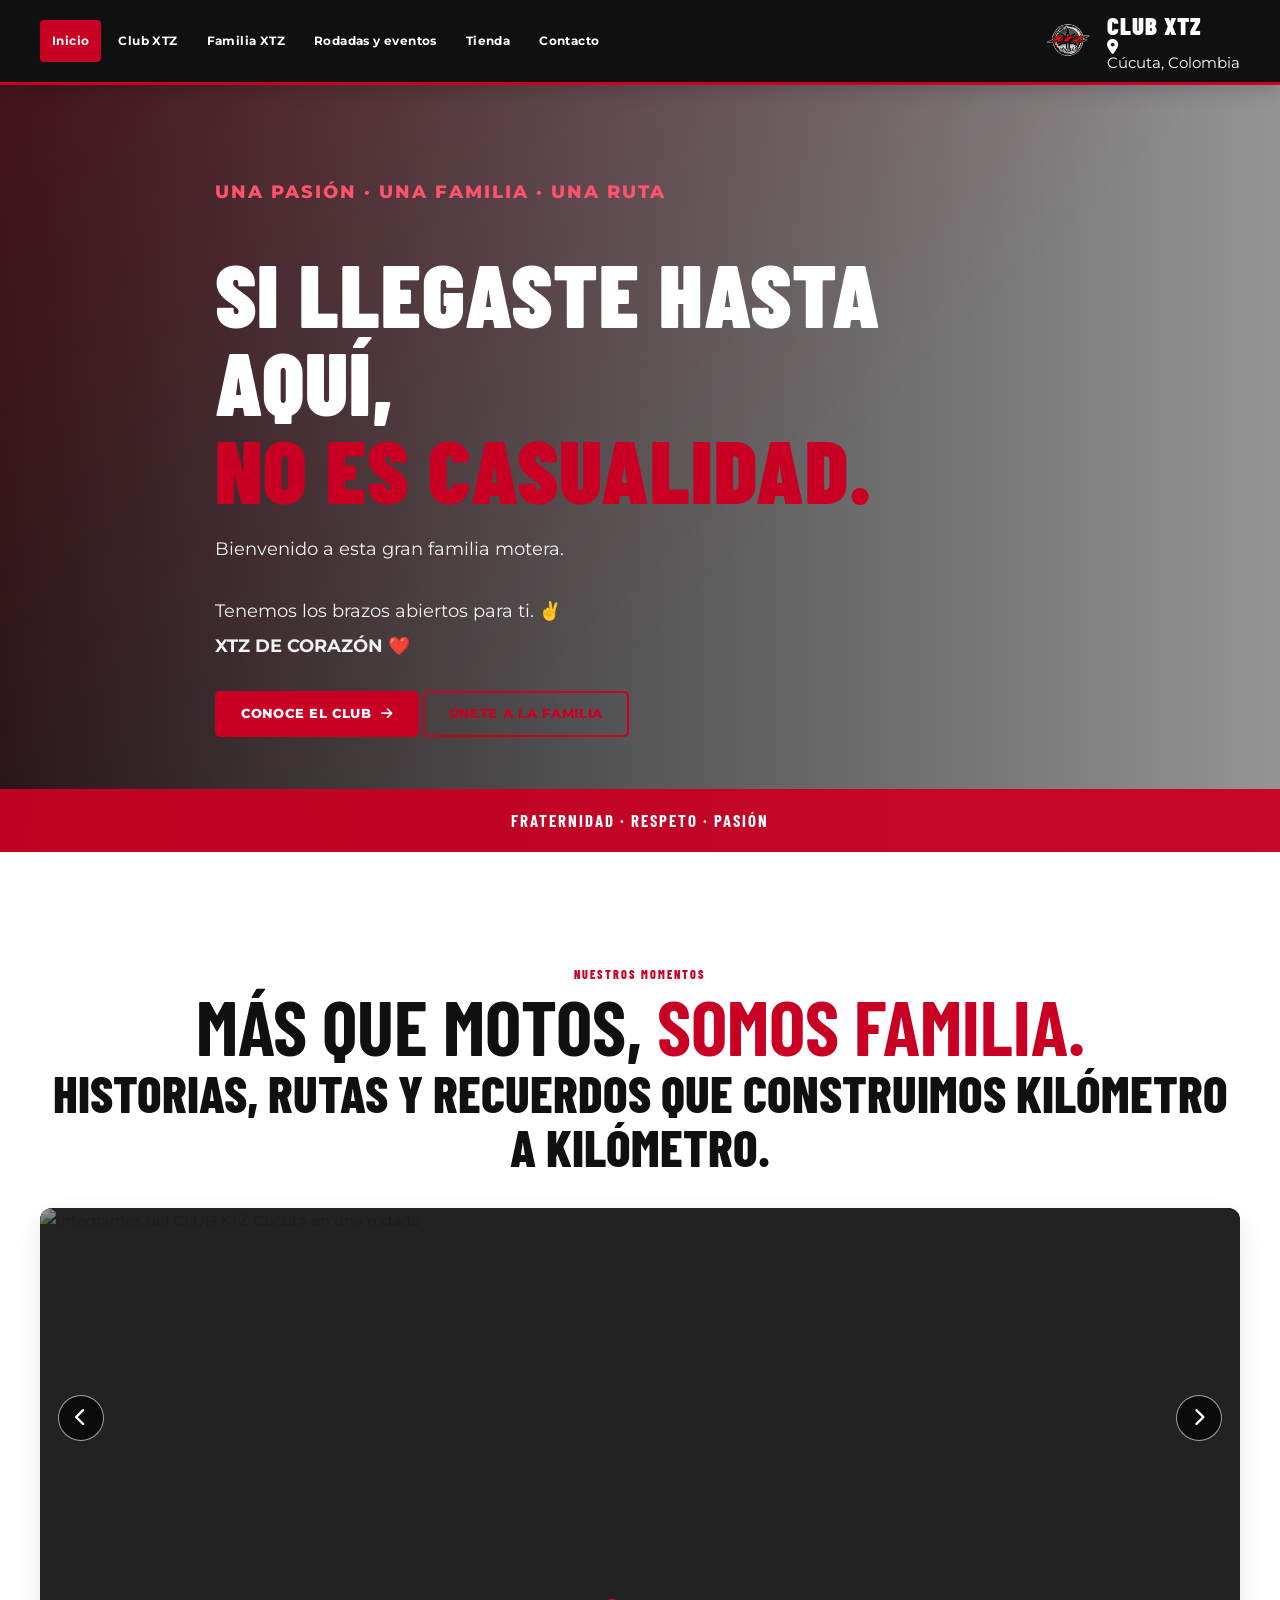
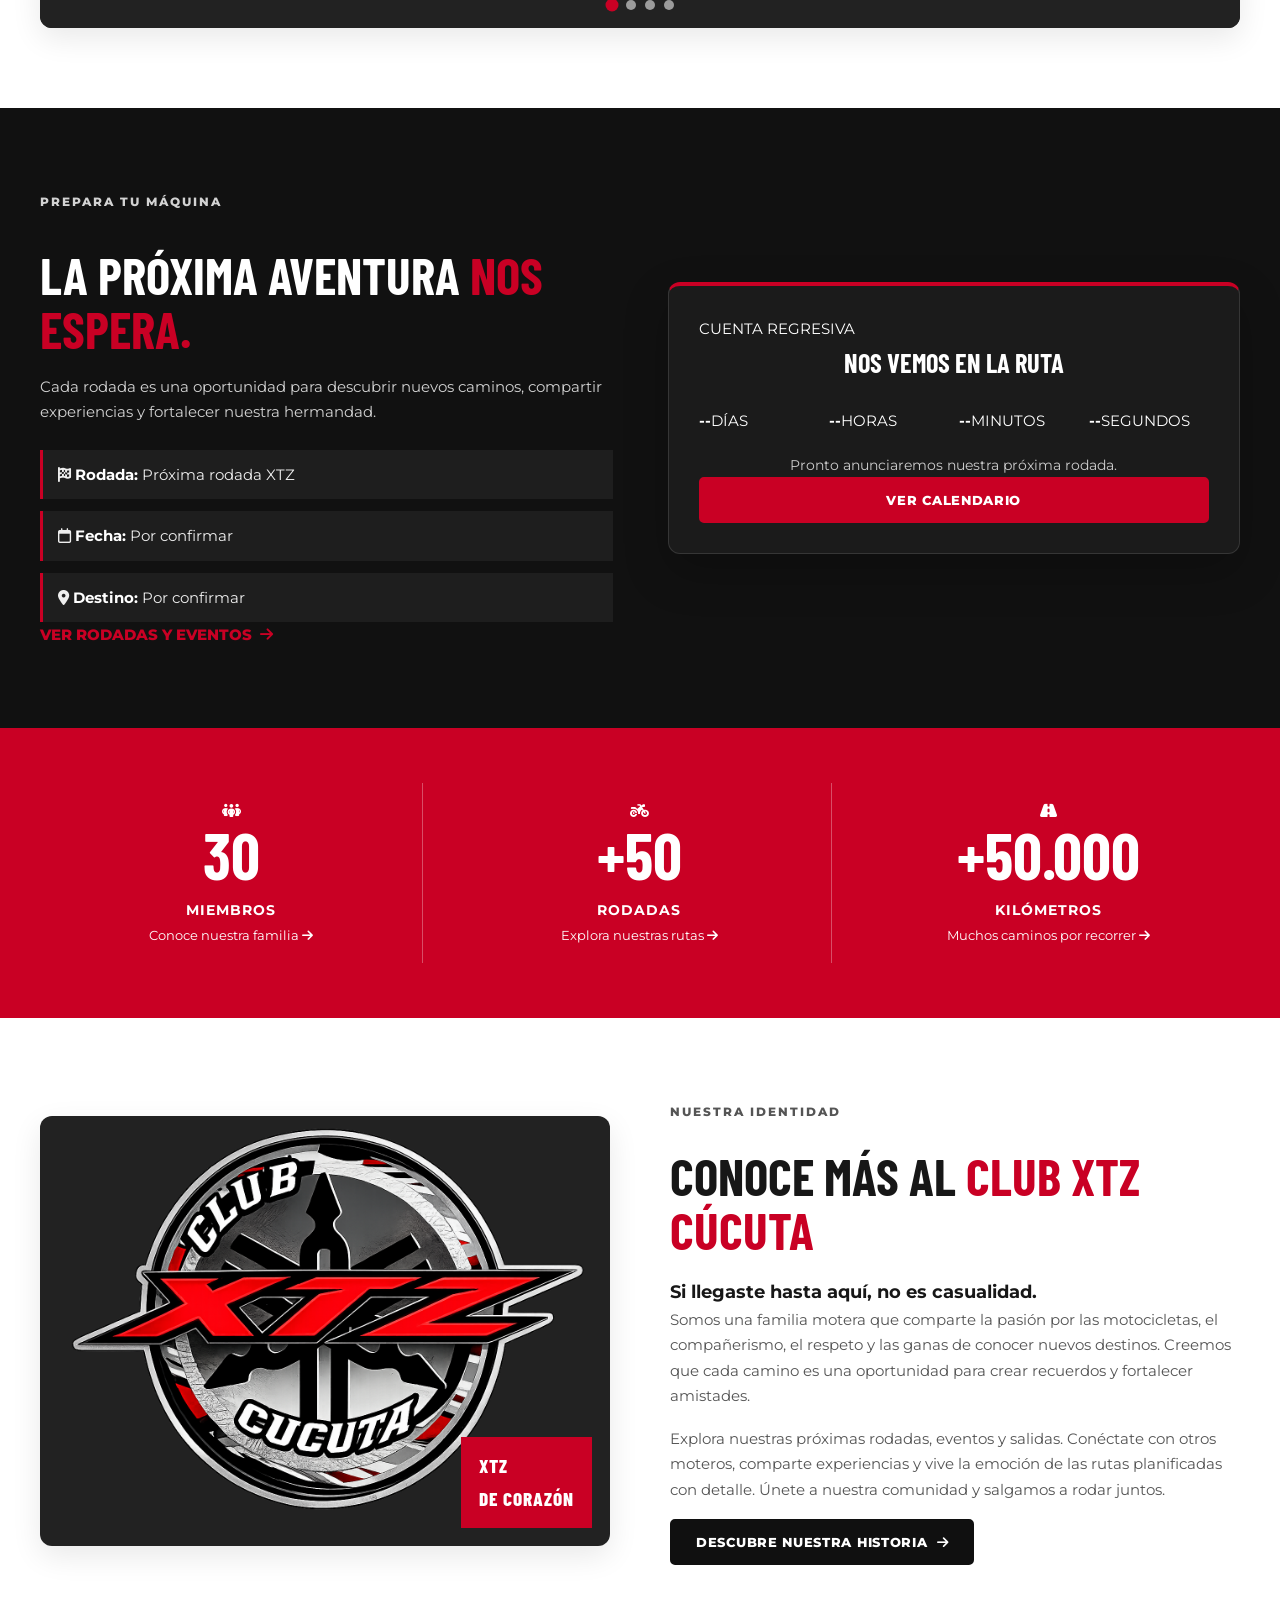
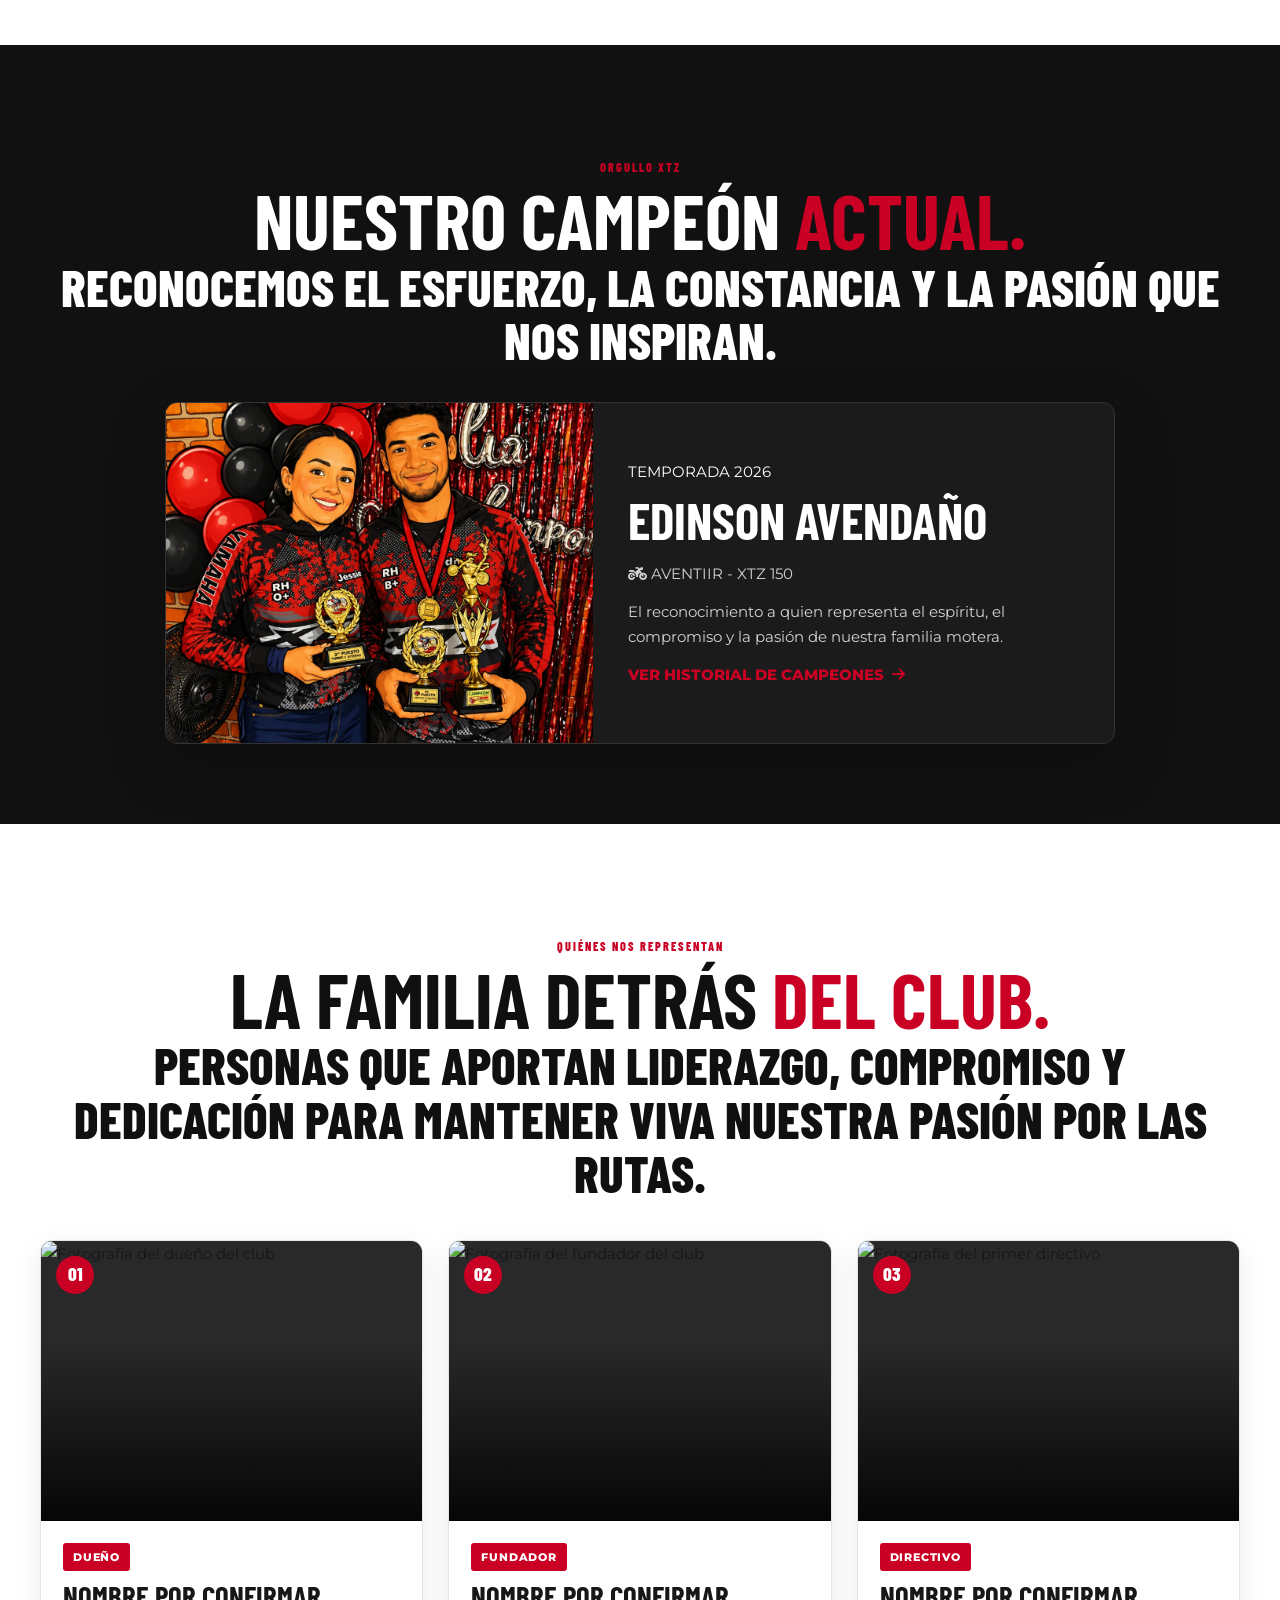
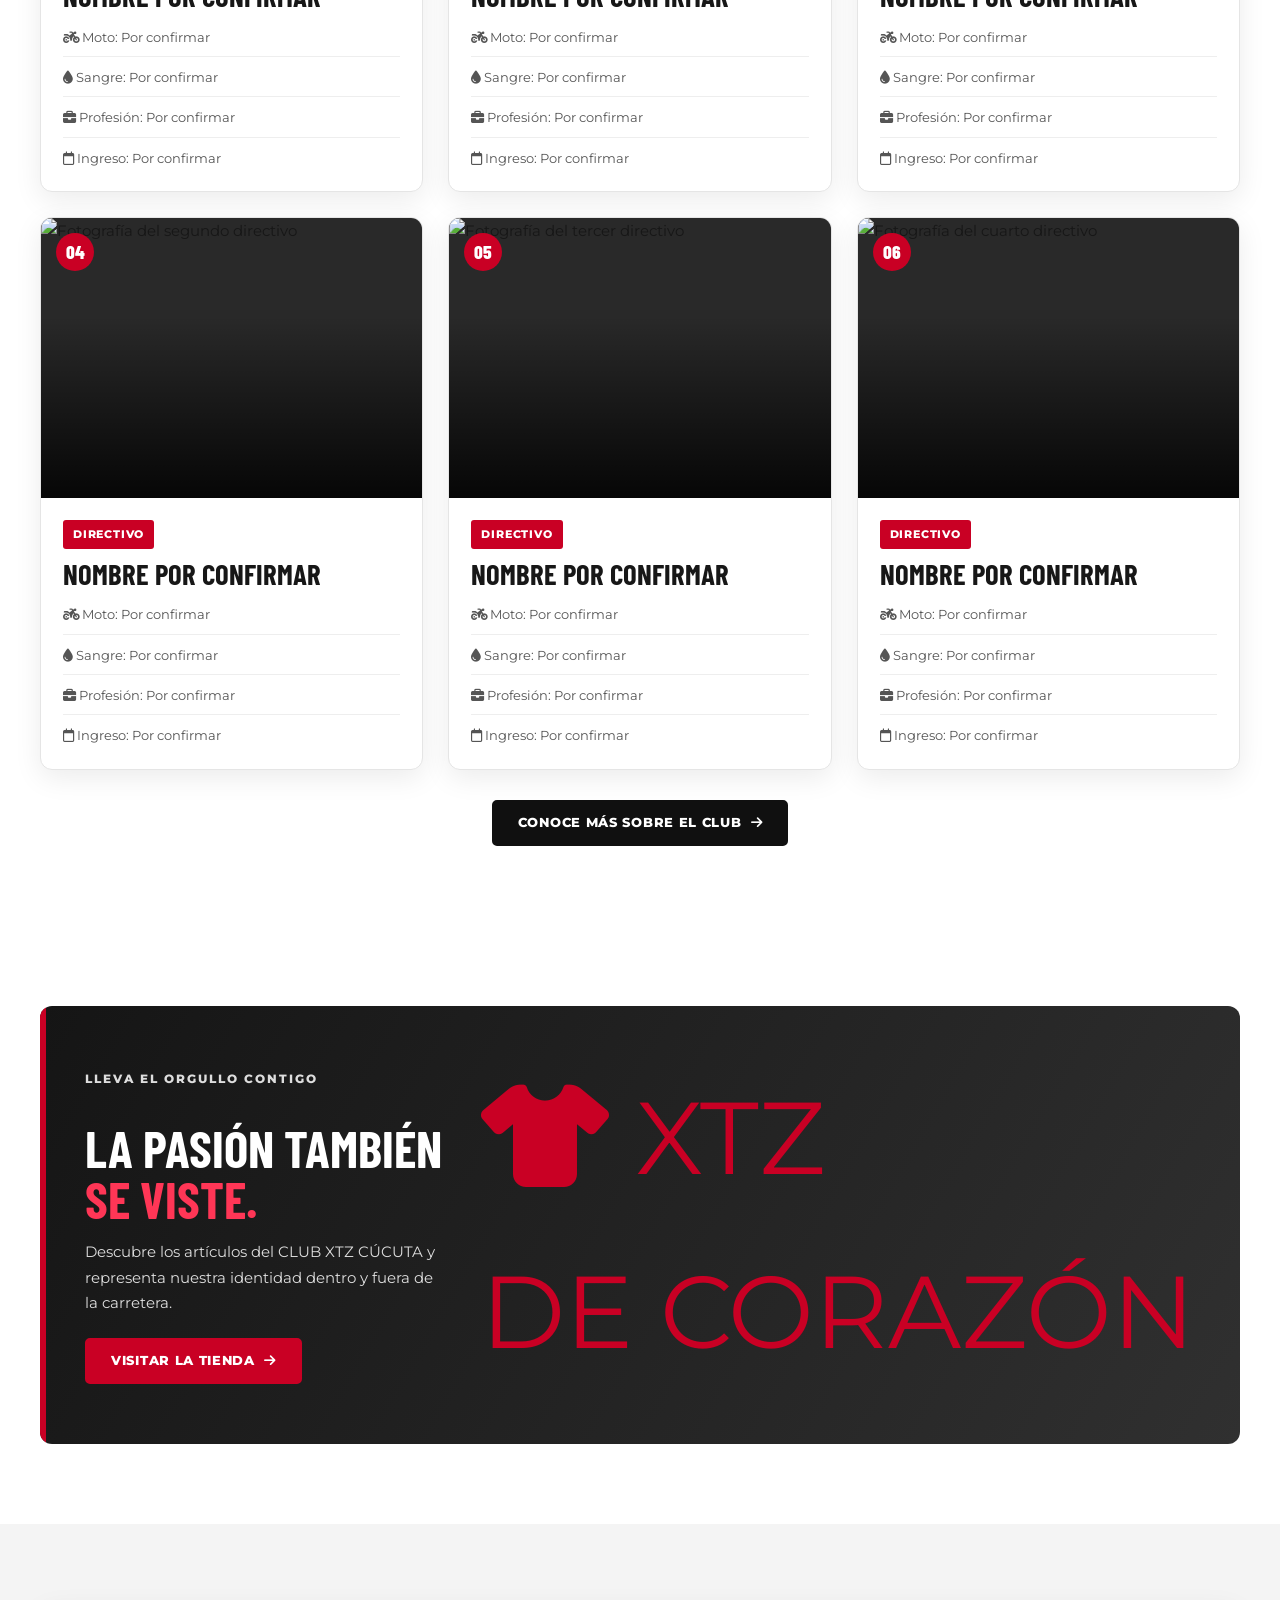
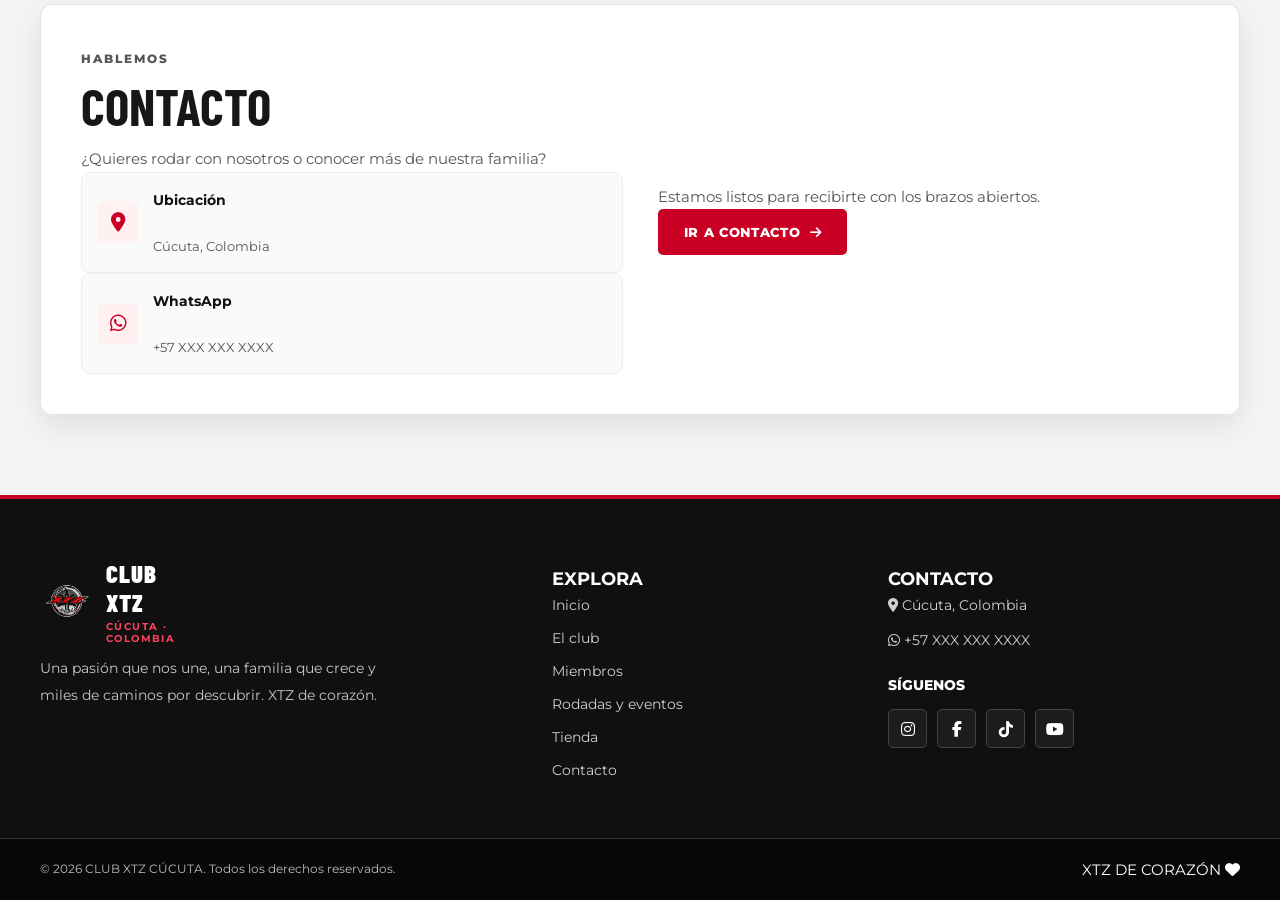
==== index.html @ 5b3debb3 "Update index.html" ====
<!DOCTYPE html>
<html lang="es">
<head>
  <meta charset="UTF-8">
  <meta name="viewport" content="width=device-width, initial-scale=1.0">

  <title>CLUB XTZ CÚCUTA | Pasión, hermandad y ruta</title>
  <meta name="description" content="Bienvenido al CLUB XTZ CÚCUTA. Conoce nuestros miembros, rodadas, eventos, campeón actual y tienda oficial.">

  <link rel="icon" href="XTZ.png" type="XTZ.png">
  <link rel="stylesheet" href="index.css">
  <link rel="stylesheet" href="styles.css">

  <link rel="preconnect" href="https://fonts.googleapis.com">
  <link rel="preconnect" href="https://fonts.gstatic.com" crossorigin>
  <link href="https://fonts.googleapis.com/css2?family=Barlow+Condensed:wght@400;500;600;700;800&family=Montserrat:wght@400;500;600;700;800&display=swap" rel="stylesheet">

  <link rel="stylesheet" href="https://cdnjs.cloudflare.com/ajax/libs/font-awesome/6.5.2/css/all.min.css">
</head>

<body>

  <!-- MENÚ PRINCIPAL -->
  <header class="site-header">
    <div class="container header-inner">

      <nav class="main-nav">
  <a href="index.html" class="active" aria-current="page">Inicio</a>
  <a href="clubxtz.html">Club XTZ</a>
  <a href="miembros.html">Familia XTZ</a>
  <a href="eventos.html">Rodadas y eventos</a>
  <a href="tienda.html">Tienda</a>
  <a href="contacto.html">Contacto</a>
</nav>

      <a class="brand" href="index.html" aria-label="Inicio CLUB XTZ Cúcuta">
        <img src="XTZ.png" alt="Logo CLUB XTZ Cúcuta">
        <span>
          <strong>CLUB XTZ</strong>
          <span><i class="fa-solid fa-location-dot"></i> Cúcuta, Colombia</span>
        </span>
      </a>

      <button class="menu-toggle" id="menuToggle"
        aria-label="Abrir menú" aria-expanded="false">
        <i class="fa-solid fa-bars"></i>
      </button>

    </div>
  </header>

  <main>

    <!-- PORTADA / BIENVENIDA -->
    <section class="hero">
      <div class="hero-overlay"></div>

      <div class="container hero-content">
        <p class="eyebrow">UNA PASIÓN · UNA FAMILIA · UNA RUTA</p>

        <h1>
          SI LLEGASTE HASTA AQUÍ,<br>
          <span>NO ES CASUALIDAD.</span>
        </h1>

        <p class="hero-welcome">
          Bienvenido a esta gran familia motera.
        </p>

        <p class="hero-motto">
          Tenemos los brazos abiertos para ti. ✌<br>
          <strong>XTZ DE CORAZÓN ❤️</strong>
        </p>

        <div class="hero-actions">
          <a class="btn btn-red" href="el-club.html">
            CONOCE EL CLUB <i class="fa-solid fa-arrow-right"></i>
          </a>
          <a class="btn btn-outline" href="contacto.html">
            ÚNETE A LA FAMILIA
          </a>
        </div>
      </div>

      <div class="hero-bottom">
        <span>FRATERNIDAD · RESPETO · PASIÓN</span>
      </div>
    </section>

    <!-- CARRUSEL AUTOMÁTICO -->
    <section class="photo-section section-space">
      <div class="container">
        <div class="section-heading">
          <p class="eyebrow">NUESTROS MOMENTOS</p>
          <h2>Más que motos, <span>somos familia.</span></h2>
          <p>Historias, rutas y recuerdos que construimos kilómetro a kilómetro.</p>
        </div>

        <div class="carousel" id="photoCarousel">
          <div class="carousel-track">
            <div class="carousel-slide">
              <img src="images/rodada1.jpg" alt="Integrantes del CLUB XTZ Cúcuta en una rodada">
              <div class="slide-caption">La pasión nos une</div>
            </div>
            <div class="carousel-slide">
              <img src="images/rodada2.jpg" alt="Motocicletas del club durante una ruta">
              <div class="slide-caption">Cada ruta, una historia</div>
            </div>
            <div class="carousel-slide">
              <img src="images/rodada3.jpg" alt="Familia motera compartiendo experiencias">
              <div class="slide-caption">Hermandad sobre ruedas</div>
            </div>
            <div class="carousel-slide">
              <img src="images/rodada4.jpg" alt="Rodada del CLUB XTZ Cúcuta">
              <div class="slide-caption">XTZ de corazón</div>
            </div>
          </div>

          <button class="carousel-arrow carousel-prev" aria-label="Foto anterior">
            <i class="fa-solid fa-chevron-left"></i>
          </button>
          <button class="carousel-arrow carousel-next" aria-label="Foto siguiente">
            <i class="fa-solid fa-chevron-right"></i>
          </button>

          <div class="carousel-dots" aria-label="Seleccionar fotografía"></div>
        </div>
      </div>
    </section>

    <!-- PRÓXIMA RODADA / CONTADOR -->
    <section class="ride-section section-space" id="proxima-rodada">
      <div class="container ride-layout">

        <div class="ride-copy">
          <p class="eyebrow">PREPARA TU MÁQUINA</p>
          <h2>La próxima aventura <span>nos espera.</span></h2>
          <p>
            Cada rodada es una oportunidad para descubrir nuevos caminos,
            compartir experiencias y fortalecer nuestra hermandad.
          </p>

          <div class="ride-details">
            <p><i class="fa-solid fa-flag-checkered"></i>
              <strong>Rodada:</strong> <span id="rideName">Próxima rodada XTZ</span>
            </p>
            <p><i class="fa-regular fa-calendar"></i>
              <strong>Fecha:</strong> <span id="rideDate">Por confirmar</span>
            </p>
            <p><i class="fa-solid fa-location-dot"></i>
              <strong>Destino:</strong> <span id="ridePlace">Por confirmar</span>
            </p>
          </div>

          <a class="text-link" href="eventos.html">
            VER RODADAS Y EVENTOS <i class="fa-solid fa-arrow-right"></i>
          </a>
        </div>

        <div class="countdown-card">
          <span class="countdown-label">CUENTA REGRESIVA</span>
          <h3>Nos vemos en la ruta</h3>

          <div class="countdown-grid">
            <div class="countdown-unit">
              <strong id="days">00</strong><span>DÍAS</span>
            </div>
            <div class="countdown-unit">
              <strong id="hours">00</strong><span>HORAS</span>
            </div>
            <div class="countdown-unit">
              <strong id="minutes">00</strong><span>MINUTOS</span>
            </div>
            <div class="countdown-unit">
              <strong id="seconds">00</strong><span>SEGUNDOS</span>
            </div>
          </div>

          <p id="countdownMessage" class="countdown-message">
            Pronto volveremos a rodar juntos.
          </p>
          <a class="btn btn-red btn-full" href="eventos.html">VER CALENDARIO</a>
        </div>

      </div>
    </section>

    <!-- ESTADÍSTICAS ENLAZADAS -->
    <section class="stats-section">
      <div class="container stats-grid">

        <a class="stat-card" href="miembros.html">
          <i class="fa-solid fa-people-group"></i>
          <strong>30</strong>
          <span>MIEMBROS</span>
          <small>Conoce nuestra familia <i class="fa-solid fa-arrow-right"></i></small>
        </a>

        <a class="stat-card" href="eventos.html">
          <i class="fa-solid fa-motorcycle"></i>
          <strong>+50</strong>
          <span>RODADAS</span>
          <small>Explora nuestras rutas <i class="fa-solid fa-arrow-right"></i></small>
        </a>

        <a class="stat-card" href="eventos.html">
          <i class="fa-solid fa-road"></i>
          <strong>+50.000</strong>
          <span>KILÓMETROS</span>
          <small>Muchos caminos por recorrer <i class="fa-solid fa-arrow-right"></i></small>
        </a>

      </div>
    </section>

    <!-- CONOCE EL CLUB -->
    <section class="about-section section-space" id="conoce-el-club">
      <div class="container about-layout">

        <div class="about-image">
          <img src="XTZ.png" alt="Emblema del CLUB XTZ Cúcuta">
          <div class="image-stamp">XTZ<br>DE CORAZÓN</div>
        </div>

        <div class="about-copy">
          <p class="eyebrow">NUESTRA IDENTIDAD</p>
          <h2>Conoce más al <span>CLUB XTZ CÚCUTA</span></h2>

          <h3>Si llegaste hasta aquí, no es casualidad.</h3>

          <p>
            Somos una familia motera que comparte la pasión por las
            motocicletas, el compañerismo, el respeto y las ganas de
            conocer nuevos destinos. Creemos que cada camino es una
            oportunidad para crear recuerdos y fortalecer amistades.
          </p>

          <p>
            Explora nuestras próximas rodadas, eventos y salidas.
            Conéctate con otros moteros, comparte experiencias y vive
            la emoción de las rutas planificadas con detalle. Únete a
            nuestra comunidad y salgamos a rodar juntos.
          </p>

          <a class="btn btn-black" href="el-club.html">
            DESCUBRE NUESTRA HISTORIA <i class="fa-solid fa-arrow-right"></i>
          </a>
        </div>

      </div>
    </section>

    <!-- CAMPEÓN ACTUAL -->
    <section class="champion-section section-space" id="campeon-actual">
      <div class="container">
        <div class="section-heading">
          <p class="eyebrow">ORGULLO XTZ</p>
          <h2>Nuestro campeón <span>actual.</span></h2>
          <p>Reconocemos el esfuerzo, la constancia y la pasión que nos inspiran.</p>
        </div>

        <article class="champion-card">
          <div class="champion-photo">
            <img src="imagenes/2026.jpeg" alt="Fotografía del campeón actual del club">
            <span class="champion-ribbon">
              <i class="fa-solid fa-trophy"></i> CAMPEÓN ACTUAL
            </span>
          </div>

          <div class="champion-info">
            <span class="champion-season">TEMPORADA 2026</span>
            <h3>EDINSON AVENDAÑO</h3>
            <p class="champion-bike">
              <i class="fa-solid fa-motorcycle"></i> AVENTIIR - XTZ 150
            </p>
            <p>
              El reconocimiento a quien representa el espíritu, el compromiso
              y la pasión de nuestra familia motera.
            </p>
            <a class="text-link" href="eventos.html">
              VER HISTORIAL DE CAMPEONES
              <i class="fa-solid fa-arrow-right"></i>
            </a>
          </div>
        </article>
      </div>
    </section>

    <!-- FUNDADOR Y DIRECTIVOS: SOLO 6 TARJETAS -->
    <section class="leadership-section section-space" id="directiva">
      <div class="container">

        <div class="section-heading">
          <p class="eyebrow">QUIÉNES NOS REPRESENTAN</p>
          <h2>La familia detrás <span>del club.</span></h2>
          <p>
            Personas que aportan liderazgo, compromiso y dedicación
            para mantener viva nuestra pasión por las rutas.
          </p>
        </div>

        <div class="leaders-grid">

          <article class="leader-card">
            <div class="leader-photo">
              <img src="images/dueno.jpg" alt="Fotografía del dueño del club">
              <span class="leader-number">01</span>
            </div>
            <div class="leader-info">
              <span class="leader-role">DUEÑO</span>
              <h3>Nombre por confirmar</h3>
              <ul>
                <li><i class="fa-solid fa-motorcycle"></i> Moto: Por confirmar</li>
                <li><i class="fa-solid fa-droplet"></i> Sangre: Por confirmar</li>
                <li><i class="fa-solid fa-briefcase"></i> Profesión: Por confirmar</li>
                <li><i class="fa-regular fa-calendar"></i> Ingreso: Por confirmar</li>
              </ul>
            </div>
          </article>

          <article class="leader-card">
            <div class="leader-photo">
              <img src="images/fundador.jpg" alt="Fotografía del fundador del club">
              <span class="leader-number">02</span>
            </div>
            <div class="leader-info">
              <span class="leader-role">FUNDADOR</span>
              <h3>Nombre por confirmar</h3>
              <ul>
                <li><i class="fa-solid fa-motorcycle"></i> Moto: Por confirmar</li>
                <li><i class="fa-solid fa-droplet"></i> Sangre: Por confirmar</li>
                <li><i class="fa-solid fa-briefcase"></i> Profesión: Por confirmar</li>
                <li><i class="fa-regular fa-calendar"></i> Ingreso: Por confirmar</li>
              </ul>
            </div>
          </article>

          <article class="leader-card">
            <div class="leader-photo">
              <img src="images/directivo1.jpg" alt="Fotografía del primer directivo">
              <span class="leader-number">03</span>
            </div>
            <div class="leader-info">
              <span class="leader-role">DIRECTIVO</span>
              <h3>Nombre por confirmar</h3>
              <ul>
                <li><i class="fa-solid fa-motorcycle"></i> Moto: Por confirmar</li>
                <li><i class="fa-solid fa-droplet"></i> Sangre: Por confirmar</li>
                <li><i class="fa-solid fa-briefcase"></i> Profesión: Por confirmar</li>
                <li><i class="fa-regular fa-calendar"></i> Ingreso: Por confirmar</li>
              </ul>
            </div>
          </article>

          <article class="leader-card">
            <div class="leader-photo">
              <img src="images/directivo2.jpg" alt="Fotografía del segundo directivo">
              <span class="leader-number">04</span>
            </div>
            <div class="leader-info">
              <span class="leader-role">DIRECTIVO</span>
              <h3>Nombre por confirmar</h3>
              <ul>
                <li><i class="fa-solid fa-motorcycle"></i> Moto: Por confirmar</li>
                <li><i class="fa-solid fa-droplet"></i> Sangre: Por confirmar</li>
                <li><i class="fa-solid fa-briefcase"></i> Profesión: Por confirmar</li>
                <li><i class="fa-regular fa-calendar"></i> Ingreso: Por confirmar</li>
              </ul>
            </div>
          </article>

          <article class="leader-card">
            <div class="leader-photo">
              <img src="images/directivo3.jpg" alt="Fotografía del tercer directivo">
              <span class="leader-number">05</span>
            </div>
            <div class="leader-info">
              <span class="leader-role">DIRECTIVO</span>
              <h3>Nombre por confirmar</h3>
              <ul>
                <li><i class="fa-solid fa-motorcycle"></i> Moto: Por confirmar</li>
                <li><i class="fa-solid fa-droplet"></i> Sangre: Por confirmar</li>
                <li><i class="fa-solid fa-briefcase"></i> Profesión: Por confirmar</li>
                <li><i class="fa-regular fa-calendar"></i> Ingreso: Por confirmar</li>
              </ul>
            </div>
          </article>

          <article class="leader-card">
            <div class="leader-photo">
              <img src="images/directivo4.jpg" alt="Fotografía del cuarto directivo">
              <span class="leader-number">06</span>
            </div>
            <div class="leader-info">
              <span class="leader-role">DIRECTIVO</span>
              <h3>Nombre por confirmar</h3>
              <ul>
                <li><i class="fa-solid fa-motorcycle"></i> Moto: Por confirmar</li>
                <li><i class="fa-solid fa-droplet"></i> Sangre: Por confirmar</li>
                <li><i class="fa-solid fa-briefcase"></i> Profesión: Por confirmar</li>
                <li><i class="fa-regular fa-calendar"></i> Ingreso: Por confirmar</li>
              </ul>
            </div>
          </article>

        </div>

        <div class="center-action">
          <a class="btn btn-black" href="familiaxtz.html">
            CONOCE MÁS SOBRE EL CLUB
            <i class="fa-solid fa-arrow-right"></i>
          </a>
        </div>

      </div>
    </section>

    <!-- TIENDA -->
    <section class="store-section section-space" id="tienda">
      <div class="container store-banner">

        <div class="store-copy">
          <p class="eyebrow">LLEVA EL ORGULLO CONTIGO</p>
          <h2>La pasión también <span>se viste.</span></h2>
          <p>
            Descubre los artículos del CLUB XTZ CÚCUTA y representa
            nuestra identidad dentro y fuera de la carretera.
          </p>
          <a class="btn btn-red" href="tienda.html">
            VISITAR LA TIENDA <i class="fa-solid fa-arrow-right"></i>
          </a>
        </div>

        <div class="store-icon">
          <i class="fa-solid fa-shirt"></i>
          <span>XTZ<br>DE CORAZÓN</span>
        </div>

      </div>
    </section>

    <!-- CONTACTO -->
    <section class="contact-section section-space" id="contacto">
      <div class="container contact-panel">

        <div>
          <p class="eyebrow">HABLEMOS</p>
          <h2>Contacto</h2>
          <p>¿Quieres rodar con nosotros o conocer más de nuestra familia?</p>

          <div class="contact-detail">
            <i class="fa-solid fa-location-dot"></i>
            <span><strong>Ubicación</strong><br>Cúcuta, Colombia</span>
          </div>

          <div class="contact-detail">
            <i class="fa-brands fa-whatsapp"></i>
            <span><strong>WhatsApp</strong><br>+57 XXX XXX XXXX</span>
          </div>
        </div>

        <div class="contact-action">
          <p>Estamos listos para recibirte con los brazos abiertos.</p>
          <a class="btn btn-red" href="contacto.html">
            IR A CONTACTO <i class="fa-solid fa-arrow-right"></i>
          </a>
        </div>

      </div>
    </section>

  </main>

  <!-- FOOTER GLOBAL -->
  <footer class="site-footer">
    <div class="container footer-grid">

      <div class="footer-brand">
        <a class="brand footer-logo" href="index.html">
          <img src="XTZ.png" alt="Logo CLUB XTZ Cúcuta">
          <span>
            <strong>CLUB XTZ</strong>
            <small>CÚCUTA · COLOMBIA</small>
          </span>
        </a>
        <p>
          Una pasión que nos une, una familia que crece y miles de caminos
          por descubrir. XTZ de corazón.
        </p>
      </div>

      <div class="footer-column">
        <h3>EXPLORA</h3>
        <a href="index.html">Inicio</a>
        <a href="el-club.html">El club</a>
        <a href="miembros.html">Miembros</a>
        <a href="eventos.html">Rodadas y eventos</a>
        <a href="tienda.html">Tienda</a>
        <a href="contacto.html">Contacto</a>
      </div>

      <div class="footer-column">
        <h3>CONTACTO</h3>
        <p><i class="fa-solid fa-location-dot"></i> Cúcuta, Colombia</p>
        <p><i class="fa-brands fa-whatsapp"></i> +57 XXX XXX XXXX</p>

        <h3 class="footer-social-title">SÍGUENOS</h3>
        <div class="social-links">
          <a href="https://www.instagram.com/clubxtzcucuta/" aria-label="Instagram del club"><i class="fa-brands fa-instagram"></i></a>
          <a href="https://www.facebook.com/p/Club-XTZ-C%C3%BAcuta-100066542289673/" aria-label="Facebook del club"><i class="fa-brands fa-facebook-f"></i></a>
          <a href="https://www.tiktok.com/@clubxtz_cucuta" aria-label="TikTok del club"><i class="fa-brands fa-tiktok"></i></a>
          <a href="https://www.youtube.com/@clubxtzcucuta" aria-label="YouTube del club"><i class="fa-brands fa-youtube"></i></a>
        </div>
      </div>

    </div>

    <div class="footer-bottom">
      <div class="container footer-bottom-inner">
        <p>© 2026 CLUB XTZ CÚCUTA. Todos los derechos reservados.</p>
        <a href="index.html">XTZ DE CORAZÓN <i class="fa-solid fa-heart"></i></a>
      </div>
    </div>
  </footer>

  <script>
    // MENÚ PARA CELULARES
    const menuToggle = document.getElementById("menuToggle");
    const mainNav = document.querySelector(".main-nav");

    menuToggle.addEventListener("click", () => {
      const isOpen = mainNav.classList.toggle("nav-open");
      menuToggle.setAttribute("aria-expanded", isOpen);
      menuToggle.innerHTML = isOpen
        ? '<i class="fa-solid fa-xmark"></i>'
        : '<i class="fa-solid fa-bars"></i>';
    });

    mainNav.querySelectorAll("a").forEach(link => {
      link.addEventListener("click", () => {
        mainNav.classList.remove("nav-open");
        menuToggle.setAttribute("aria-expanded", "false");
        menuToggle.innerHTML = '<i class="fa-solid fa-bars"></i>';
      });
    });

    // CARRUSEL AUTOMÁTICO
    const carousel = document.getElementById("photoCarousel");
    const track = carousel.querySelector(".carousel-track");
    const slides = Array.from(carousel.querySelectorAll(".carousel-slide"));
    const dotsContainer = carousel.querySelector(".carousel-dots");
    let currentSlide = 0;
    let carouselTimer;

    slides.forEach((slide, index) => {
      const dot = document.createElement("button");
      dot.className = "carousel-dot";
      dot.setAttribute("aria-label", "Mostrar fotografía " + (index + 1));
      dot.addEventListener("click", () => {
        showSlide(index);
        restartCarousel();
      });
      dotsContainer.appendChild(dot);
    });

    const dots = Array.from(dotsContainer.children);

    function showSlide(index) {
      currentSlide = (index + slides.length) % slides.length;
      track.style.transform = `translateX(-${currentSlide * 100}%)`;

      dots.forEach((dot, i) => {
        dot.classList.toggle("active", i === currentSlide);
        dot.setAttribute("aria-current", i === currentSlide ? "true" : "false");
      });
    }

    function startCarousel() {
      carouselTimer = setInterval(() => showSlide(currentSlide + 1), 5000);
    }

    function restartCarousel() {
      clearInterval(carouselTimer);
      startCarousel();
    }

    carousel.querySelector(".carousel-prev").addEventListener("click", () => {
      showSlide(currentSlide - 1);
      restartCarousel();
    });

    carousel.querySelector(".carousel-next").addEventListener("click", () => {
      showSlide(currentSlide + 1);
      restartCarousel();
    });

    showSlide(0);
    startCarousel();

    // PRÓXIMA RODADA
    // Cambia los datos por la información oficial cuando esté confirmada.
    const nextRide = {
      nombre: "Próxima rodada XTZ",
      fecha: "", // Ejemplo: "2026-11-15T07:00:00-05:00"
      lugar: "Por confirmar"
    };

    document.getElementById("rideName").textContent = nextRide.nombre;
    document.getElementById("ridePlace").textContent = nextRide.lugar;

    const countdownMessage = document.getElementById("countdownMessage");
    const rideDate = document.getElementById("rideDate");

    function updateCountdown() {
      if (!nextRide.fecha) {
        rideDate.textContent = "Por confirmar";
        countdownMessage.textContent = "Pronto anunciaremos nuestra próxima rodada.";
        ["days", "hours", "minutes", "seconds"].forEach(id => {
          document.getElementById(id).textContent = "--";
        });
        return;
      }

      const target = new Date(nextRide.fecha);
      const now = new Date();
      const difference = target.getTime() - now.getTime();

      if (Number.isNaN(target.getTime())) {
        countdownMessage.textContent = "La fecha de la rodada debe revisarse.";
        return;
      }

      rideDate.textContent = target.toLocaleString("es-CO", {
        dateStyle: "long",
        timeStyle: "short"
      });

      if (difference <= 0) {
        ["days", "hours", "minutes", "seconds"].forEach(id => {
          document.getElementById(id).textContent = "00";
        });
        countdownMessage.textContent = "¡Es hora de rodar!";
        return;
      }

      document.getElementById("days").textContent =
        String(Math.floor(difference / 86400000)).padStart(2, "0");
      document.getElementById("hours").textContent =
        String(Math.floor((difference % 86400000) / 3600000)).padStart(2, "0");
      document.getElementById("minutes").textContent =
        String(Math.floor((difference % 3600000) / 60000)).padStart(2, "0");
      document.getElementById("seconds").textContent =
        String(Math.floor((difference % 60000) / 1000)).padStart(2, "0");

      countdownMessage.textContent = "Cada vez falta menos para encontrarnos en la ruta.";
    }

    updateCountdown();
    setInterval(updateCountdown, 1000);
  </script>

</body>
</html>
---- index.css ----
/* =========================================================
   CLUB XTZ CÚCUTA
   index.css — Estilos exclusivos de la página de inicio
   ========================================================= */

/* ---------- PORTADA / HERO ---------- */

.hero {
  position: relative;
  min-height: 590px;
  display: flex;
  align-items: center;
  overflow: hidden;
  color: var(--white);
  background:
    linear-gradient(90deg, rgba(0, 0, 0, 0.90), rgba(0, 0, 0, 0.42)),
    url("images/rodada1.jpg") center 45% / cover no-repeat;
}

.hero-overlay {
  position: absolute;
  inset: 0;
  background: linear-gradient(135deg, rgba(201, 0, 36, 0.24), transparent 60%);
  pointer-events: none;
}

.hero-content {
  position: relative;
  z-index: 1;
  width: 100%;
  max-width: 850px;
  padding: 90px 0 115px;
}

.hero h1 {
  margin: 12px 0 20px;
  font-family: var(--font-title);
  font-size: clamp(3.2rem, 7vw, 6.3rem);
  line-height: 0.98;
  font-weight: 900;
  text-transform: uppercase;
  letter-spacing: 1px;
}

.hero h1 span {
  display: block;
  color: var(--red);
}

.hero p {
  max-width: 700px;
  margin-bottom: 28px;
  color: #f3f3f3;
  font-size: clamp(0.95rem, 2vw, 1.12rem);
  line-height: 1.9;
}

.hero .eyebrow {
  color: #ff526d;
}

.hero-bottom {
  position: absolute;
  z-index: 2;
  right: 0;
  bottom: 0;
  left: 0;
  padding: 17px 20px;
  background: rgba(201, 0, 36, 0.94);
  text-align: center;
  font-family: var(--font-title);
  font-size: 1.05rem;
  font-weight: 700;
  letter-spacing: 2px;
  text-transform: uppercase;
}

/* ---------- CARRUSEL DE FOTOGRAFÍAS ---------- */

.photo-section {
  padding: 80px 0;
  overflow: hidden;
}

.carousel {
  position: relative;
  overflow: hidden;
  border-radius: var(--radius);
  background: var(--black);
  box-shadow: var(--shadow);
}

.carousel-track {
  display: flex;
  transition: transform 0.65s ease-in-out;
  will-change: transform;
}

.carousel-slide {
  position: relative;
  flex: 0 0 100%;
  min-width: 100%;
  height: 420px;
  overflow: hidden;
  background: #222;
}

.carousel-slide img {
  display: block;
  width: 100%;
  height: 100%;
  object-fit: cover;
  opacity: 0.5;
  transition: opacity 0.4s ease, transform 0.7s ease;
}

.carousel-slide:hover img {
  opacity: 0.68;
  transform: scale(1.025);
}

.carousel-prev,
.carousel-next {
  position: absolute;
  z-index: 3;
  top: 50%;
  display: grid;
  width: 46px;
  height: 46px;
  place-items: center;
  border: 1px solid rgba(255, 255, 255, 0.6);
  border-radius: 50%;
  background: rgba(0, 0, 0, 0.65);
  color: var(--white);
  font-size: 1.15rem;
  cursor: pointer;
  transform: translateY(-50%);
  transition: background 0.25s ease;
}

.carousel-prev:hover,
.carousel-next:hover {
  background: var(--red);
}

.carousel-prev {
  left: 18px;
}

.carousel-next {
  right: 18px;
}

.carousel-dots {
  position: absolute;
  z-index: 3;
  right: 0;
  bottom: 18px;
  left: 0;
  display: flex;
  justify-content: center;
  gap: 9px;
}

.carousel-dots button {
  width: 10px;
  height: 10px;
  padding: 0;
  border: 0;
  border-radius: 50%;
  background: rgba(255, 255, 255, 0.55);
  cursor: pointer;
  transition: background 0.25s ease, transform 0.25s ease;
}

.carousel-dots button.active {
  background: var(--red);
  transform: scale(1.3);
}

/* ---------- CUENTA REGRESIVA DE LA PRÓXIMA RODADA ---------- */

.ride-section {
  padding: 80px 0;
  background: #111;
  color: var(--white);
}

.ride-layout {
  display: grid;
  grid-template-columns: 1fr 1fr;
  align-items: center;
  gap: 55px;
}

.ride-copy h2 {
  margin: 10px 0 18px;
  font-family: var(--font-title);
  font-size: clamp(2.4rem, 4vw, 3.8rem);
  line-height: 1.05;
  text-transform: uppercase;
}

.ride-copy h2 span {
  color: var(--red);
}

.ride-copy > p {
  margin-bottom: 25px;
  color: #d2d2d2;
}

.ride-details {
  display: grid;
  gap: 12px;
  margin-top: 22px;
}

.ride-details p {
  margin: 0;
  padding: 12px 15px;
  border-left: 3px solid var(--red);
  background: rgba(255, 255, 255, 0.055);
  color: #eee;
}

.ride-details strong {
  color: var(--white);
}

.countdown-card {
  padding: 30px;
  border: 1px solid rgba(255, 255, 255, 0.12);
  border-top: 4px solid var(--red);
  border-radius: var(--radius);
  background: #1b1b1b;
  box-shadow: 0 18px 45px rgba(0, 0, 0, 0.22);
}

.countdown-card h3 {
  margin-bottom: 22px;
  font-family: var(--font-title);
  font-size: 1.65rem;
  text-align: center;
  text-transform: uppercase;
}

.countdown-grid {
  display: grid;
  grid-template-columns: repeat(4, minmax(0, 1fr));
  gap: 10px;
}

.countdown-item {
  padding: 17px 5px;
  border-radius: 8px;
  background: #292929;
  text-align: center;
}

.countdown-item strong {
  display: block;
  color: var(--red);
  font-family: var(--font-title);
  font-size: clamp(1.8rem, 3vw, 2.8rem);
  line-height: 1.1;
}

.countdown-item span {
  display: block;
  margin-top: 8px;
  color: #d4d4d4;
  font-size: 0.72rem;
  text-transform: uppercase;
  letter-spacing: 1px;
}

#countdownMessage {
  margin: 20px 0 0;
  color: #ccc;
  font-size: 0.88rem;
  text-align: center;
}

/* ---------- ESTADÍSTICAS ---------- */

.stats-section {
  position: relative;
  z-index: 1;
  padding: 55px 0;
  background: var(--red);
  color: var(--white);
}

.stats-grid {
  display: grid;
  grid-template-columns: repeat(3, minmax(0, 1fr));
  gap: 25px;
}

.stat-card {
  display: block;
  padding: 15px;
  border-right: 1px solid rgba(255, 255, 255, 0.3);
  color: var(--white);
  text-align: center;
  text-decoration: none;
  transition: transform 0.25s ease;
}

.stat-card:last-child {
  border-right: 0;
}

.stat-card:hover {
  transform: translateY(-5px);
}

.stat-card strong {
  display: block;
  font-family: var(--font-title);
  font-size: clamp(2.6rem, 5vw, 4.1rem);
  line-height: 1;
}

.stat-card span {
  display: block;
  margin-top: 12px;
  font-size: 0.85rem;
  font-weight: 700;
  letter-spacing: 1px;
  text-transform: uppercase;
}

/* ---------- CONOCE AL CLUB ---------- */

.about-section {
  padding: 90px 0;
}

.about-layout {
  display: grid;
  grid-template-columns: 1fr 1fr;
  align-items: center;
  gap: 60px;
}

.about-image {
  position: relative;
  min-height: 430px;
  overflow: hidden;
  border-radius: var(--radius);
  background: #222;
  box-shadow: var(--shadow);
}

.about-image img {
  position: absolute;
  inset: 0;
  width: 100%;
  height: 100%;
  object-fit: cover;
  transition: transform 0.5s ease;
}

.about-image:hover img {
  transform: scale(1.04);
}

.image-stamp {
  position: absolute;
  right: 18px;
  bottom: 18px;
  padding: 13px 18px;
  background: var(--red);
  color: var(--white);
  font-family: var(--font-title);
  font-size: 1.2rem;
  font-weight: 800;
  letter-spacing: 1px;
  text-transform: uppercase;
}

.about-copy h2 {
  margin: 10px 0 20px;
  font-family: var(--font-title);
  font-size: clamp(2.4rem, 4vw, 3.8rem);
  line-height: 1.05;
  text-transform: uppercase;
}

.about-copy h2 span {
  color: var(--red);
}

.about-copy p {
  margin-bottom: 17px;
  color: var(--gray);
}

/* ---------- CAMPEÓN ACTUAL ---------- */

.champion-section {
  padding: 80px 0;
  background: #111;
  color: var(--white);
}

.champion-section .section-heading {
  color: var(--white);
}

.champion-card {
  display: grid;
  grid-template-columns: 0.9fr 1.1fr;
  max-width: 950px;
  margin: 35px auto 0;
  overflow: hidden;
  border: 1px solid #333;
  border-radius: var(--radius);
  background: #1b1b1b;
  box-shadow: 0 20px 55px rgba(0, 0, 0, 0.25);
}

.champion-photo {
  position: relative;
  min-height: 340px;
  background: #292929;
}

.champion-photo img {
  position: absolute;
  inset: 0;
  width: 100%;
  height: 100%;
  object-fit: cover;
}

.champion-info {
  align-self: center;
  padding: 35px;
}

.champion-info h3 {
  margin: 10px 0 16px;
  font-family: var(--font-title);
  font-size: clamp(2.3rem, 4vw, 3.5rem);
  line-height: 1;
  text-transform: uppercase;
}

.champion-info p {
  margin-bottom: 12px;
  color: #d2d2d2;
}

.champion-info strong {
  color: var(--white);
}

.champion-info .champion-title {
  display: inline-block;
  padding: 7px 12px;
  border-radius: 4px;
  background: var(--red);
  color: var(--white);
  font-size: 0.75rem;
  font-weight: 800;
  letter-spacing: 1px;
  text-transform: uppercase;
}

/* ---------- FUNDADOR, DUEÑO Y DIRECTIVOS ---------- */

.leadership-section {
  padding: 90px 0;
}

.leadership-section .section-heading {
  margin-bottom: 40px;
}

.leaders-grid {
  display: grid;
  grid-template-columns: repeat(3, minmax(0, 1fr));
  gap: 25px;
}

.leader-card {
  position: relative;
  overflow: hidden;
  border: 1px solid var(--border);
  border-radius: var(--radius);
  background: var(--white);
  box-shadow: 0 8px 28px rgba(0, 0, 0, 0.08);
  transition: transform 0.3s ease, box-shadow 0.3s ease;
}

.leader-card:hover {
  transform: translateY(-6px);
  box-shadow: 0 17px 38px rgba(0, 0, 0, 0.14);
}

.leader-photo {
  position: relative;
  height: 280px;
  overflow: hidden;
  background: #292929;
}

.leader-photo::after {
  position: absolute;
  inset: 0;
  background: linear-gradient(to top, rgba(0, 0, 0, 0.85), transparent 65%);
  content: "";
}

.leader-photo img {
  width: 100%;
  height: 100%;
  object-fit: cover;
  transition: transform 0.5s ease;
}

.leader-card:hover .leader-photo img {
  transform: scale(1.05);
}

.leader-number {
  position: absolute;
  z-index: 2;
  top: 15px;
  left: 15px;
  display: grid;
  width: 38px;
  height: 38px;
  place-items: center;
  border-radius: 50%;
  background: var(--red);
  color: var(--white);
  font-family: var(--font-title);
  font-size: 1.2rem;
  font-weight: 800;
}

.leader-info {
  padding: 22px;
}

.leader-role {
  display: inline-block;
  margin-bottom: 9px;
  padding: 5px 10px;
  border-radius: 3px;
  background: var(--red);
  color: var(--white);
  font-size: 0.68rem;
  font-weight: 800;
  letter-spacing: 0.8px;
  text-transform: uppercase;
}

.leader-info h3 {
  margin-bottom: 14px;
  font-family: var(--font-title);
  font-size: 1.8rem;
  line-height: 1.1;
  text-transform: uppercase;
}

.leader-info ul {
  display: grid;
  gap: 9px;
  margin: 0;
  padding: 0;
  list-style: none;
}

.leader-info li {
  padding-bottom: 8px;
  border-bottom: 1px solid #eee;
  color: var(--gray);
  font-size: 0.82rem;
  overflow-wrap: anywhere;
}

.leader-info li:last-child {
  padding-bottom: 0;
  border-bottom: 0;
}

.leader-info li strong {
  color: var(--black);
}

/* ---------- INVITACIÓN A LA TIENDA ---------- */

.store-section {
  padding: 20px 0 85px;
}

.store-banner {
  position: relative;
  display: flex;
  align-items: center;
  justify-content: space-between;
  gap: 35px;
  padding: 45px;
  overflow: hidden;
  border-radius: var(--radius);
  background: linear-gradient(120deg, #151515, #303030);
  color: var(--white);
}

.store-banner::before {
  position: absolute;
  top: 0;
  bottom: 0;
  left: 0;
  width: 6px;
  background: var(--red);
  content: "";
}

.store-copy {
  position: relative;
  z-index: 1;
  max-width: 650px;
}

.store-copy h2 {
  margin: 10px 0 15px;
  font-family: var(--font-title);
  font-size: clamp(2.3rem, 4vw, 3.5rem);
  line-height: 1;
  text-transform: uppercase;
}

.store-copy h2 span {
  color: #ff3656;
}

.store-copy p {
  margin-bottom: 22px;
  color: #ddd;
}

.store-icon {
  flex-shrink: 0;
  color: var(--red);
  font-size: clamp(4rem, 8vw, 7rem);
}

/* ---------- CONTACTO ---------- */

.contact-section {
  padding: 75px 0 90px;
  background: #f4f4f4;
}

.contact-panel {
  display: grid;
  grid-template-columns: 1fr 1fr;
  align-items: center;
  gap: 35px;
  padding: 40px;
  border: 1px solid #e4e4e4;
  border-radius: var(--radius);
  background: var(--white);
  box-shadow: var(--shadow);
}

.contact-panel h2 {
  margin: 10px 0 15px;
  font-family: var(--font-title);
  font-size: clamp(2.5rem, 4vw, 3.7rem);
  line-height: 1;
  text-transform: uppercase;
}

.contact-panel h2 span {
  color: var(--red);
}

.contact-panel p {
  color: var(--gray);
}

.contact-details {
  display: grid;
  gap: 15px;
}

.contact-detail {
  display: flex;
  align-items: center;
  gap: 14px;
  padding: 15px;
  border: 1px solid #eee;
  border-radius: 8px;
  background: #fafafa;
}

.contact-detail i {
  display: grid;
  width: 42px;
  height: 42px;
  flex-shrink: 0;
  place-items: center;
  border-radius: 8px;
  background: #fff0f2;
  color: var(--red);
  font-size: 1.2rem;
}

.contact-detail strong {
  display: block;
  color: var(--black);
  font-size: 0.9rem;
}

.contact-detail span {
  display: block;
  color: var(--gray);
  font-size: 0.82rem;
  overflow-wrap: anywhere;
}

.contact-action {
  margin-top: 20px;
}

/* ---------- TABLET ---------- */

@media (max-width: 900px) {
  .hero {
    min-height: 520px;
  }

  .ride-layout,
  .about-layout {
    grid-template-columns: 1fr;
    gap: 35px;
  }

  .about-image {
    min-height: 360px;
  }

  .leaders-grid {
    grid-template-columns: repeat(2, minmax(0, 1fr));
  }

  .champion-card {
    grid-template-columns: 1fr 1fr;
  }

  .contact-panel {
    grid-template-columns: 1fr;
    padding: 30px;
  }

  .store-banner {
    padding: 35px;
  }
}

/* ---------- MÓVILES ---------- */

@media (max-width: 600px) {
  .hero {
    min-height: 490px;
    background-position: 58% center;
  }

  .hero-content {
    padding: 75px 0 100px;
  }

  .hero h1 {
    font-size: clamp(2.8rem, 13vw, 4rem);
  }

  .hero p {
    font-size: 0.92rem;
  }

  .hero-bottom {
    font-size: 0.8rem;
    letter-spacing: 1px;
  }

  .photo-section,
  .about-section,
  .leadership-section {
    padding: 60px 0;
  }

  .carousel-slide {
    height: 260px;
  }

  .carousel-prev,
  .carousel-next {
    width: 38px;
    height: 38px;
    font-size: 1rem;
  }

  .carousel-prev {
    left: 10px;
  }

  .carousel-next {
    right: 10px;
  }

  .ride-section,
  .champion-section {
    padding: 60px 0;
  }

  .countdown-card {
    padding: 20px 12px;
  }

  .countdown-grid {
    gap: 6px;
  }

  .countdown-item {
    padding: 14px 3px;
  }

  .countdown-item strong {
    font-size: 1.7rem;
  }

  .countdown-item span {
    font-size: 0.59rem;
    letter-spacing: 0;
  }

  .stats-section {
    padding: 35px 0;
  }

  .stats-grid {
    gap: 4px;
  }

  .stat-card {
    padding: 10px 3px;
  }

  .stat-card strong {
    font-size: clamp(1.8rem, 7vw, 2.6rem);
  }

  .stat-card span {
    font-size: 0.65rem;
    letter-spacing: 0;
  }

  .about-image {
    min-height: 270px;
  }

  .champion-card {
    grid-template-columns: 1fr;
  }

  .champion-photo {
    min-height: 290px;
  }

  .champion-info {
    padding: 25px;
  }

  .leaders-grid {
    grid-template-columns: 1fr;
    gap: 20px;
  }

  .leader-photo {
    height: 300px;
  }

  .store-section {
    padding: 10px 0 60px;
  }

  .store-banner {
    flex-direction: column;
    align-items: flex-start;
    gap: 15px;
    padding: 30px 24px;
  }

  .store-icon {
    align-self: flex-end;
    font-size: 3.5rem;
  }

  .contact-section {
    padding: 55px 0;
  }

  .contact-panel {
    gap: 25px;
    padding: 24px 18px;
  }

  .contact-detail {
    align-items: flex-start;
    padding: 12px;
  }
}

/* ---------- ACCESIBILIDAD ---------- */

@media (prefers-reduced-motion: reduce) {
  .carousel-track,
  .carousel-slide img,
  .leader-card,
  .leader-photo img,
  .stat-card,
  .about-image img {
    transition: none;
  }
}
---- styles.css ----
/* =====================================================
   CLUB XTZ CÚCUTA — ESTILOS GLOBALES
   Fondo blanco, negro y rojo
   ===================================================== */

:root {
  --red: #c90024;
  --red-dark: #96001b;
  --black: #101010;
  --black-soft: #202020;
  --white: #ffffff;
  --gray: #555555;
  --gray-light: #f5f5f5;
  --border: #e5e5e5;
  --font-title: "Barlow Condensed", sans-serif;
  --font-body: "Montserrat", sans-serif;
  --container: 1200px;
  --shadow: 0 10px 30px rgba(0, 0, 0, 0.09);
  --radius: 12px;
}

/* RESET */

* {
  margin: 0;
  padding: 0;
  box-sizing: border-box;
}

html {
  scroll-behavior: smooth;
  scroll-padding-top: 100px;
}

body {
  position: relative;
  min-height: 100vh;
  background-color: #ffffff;
  background-image:
    linear-gradient(
      rgba(255, 255, 255, 0.94),
      rgba(255, 255, 255, 0.94)
    ),
    url("images/XTZ.png");
  background-position: center center, center center;
  background-size: cover, min(620px, 85vw);
  background-repeat: no-repeat, no-repeat;
  background-attachment: fixed, fixed;
  color: #171717;
  font-family: var(--font-body);
  font-size: 15px;
  line-height: 1.7;
}

img {
  display: block;
  max-width: 100%;
}

a {
  color: inherit;
  text-decoration: none;
}

button,
input,
textarea,
select {
  font: inherit;
}

button {
  cursor: pointer;
}

a:focus-visible,
button:focus-visible {
  outline: 3px solid var(--red);
  outline-offset: 4px;
}

.container {
  width: min(var(--container), calc(100% - 40px));
  margin-inline: auto;
}

/* TITULOS Y UTILIDADES COMPARTIDAS */

.section-space {
  padding: 80px 0;
}

.eyebrow {
  display: inline-block;
  color: var(--red);
  font-size: 0.76rem;
  font-weight: 800;
  letter-spacing: 2px;
  text-transform: uppercase;
}

.section-heading {
  margin-bottom: 35px;
  color: var(--black);
  font-family: var(--font-title);
  font-size: clamp(2.3rem, 4vw, 3.5rem);
  font-weight: 800;
  line-height: 1.05;
  text-align: center;
  text-transform: uppercase;
}

.section-heading span {
  color: var(--red);
}

.center-action {
  display: flex;
  justify-content: center;
  margin-top: 30px;
}

/* BOTONES ELEGANTES */

.btn {
  display: inline-flex;
  align-items: center;
  justify-content: center;
  gap: 9px;
  min-height: 46px;
  padding: 12px 24px;
  border: 2px solid transparent;
  border-radius: 5px;
  font-size: 0.82rem;
  font-weight: 800;
  letter-spacing: 0.7px;
  line-height: 1.3;
  text-align: center;
  text-transform: uppercase;
  transition:
    background 0.25s ease,
    color 0.25s ease,
    border-color 0.25s ease,
    transform 0.25s ease,
    box-shadow 0.25s ease;
  cursor: pointer;
}

.btn:hover {
  transform: translateY(-2px);
  box-shadow: 0 7px 18px rgba(0, 0, 0, 0.15);
}

.btn-red {
  border-color: var(--red);
  background: var(--red);
  color: #ffffff;
}

.btn-red:hover {
  border-color: var(--red-dark);
  background: var(--red-dark);
  color: #ffffff;
}

.btn-black {
  border-color: var(--black);
  background: var(--black);
  color: #ffffff;
}

.btn-black:hover {
  border-color: var(--red);
  background: var(--red);
  color: #ffffff;
}

.btn-outline {
  border-color: var(--red);
  background: transparent;
  color: var(--red);
}

.btn-outline:hover {
  background: var(--red);
  color: #ffffff;
}

.btn-full {
  width: 100%;
}

.text-link {
  display: inline-flex;
  align-items: center;
  gap: 8px;
  color: var(--red);
  font-weight: 800;
  text-decoration: none;
  transition: gap 0.2s ease, color 0.2s ease;
}

.text-link:hover {
  gap: 13px;
  color: var(--red-dark);
}

/* =====================================================
   MENÚ PRINCIPAL — NEGRO, BLANCO Y ROJO
   ===================================================== */

.site-header {
  position: sticky;
  z-index: 1000;
  top: 0;
  width: 100%;
  background: #101010;
  border-bottom: 3px solid var(--red);
  box-shadow: 0 5px 18px rgba(0, 0, 0, 0.16);
}

.header-inner {
  display: flex;
  align-items: center;
  justify-content: space-between;
  gap: 25px;
  min-height: 82px;
}

.main-nav {
  display: flex;
  align-items: center;
  flex-wrap: wrap;
  gap: 5px;
}

.main-nav a {
  position: relative;
  display: inline-flex;
  align-items: center;
  min-height: 42px;
  padding: 10px 12px;
  border-radius: 4px;
  background: transparent;
  color: #ffffff;
  font-size: 0.76rem;
  font-weight: 700;
  letter-spacing: 0.4px;
  text-decoration: none;
  transition: background 0.2s ease, color 0.2s ease;
}

.main-nav a:hover {
  background: rgba(201, 0, 36, 0.12);
  color: #ff4b67;
}

/* La página activa se identifica con class="active" */

.main-nav a.active,
.main-nav a[aria-current="page"] {
  background: var(--red);
  color: #ffffff;
}

.main-nav a.active:hover,
.main-nav a[aria-current="page"]:hover {
  background: var(--red-dark);
  color: #ffffff;
}

/* LOGO Y NOMBRE DEL CLUB */

.brand {
  display: flex;
  flex-shrink: 0;
  align-items: center;
  gap: 12px;
  color: #ffffff;
  text-decoration: none;
}

.brand img {
  width: 54px;
  height: 54px;
  object-fit: contain;
}

.brand span {
  display: flex;
  flex-direction: column;
  line-height: 1.15;
}

.brand strong {
  color: #ffffff;
  font-family: var(--font-title);
  font-size: 1.55rem;
  font-weight: 900;
  letter-spacing: 1px;
}

.brand small {
  margin-top: 5px;
  color: #ff405e;
  font-size: 0.63rem;
  font-weight: 700;
  letter-spacing: 1.4px;
}

/* MENÚ MÓVIL */

.menu-toggle {
  display: none;
  width: 44px;
  height: 44px;
  align-items: center;
  justify-content: center;
  border: 1px solid #444444;
  border-radius: 5px;
  background: #202020;
  color: #ffffff;
  font-size: 1.25rem;
}

.menu-toggle:hover {
  border-color: var(--red);
  background: var(--red);
}

/* =====================================================
   FOOTER — TRES COLUMNAS CON FONDO NEGRO
   ===================================================== */

.site-footer {
  position: relative;
  padding: 65px 0 0;
  overflow: hidden;
  background: #101010;
  color: #ffffff;
  border-top: 4px solid var(--red);
}

.footer-grid {
  display: grid;
  grid-template-columns: 1.3fr 0.8fr 1fr;
  align-items: start;
  gap: 55px;
  padding-bottom: 45px;
}

.footer-brand {
  max-width: 360px;
}

.footer-logo {
  width: 75px;
  height: 75px;
  margin-bottom: 16px;
  object-fit: contain;
}

.footer-brand h3 {
  margin-bottom: 12px;
  color: #ffffff;
  font-family: var(--font-title);
  font-size: 1.9rem;
  font-weight: 900;
  line-height: 1.1;
  text-transform: uppercase;
}

.footer-brand h3 span {
  color: var(--red);
}

.footer-brand p {
  color: #c7c7c7;
  font-size: 0.88rem;
  line-height: 1.9;
}

.footer-column h4 {
  position: relative;
  margin-bottom: 24px;
  padding-bottom: 12px;
  color: #ffffff;
  font-family: var(--font-title);
  font-size: 1.35rem;
  font-weight: 800;
  text-transform: uppercase;
}

.footer-column h4::after {
  position: absolute;
  bottom: 0;
  left: 0;
  width: 42px;
  height: 3px;
  background: var(--red);
  content: "";
}

.footer-column > a:not(.btn) {
  display: block;
  width: fit-content;
  margin-bottom: 10px;
  color: #d0d0d0;
  font-size: 0.85rem;
  text-decoration: none;
  transition: color 0.2s ease, padding-left 0.2s ease;
}

.footer-column > a:not(.btn):hover {
  padding-left: 5px;
  color: #ff405e;
}

.footer-column p {
  margin-bottom: 12px;
  color: #d0d0d0;
  font-size: 0.85rem;
  overflow-wrap: anywhere;
}

.footer-social-title {
  margin-top: 22px;
  margin-bottom: 12px;
  color: #ffffff;
  font-size: 0.85rem;
  font-weight: 800;
}

.social-links {
  display: flex;
  flex-wrap: wrap;
  gap: 10px;
}

.social-links a {
  display: inline-flex;
  width: 39px;
  height: 39px;
  align-items: center;
  justify-content: center;
  border: 1px solid #444444;
  border-radius: 5px;
  background: #1c1c1c;
  color: #ffffff;
  font-size: 1rem;
  text-decoration: none;
  transition: background 0.2s ease, border-color 0.2s ease;
}

.social-links a:hover {
  border-color: var(--red);
  background: var(--red);
  color: #ffffff;
}

.footer-bottom {
  border-top: 1px solid #333333;
  background: #080808;
}

.footer-bottom-inner {
  display: flex;
  align-items: center;
  justify-content: space-between;
  gap: 15px;
  padding-top: 18px;
  padding-bottom: 18px;
}

.footer-bottom p {
  color: #bdbdbd;
  font-size: 0.76rem;
}

.footer-bottom strong {
  color: #ffffff;
}

/* =====================================================
   ADAPTACIÓN RESPONSIVE COMPARTIDA
   ===================================================== */

@media (max-width: 1050px) {
  .header-inner {
    gap: 15px;
  }

  .main-nav a {
    padding-inline: 8px;
    font-size: 0.7rem;
  }

  .brand img {
    width: 45px;
    height: 45px;
  }

  .brand strong {
    font-size: 1.3rem;
  }

  .footer-grid {
    gap: 30px;
  }
}

@media (max-width: 850px) {
  .header-inner {
    position: relative;
    min-height: 76px;
  }

  .menu-toggle {
    display: inline-flex;
    flex-shrink: 0;
  }

  .main-nav {
    position: absolute;
    top: calc(100% + 3px);
    right: 0;
    left: 0;
    display: none;
    align-items: stretch;
    flex-direction: column;
    gap: 4px;
    max-height: calc(100vh - 85px);
    padding: 15px;
    overflow-y: auto;
    border-top: 1px solid #333333;
    background: #101010;
    box-shadow: 0 12px 20px rgba(0, 0, 0, 0.2);
  }

  .main-nav.nav-open {
    display: flex;
  }

  .main-nav a {
    width: 100%;
    padding: 12px 15px;
    font-size: 0.85rem;
  }

  .footer-grid {
    grid-template-columns: repeat(2, minmax(0, 1fr));
    gap: 35px;
  }

  .footer-brand {
    grid-column: 1 / -1;
    max-width: 520px;
  }
}

@media (max-width: 550px) {
  .container {
    width: calc(100% - 30px);
  }

  .section-space {
    padding: 55px 0;
  }

  .footer-grid {
    grid-template-columns: 1fr;
    gap: 30px;
  }

  .footer-brand {
    grid-column: auto;
  }

  .site-footer {
    padding-top: 45px;
  }

  .footer-bottom-inner {
    align-items: flex-start;
    flex-direction: column;
    gap: 5px;
  }

  .brand img {
    width: 43px;
    height: 43px;
  }

  .brand strong {
    font-size: 1.25rem;
  }

  .brand small {
    font-size: 0.56rem;
  }
}

@media (prefers-reduced-motion: reduce) {
  *,
  *::before,
  *::after {
    scroll-behavior: auto !important;
    transition-duration: 0.01ms !important;
  }
}
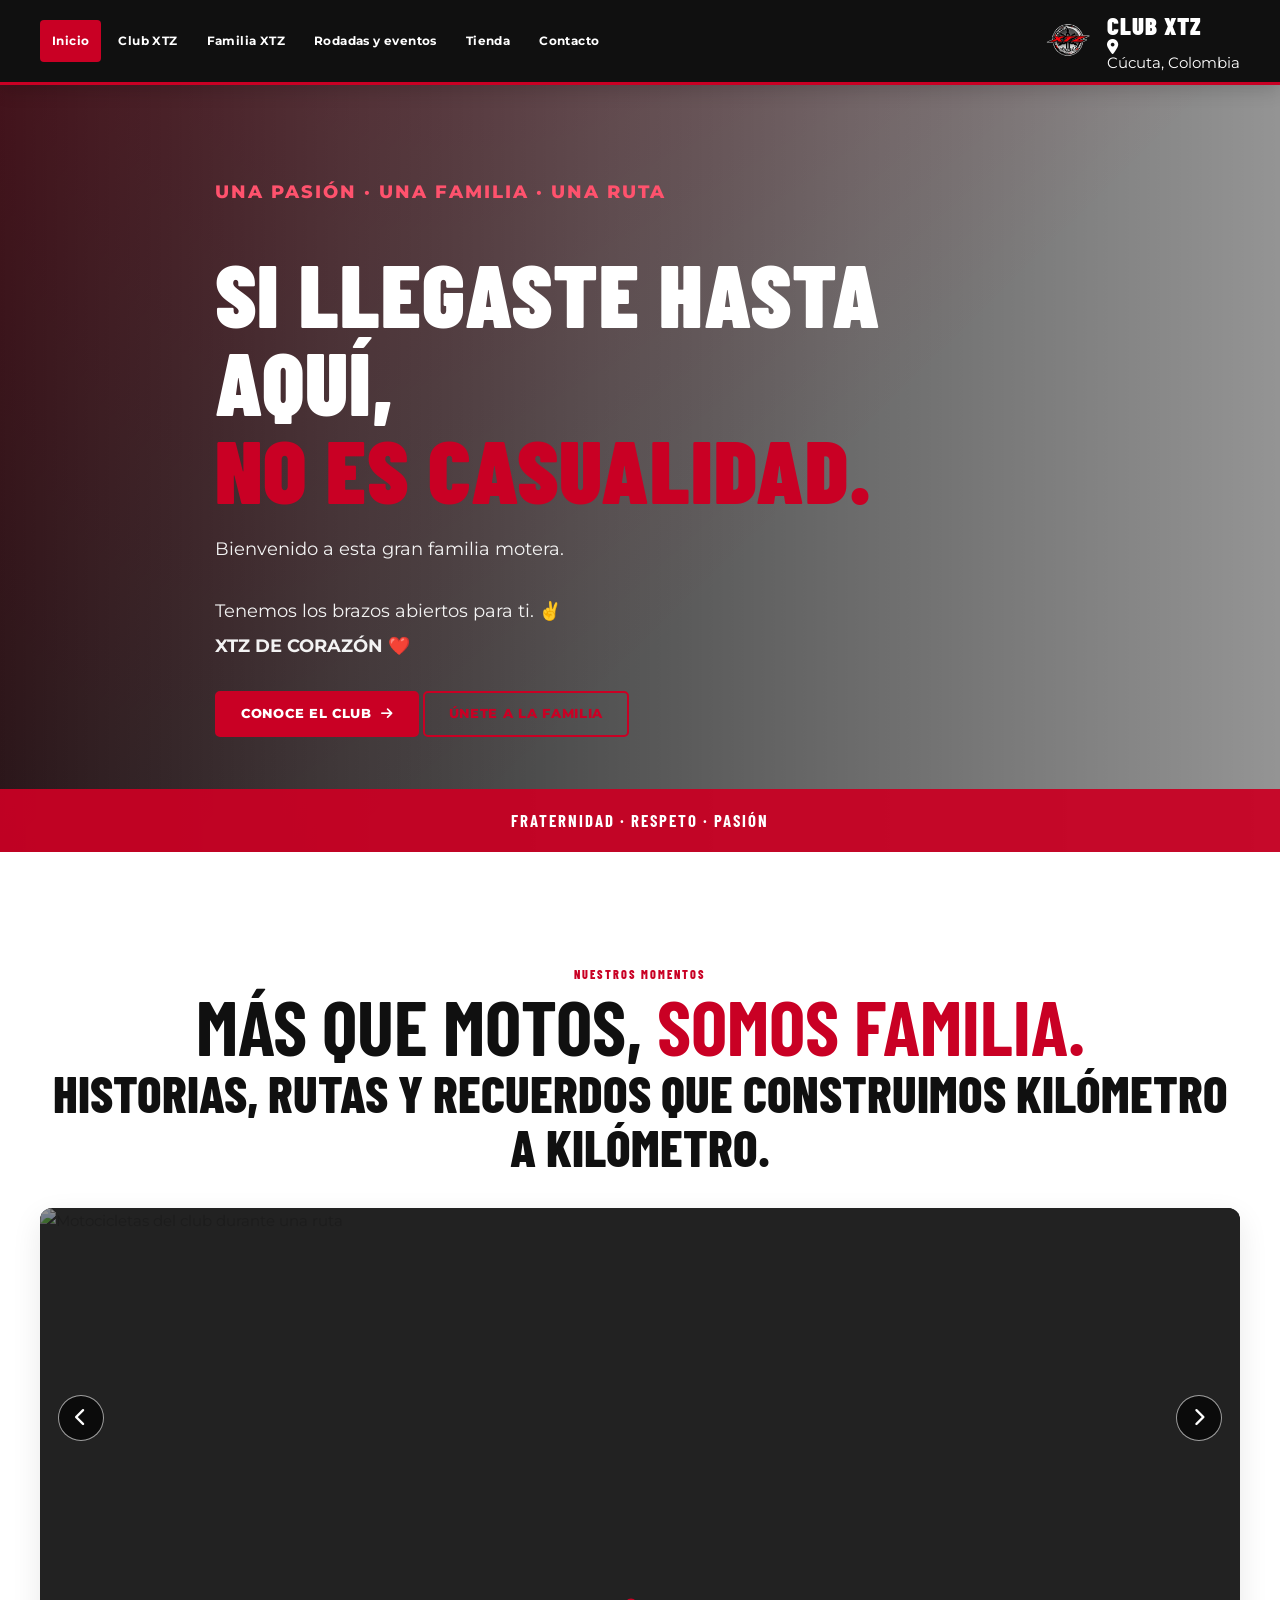
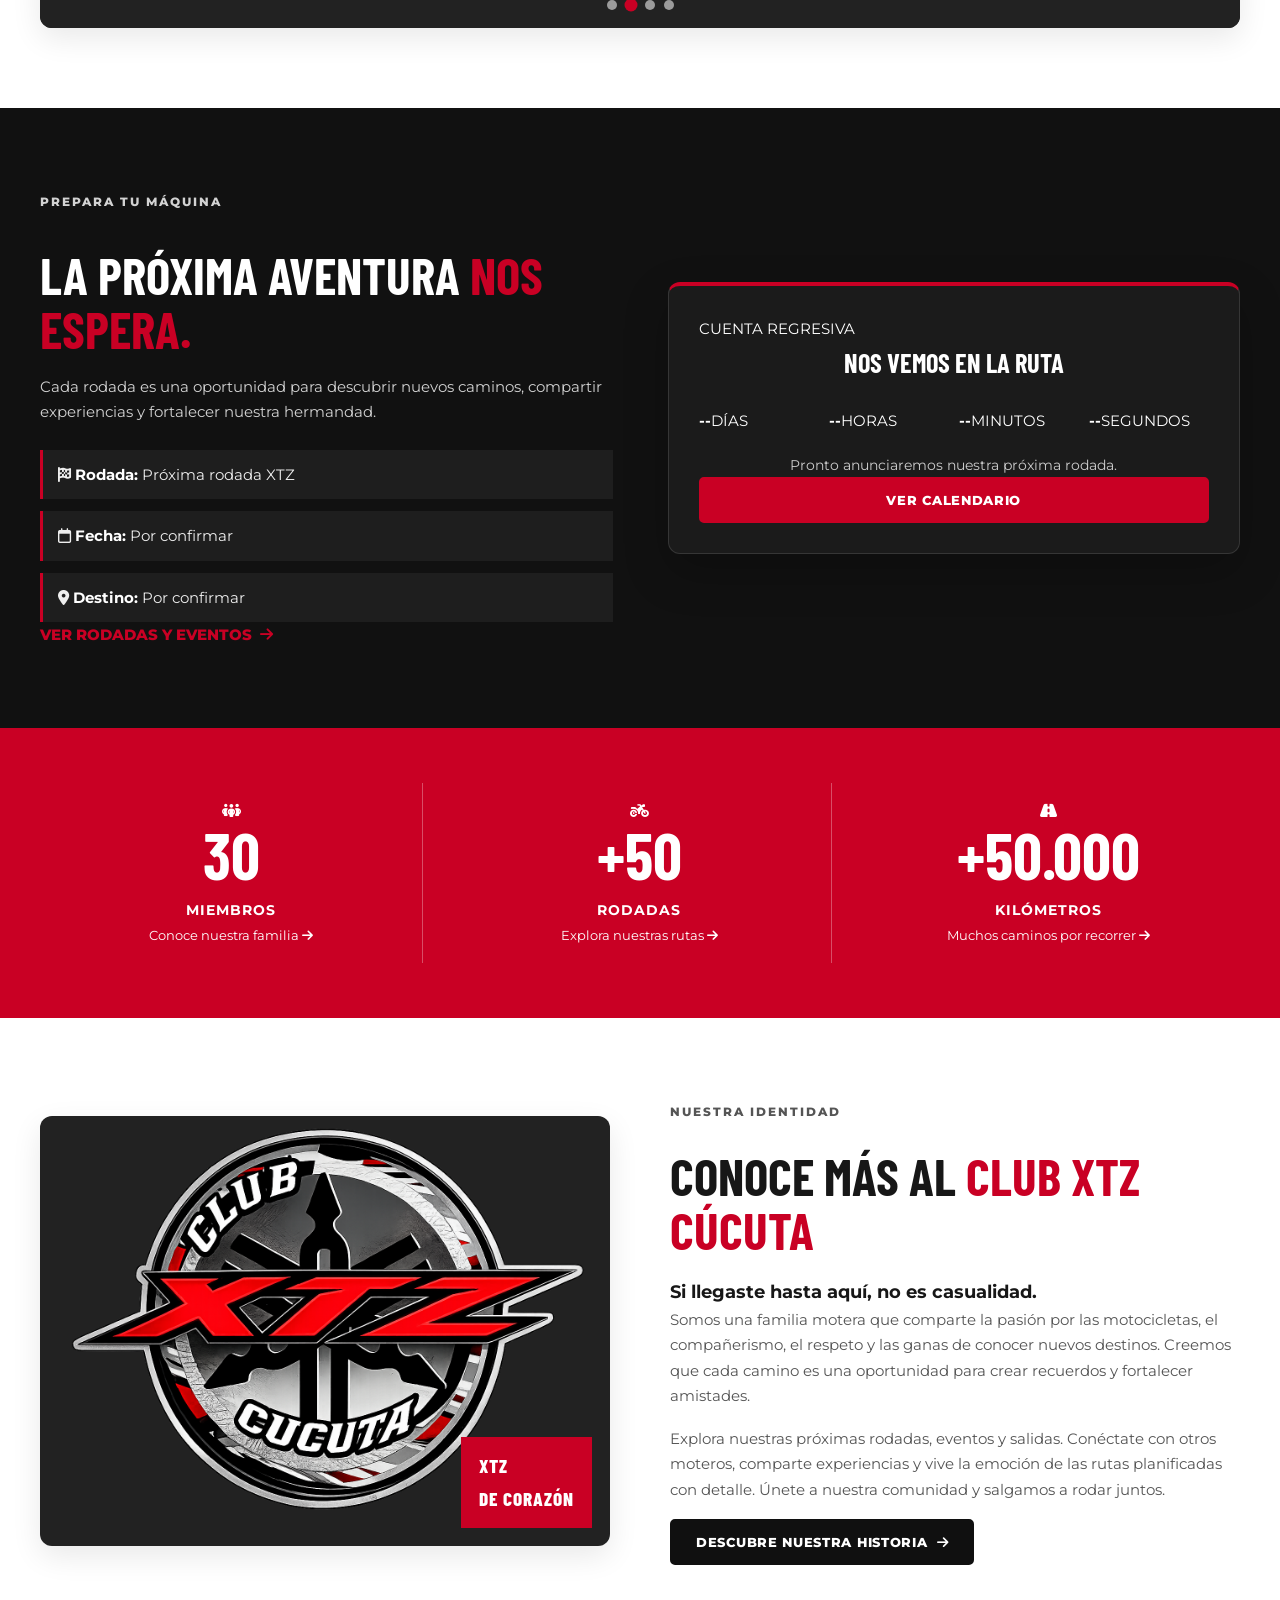
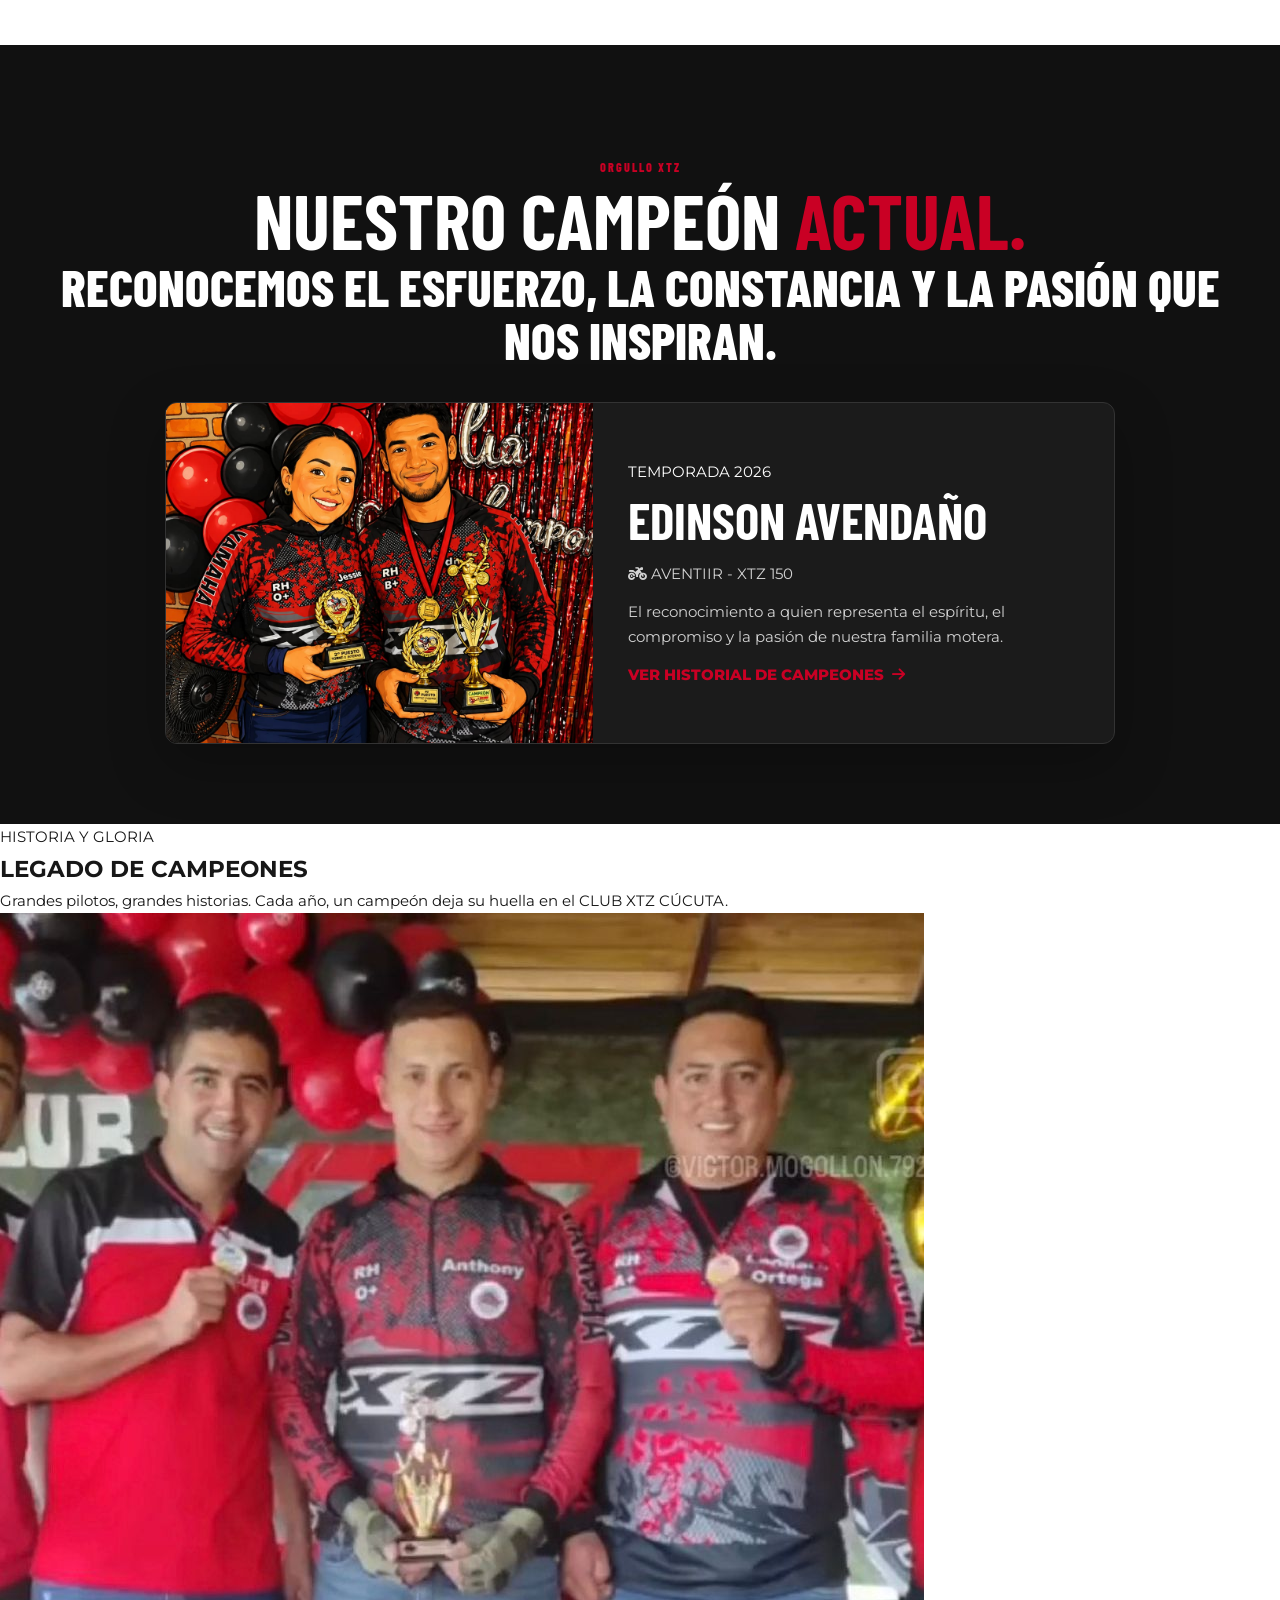
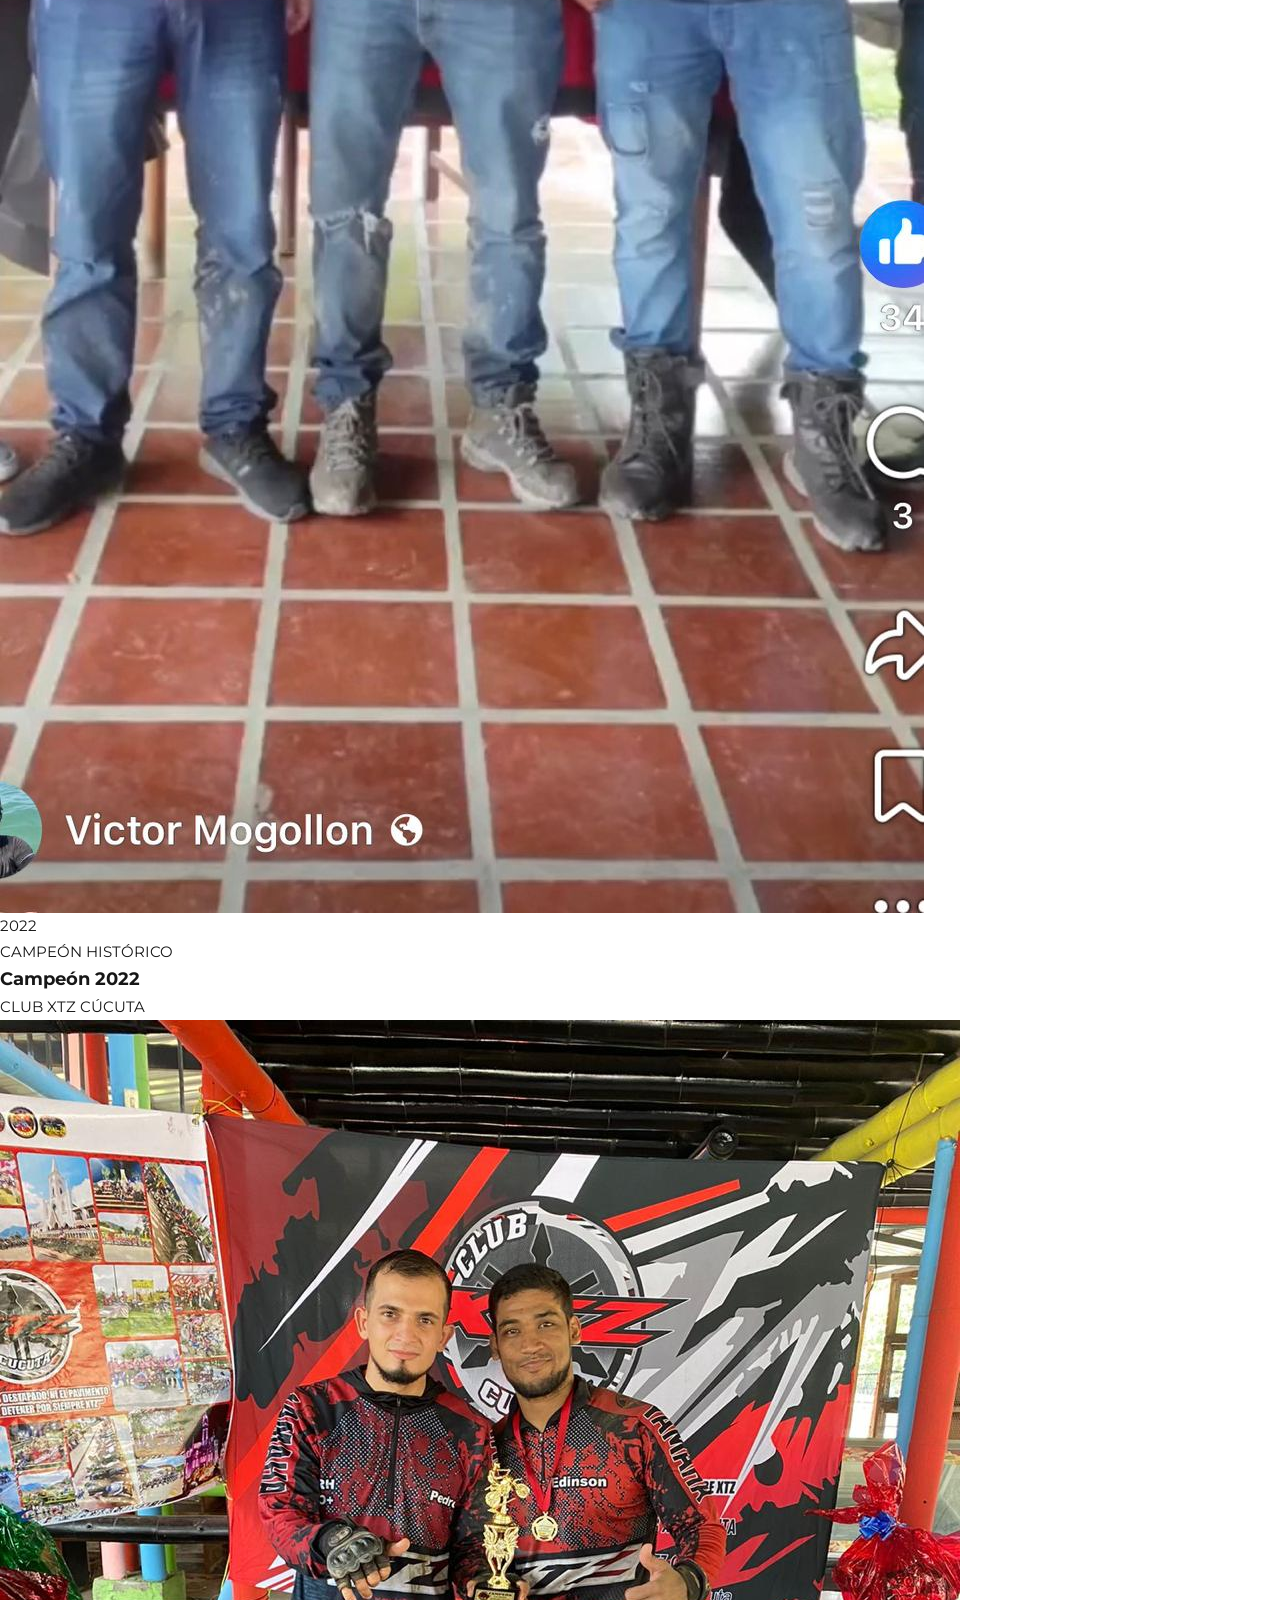
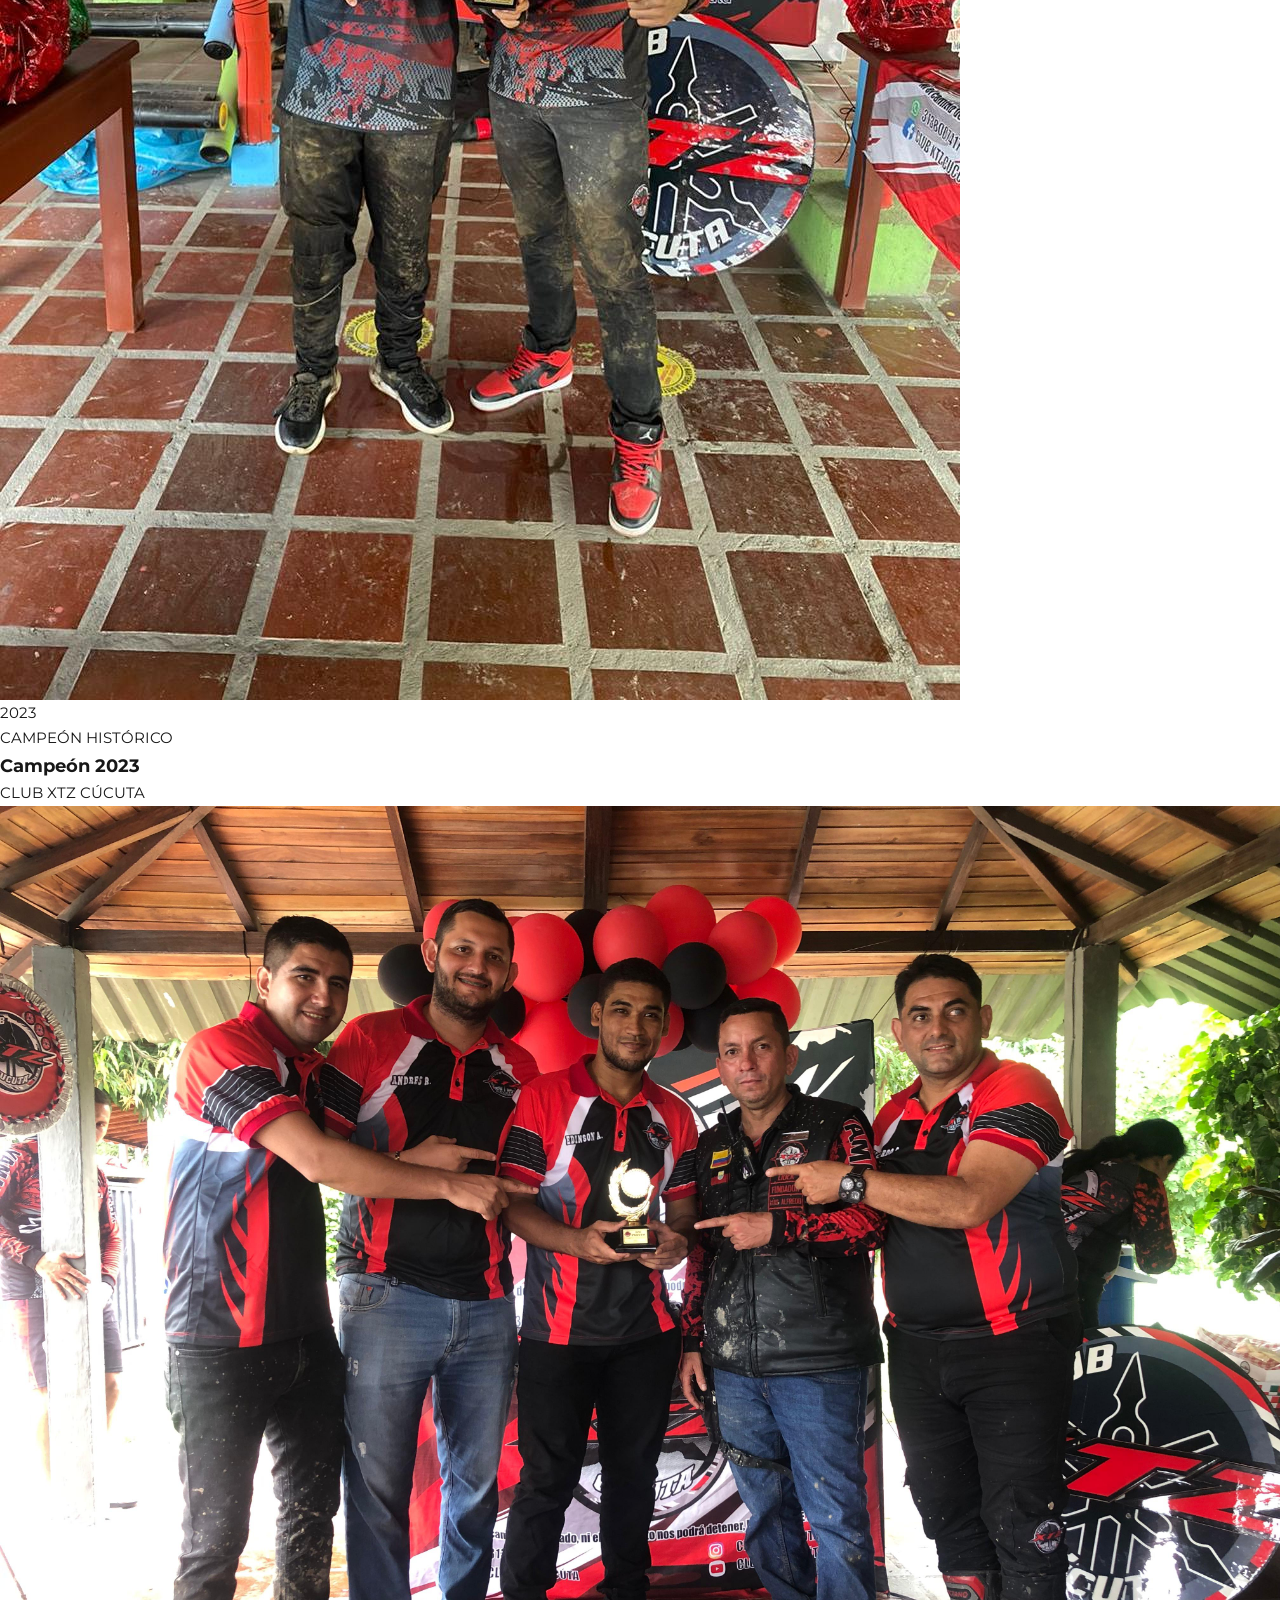
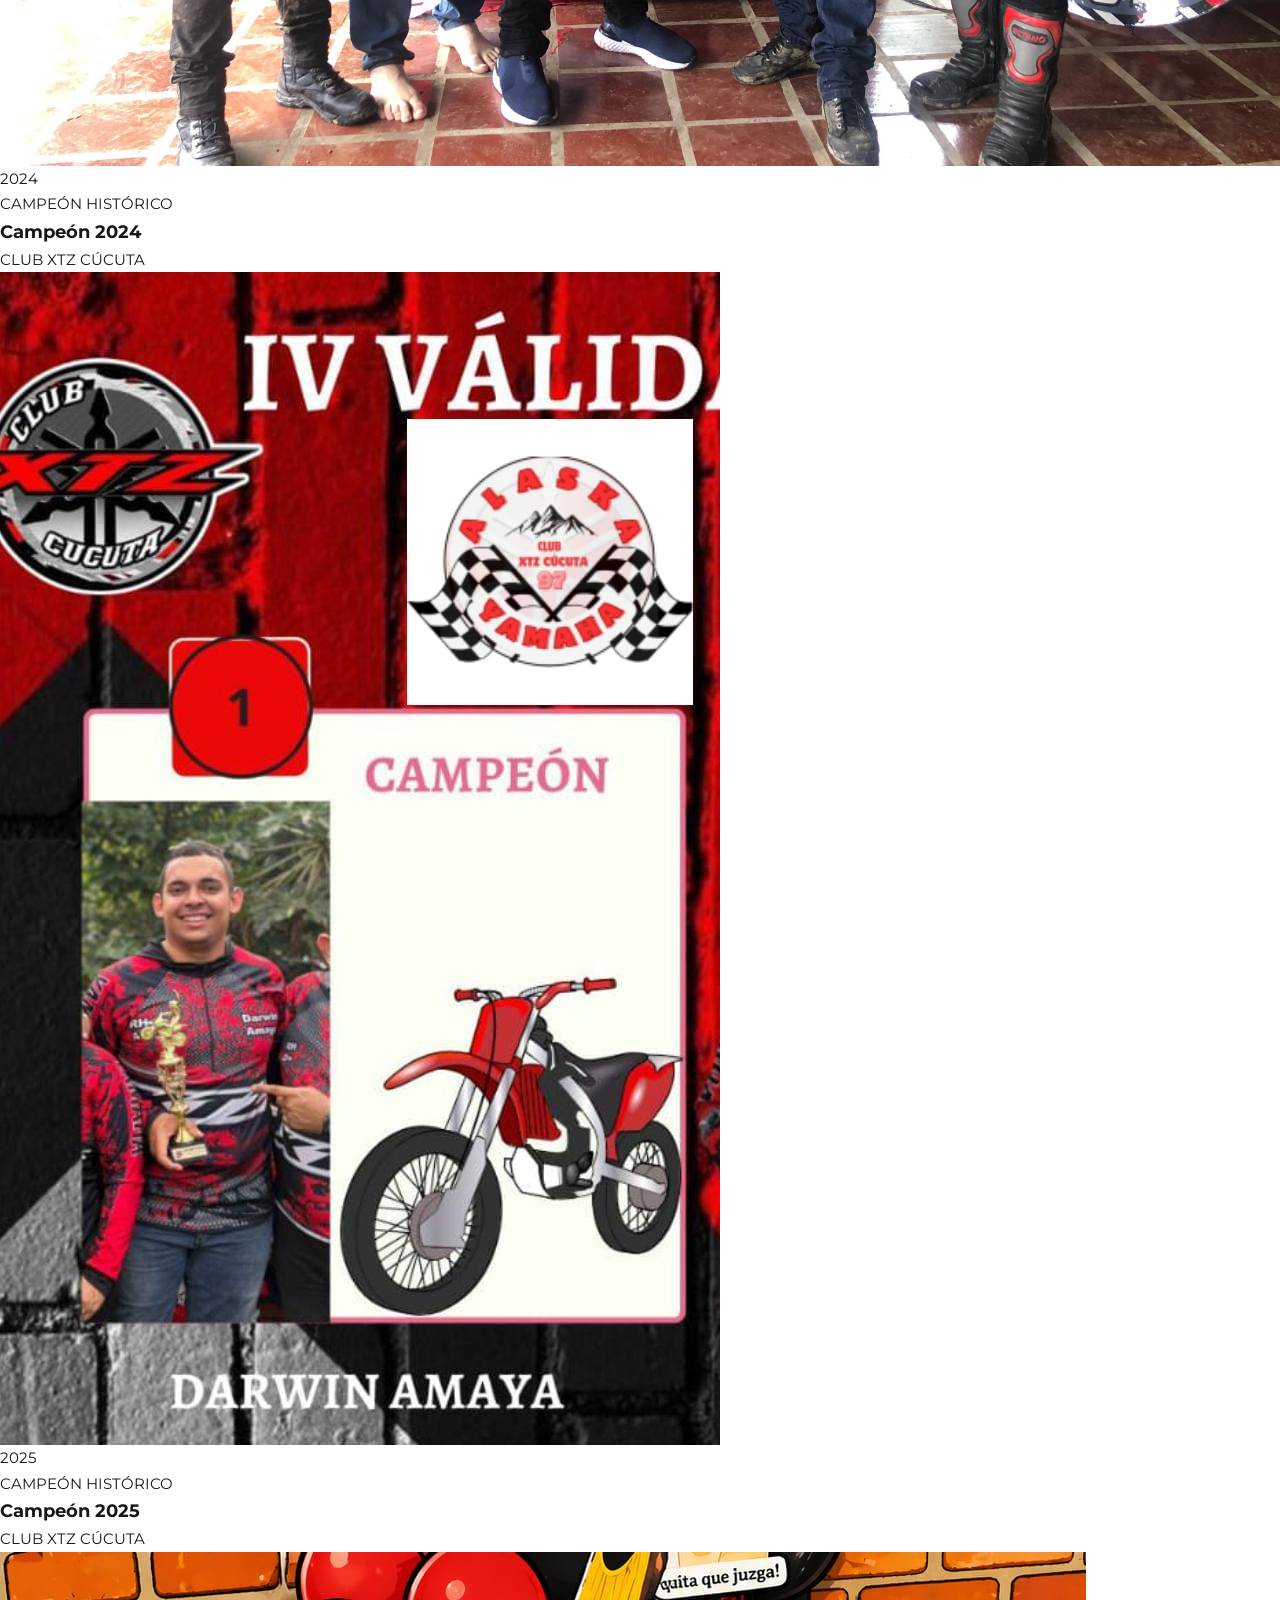
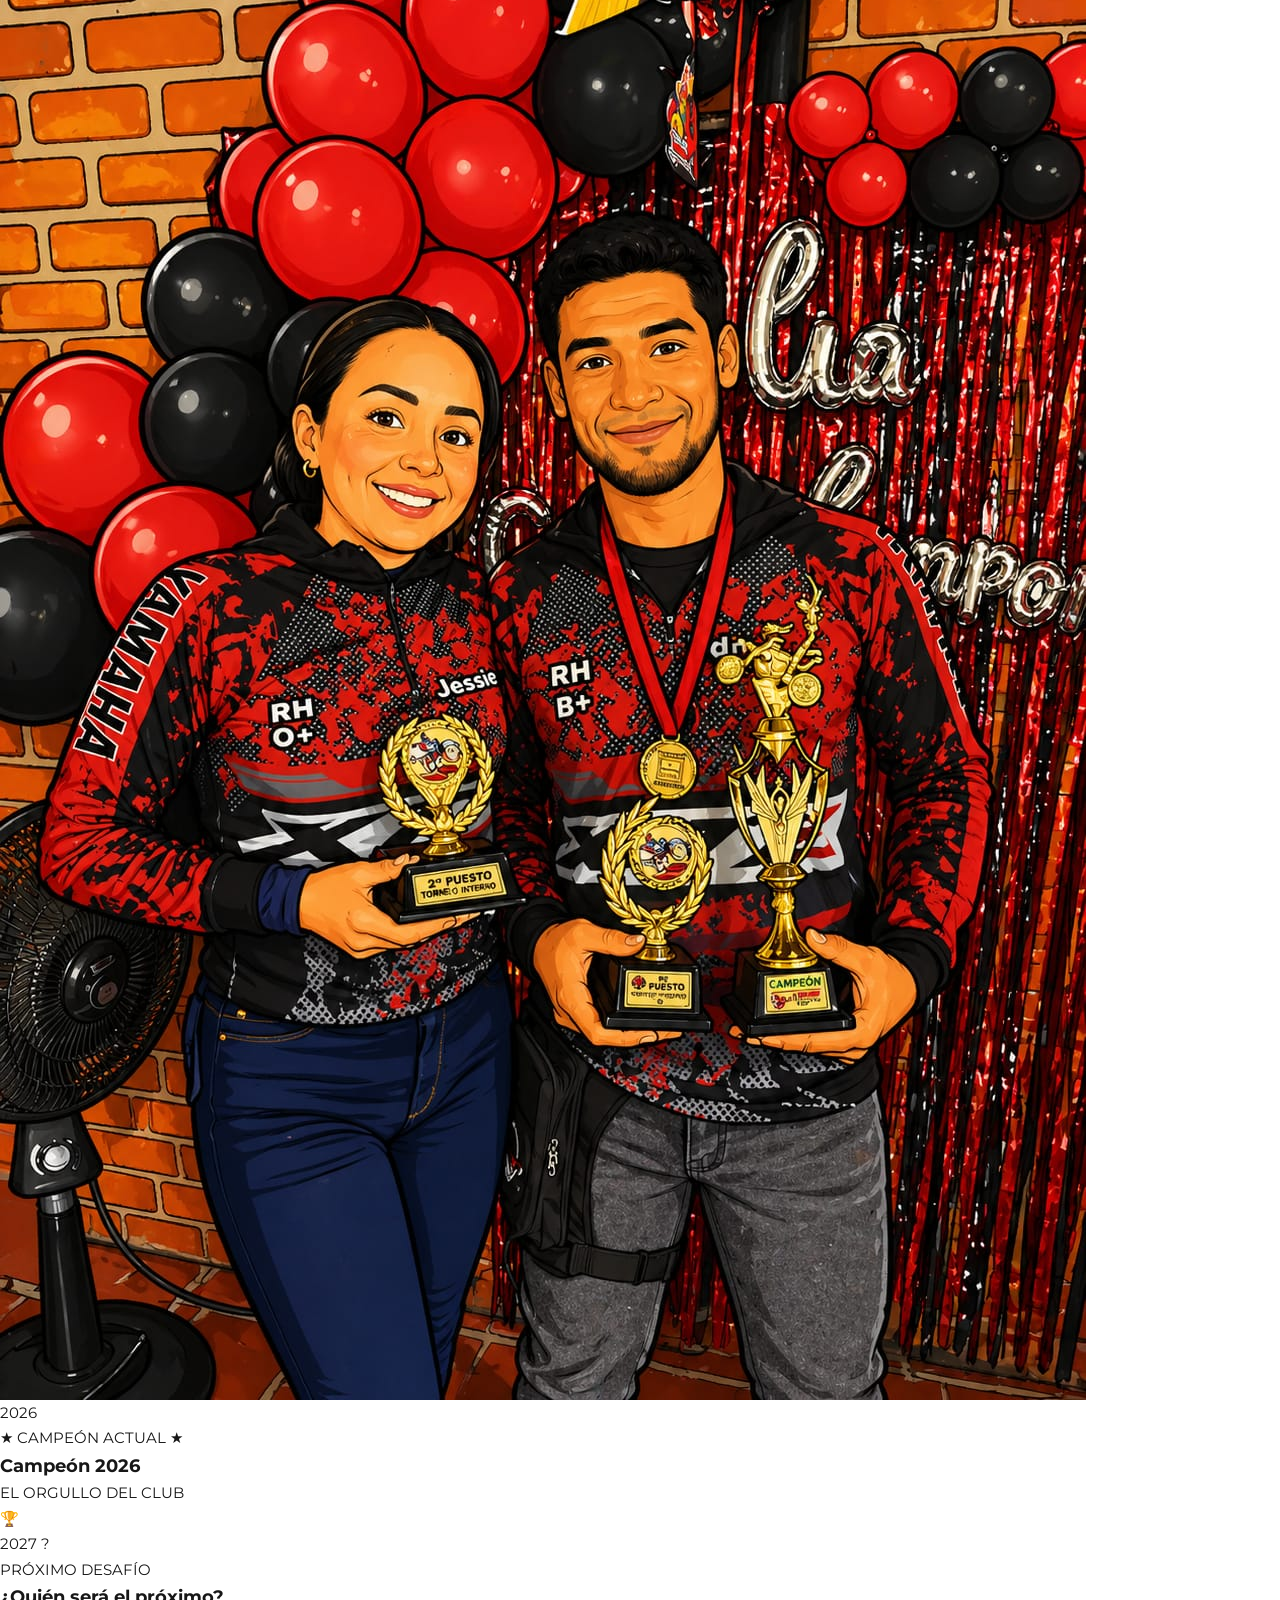
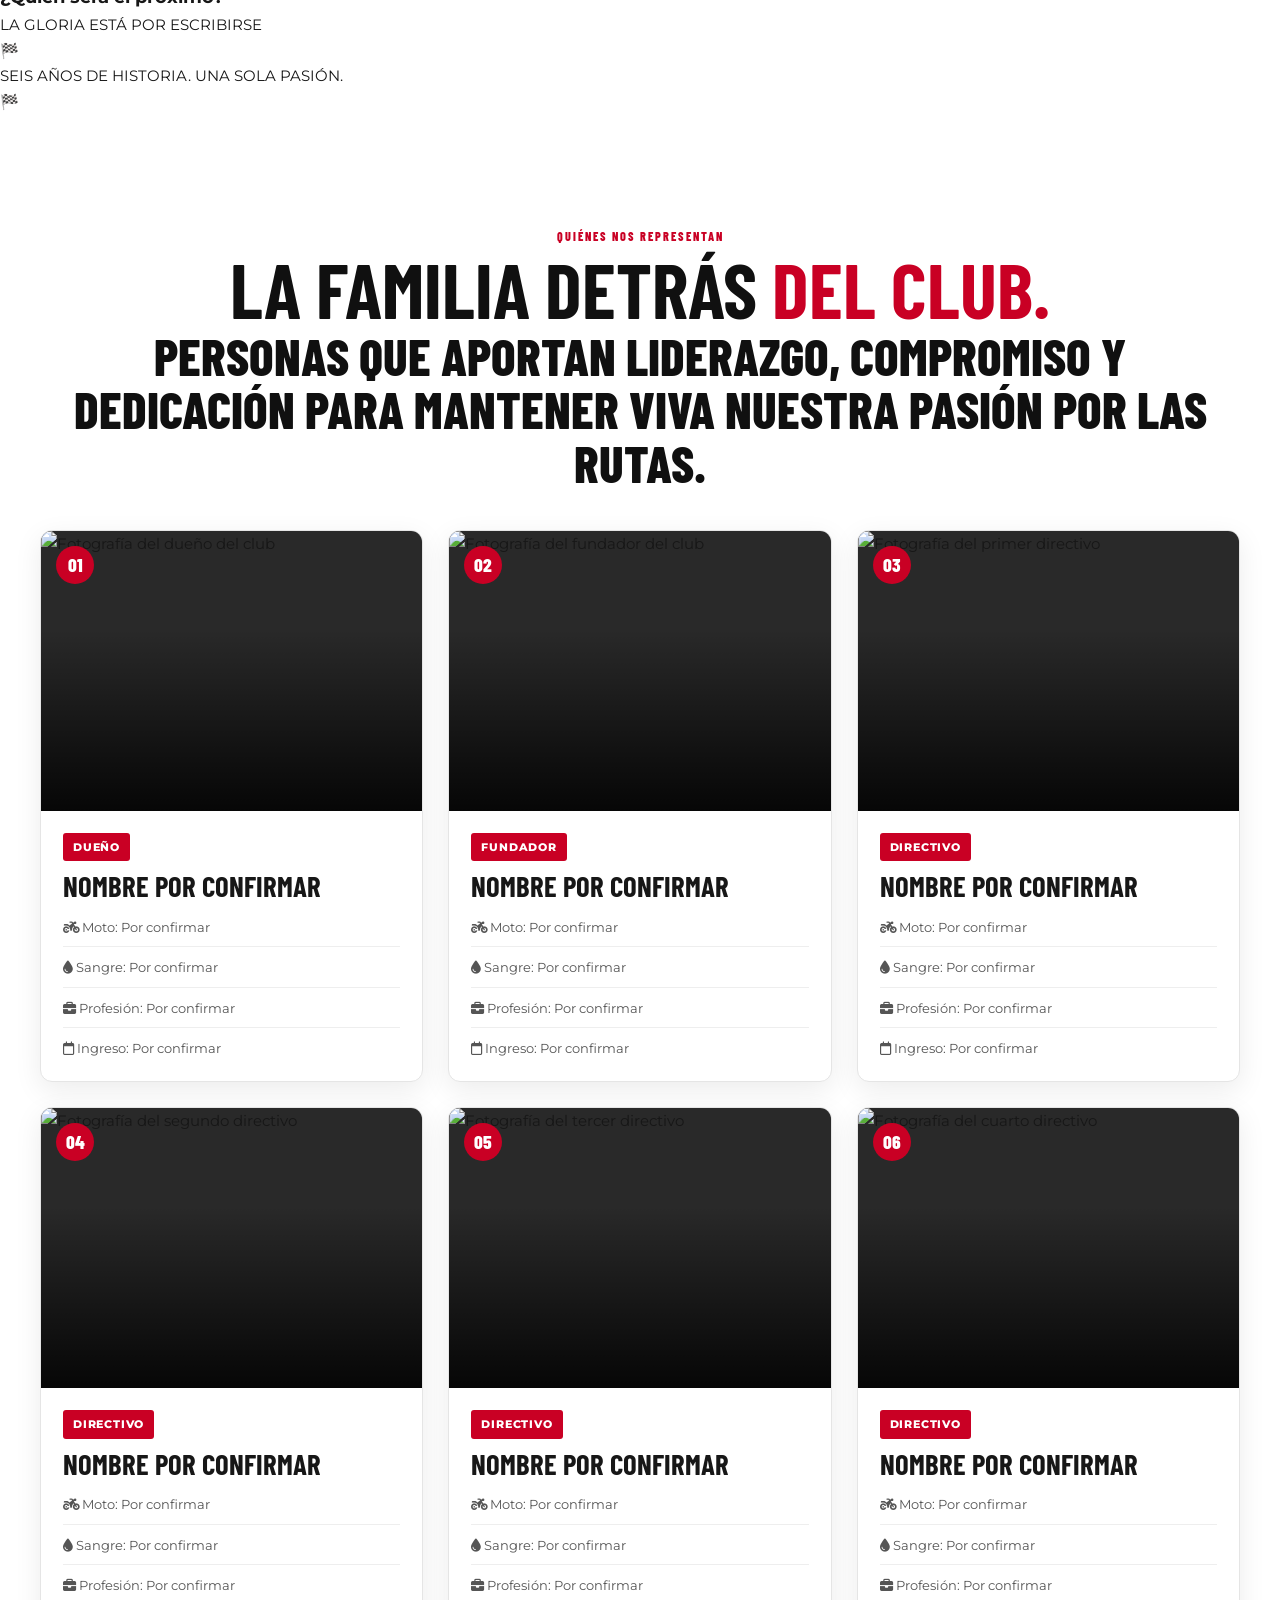
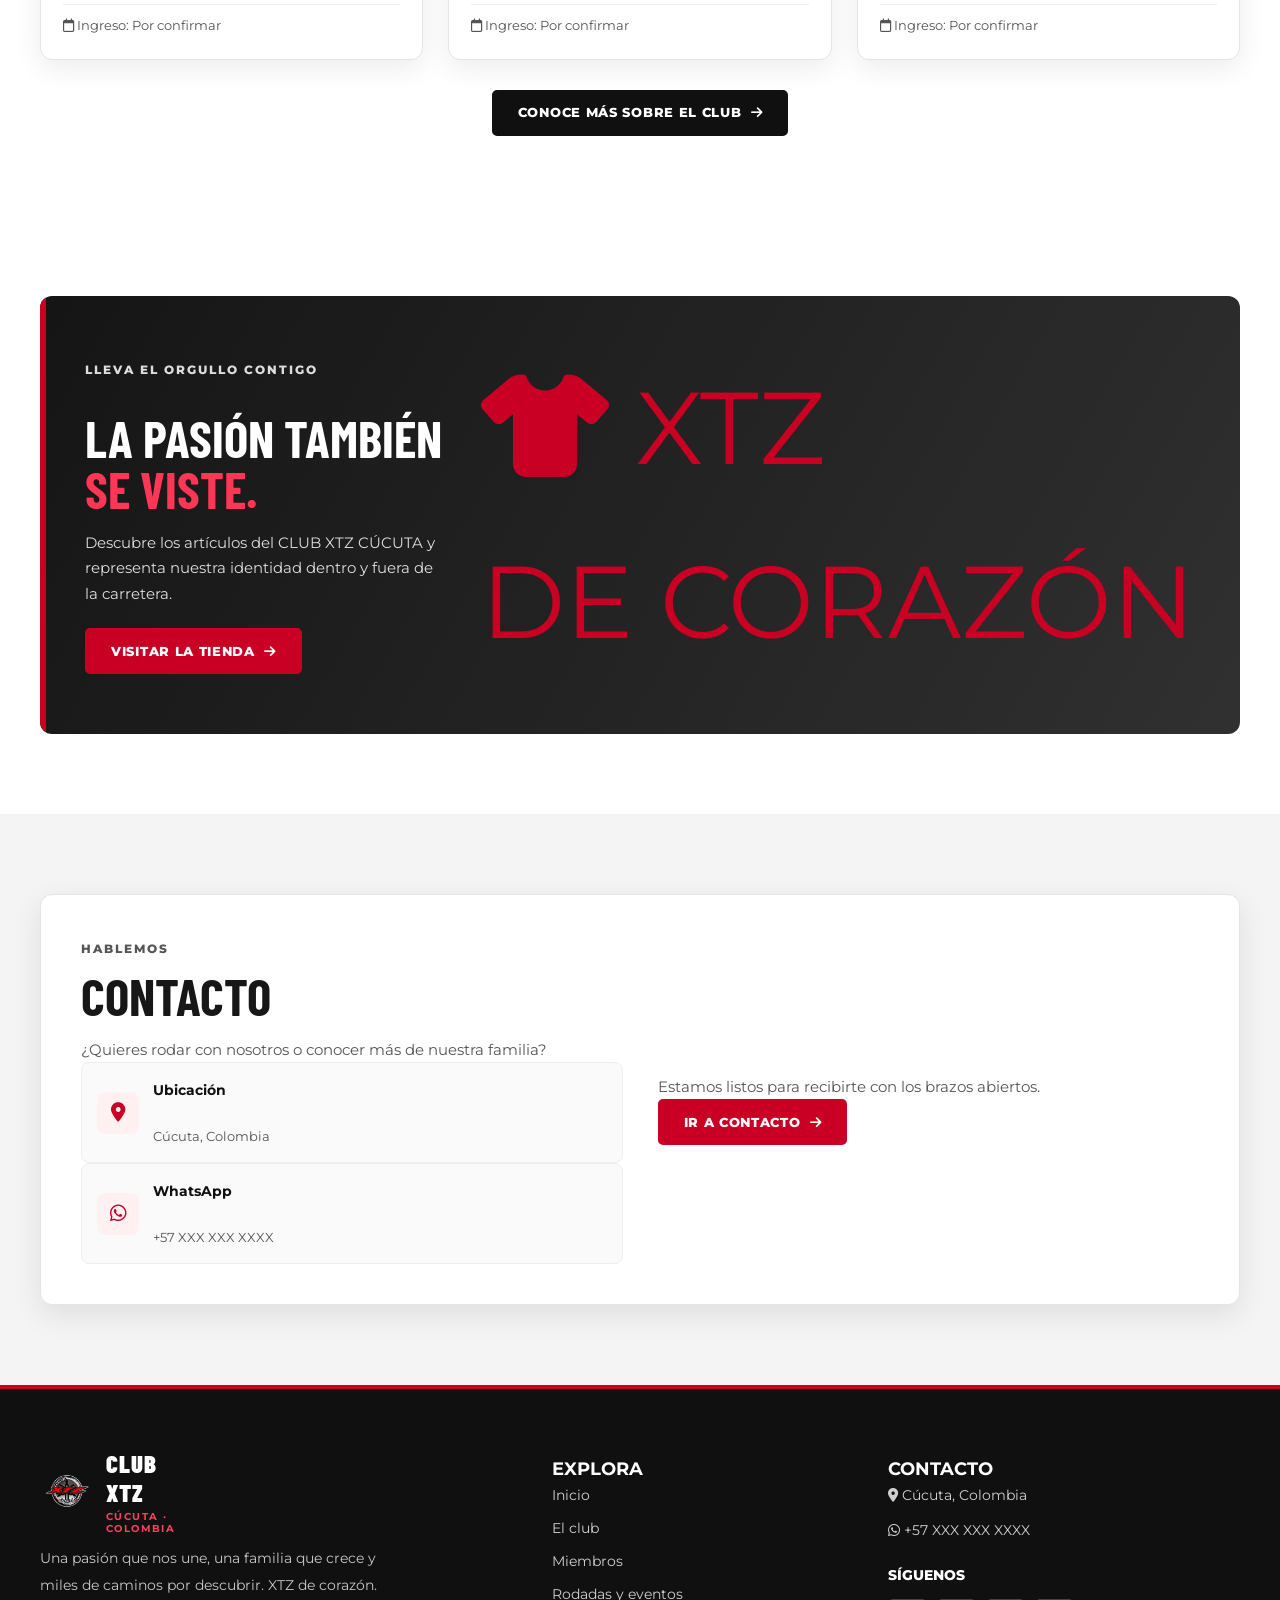
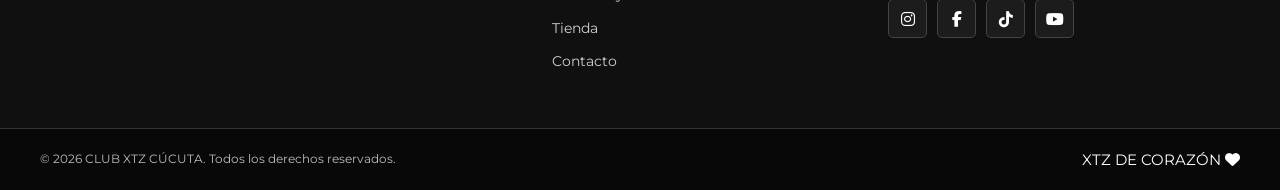
==== commit 2d399a37: "Update index.html" ====
--- a/index.html
+++ b/index.html
@@ -287,6 +287,112 @@
       </div>
     </section>
 
+    <!-- SECCIÓN: LEGADO DE CAMPEONES -->
+<section class="legado-campeones" id="legado-campeones">
+    <div class="legado-encabezado">
+        <span class="legado-etiqueta">HISTORIA Y GLORIA</span>
+        <h2>LEGADO DE <span>CAMPEONES</span></h2>
+        <p>
+            Grandes pilotos, grandes historias.
+            Cada año, un campeón deja su huella en el CLUB XTZ CÚCUTA.
+        </p>
+    </div>
+
+    <div class="campeones-grid">
+
+        <!-- CAMPEÓN 2022 -->
+        <article class="tarjeta-campeon">
+            <div class="foto-campeon">
+                <img src="imagenes/2022.jpeg" alt="Campeón CLUB XTZ Cúcuta 2022">
+                <span class="anio-campeon">2022</span>
+            </div>
+            <div class="info-campeon">
+                <span class="distintivo-campeon">CAMPEÓN HISTÓRICO</span>
+                <h3>Campeón 2022</h3>
+                <p>CLUB XTZ CÚCUTA</p>
+            </div>
+        </article>
+
+        <!-- CAMPEÓN 2023 -->
+        <article class="tarjeta-campeon">
+            <div class="foto-campeon">
+                <img src="imagenes/2023.jpeg" alt="Campeón CLUB XTZ Cúcuta 2023">
+                <span class="anio-campeon">2023</span>
+            </div>
+            <div class="info-campeon">
+                <span class="distintivo-campeon">CAMPEÓN HISTÓRICO</span>
+                <h3>Campeón 2023</h3>
+                <p>CLUB XTZ CÚCUTA</p>
+            </div>
+        </article>
+
+        <!-- CAMPEÓN 2024 -->
+        <article class="tarjeta-campeon">
+            <div class="foto-campeon">
+                <img src="imagenes/2024.jpeg" alt="Campeón CLUB XTZ Cúcuta 2024">
+                <span class="anio-campeon">2024</span>
+            </div>
+            <div class="info-campeon">
+                <span class="distintivo-campeon">CAMPEÓN HISTÓRICO</span>
+                <h3>Campeón 2024</h3>
+                <p>CLUB XTZ CÚCUTA</p>
+            </div>
+        </article>
+
+        <!-- CAMPEÓN 2025 -->
+        <article class="tarjeta-campeon">
+            <div class="foto-campeon">
+                <img src="imagenes/2025.jpeg" alt="Campeón CLUB XTZ Cúcuta 2025">
+                <span class="anio-campeon">2025</span>
+            </div>
+            <div class="info-campeon">
+                <span class="distintivo-campeon">CAMPEÓN HISTÓRICO</span>
+                <h3>Campeón 2025</h3>
+                <p>CLUB XTZ CÚCUTA</p>
+            </div>
+        </article>
+
+        <!-- CAMPEÓN 2026 -->
+        <article class="tarjeta-campeon campeon-actual">
+            <div class="foto-campeon">
+                <img src="imagenes/2026.jpeg" alt="Campeón CLUB XTZ Cúcuta 2026">
+                <span class="anio-campeon">2026</span>
+            </div>
+            <div class="info-campeon">
+                <span class="distintivo-campeon">★ CAMPEÓN ACTUAL ★</span>
+                <h3>Campeón 2026</h3>
+                <p>EL ORGULLO DEL CLUB</p>
+            </div>
+        </article>
+
+        <!-- EXPECTATIVA 2027 -->
+        <article class="tarjeta-campeon tarjeta-futuro">
+            <div class="foto-futuro">
+                <div class="trofeo-futuro">🏆</div>
+                <span class="anio-futuro">2027</span>
+                <span class="interrogacion-futuro">?</span>
+            </div>
+            <div class="info-campeon">
+                <span class="distintivo-futuro">PRÓXIMO DESAFÍO</span>
+                <h3>¿Quién será el próximo?</h3>
+                <p>LA GLORIA ESTÁ POR ESCRIBIRSE</p>
+            </div>
+        </article>
+
+    </div>
+
+    <div class="mensaje-legado">
+        <span>🏁</span>
+        <p>SEIS AÑOS DE HISTORIA. UNA SOLA PASIÓN.</p>
+        <span>🏁</span>
+    </div>
+</section>
+
+<!-- reconocimiento fundador -->
+
+
+    <!-- reconocimiento fundador -->
+
     <!-- FUNDADOR Y DIRECTIVOS: SOLO 6 TARJETAS -->
     <section class="leadership-section section-space" id="directiva">
       <div class="container">
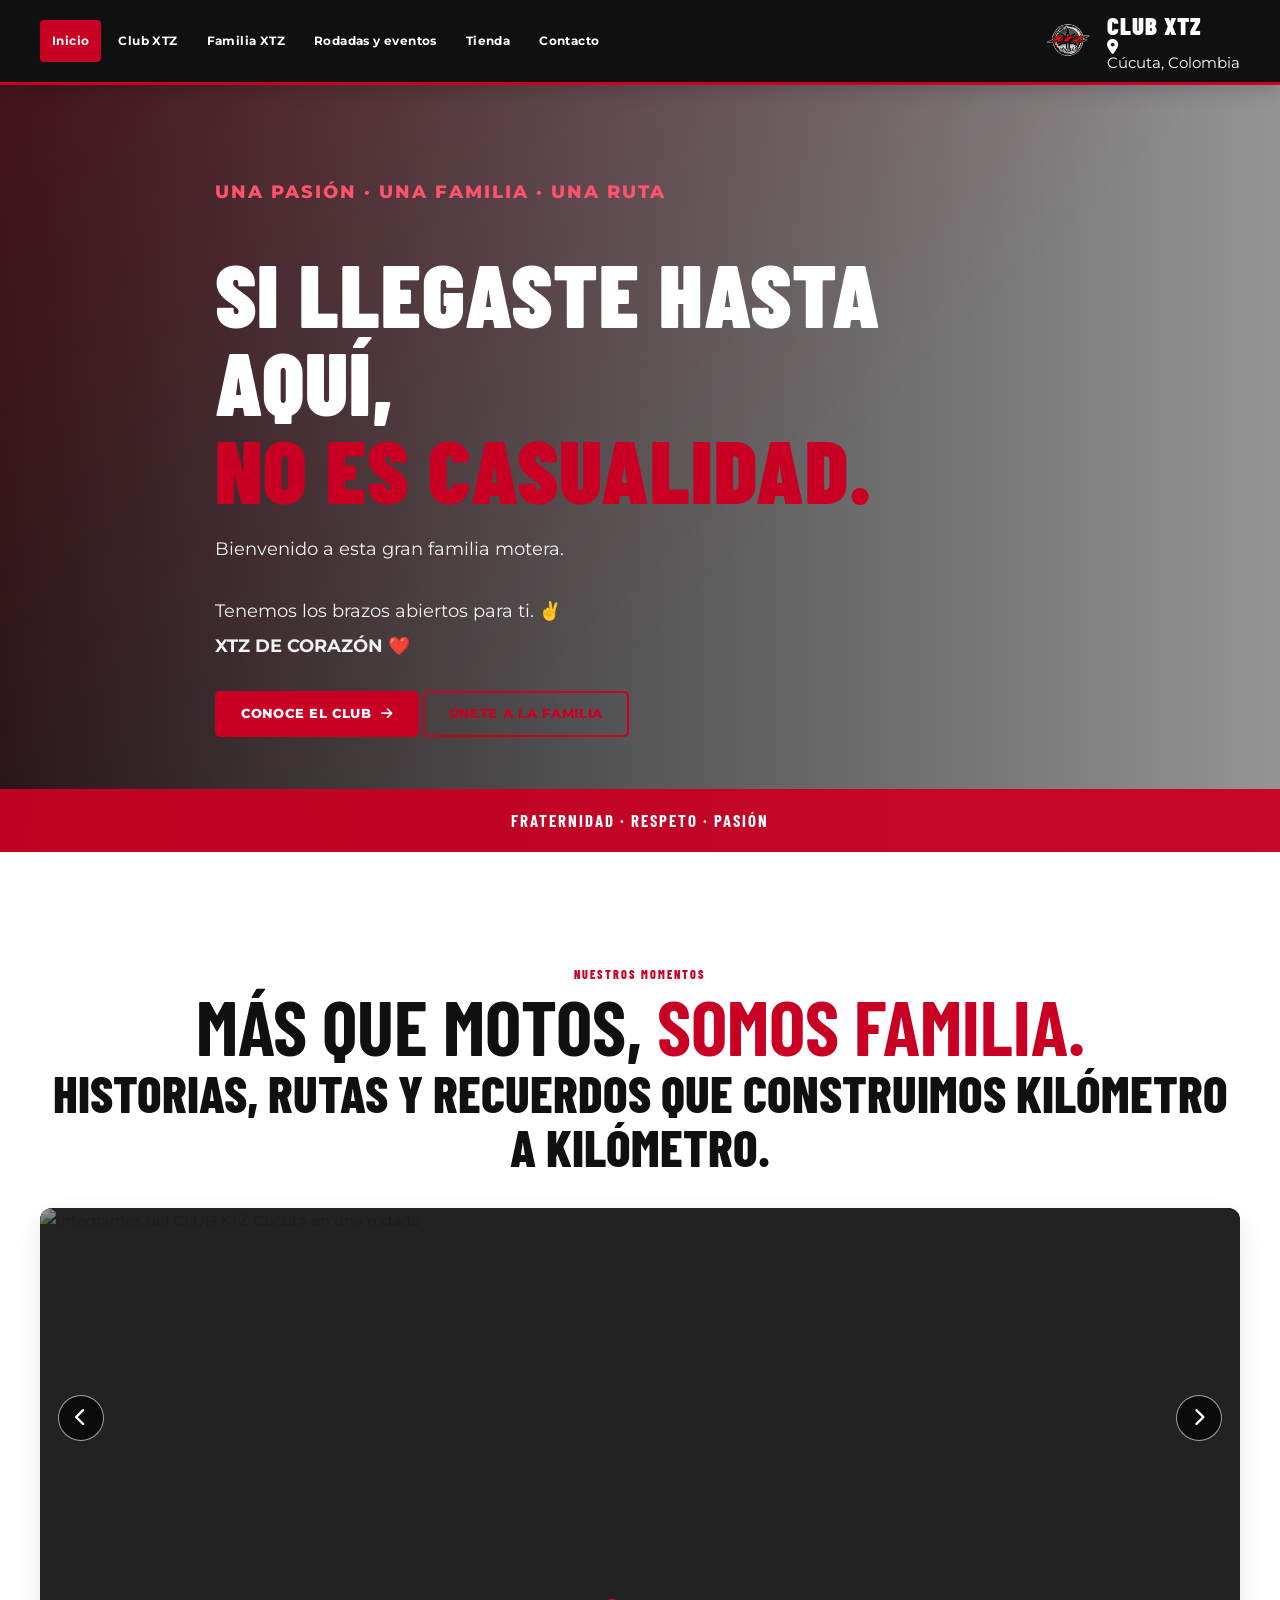
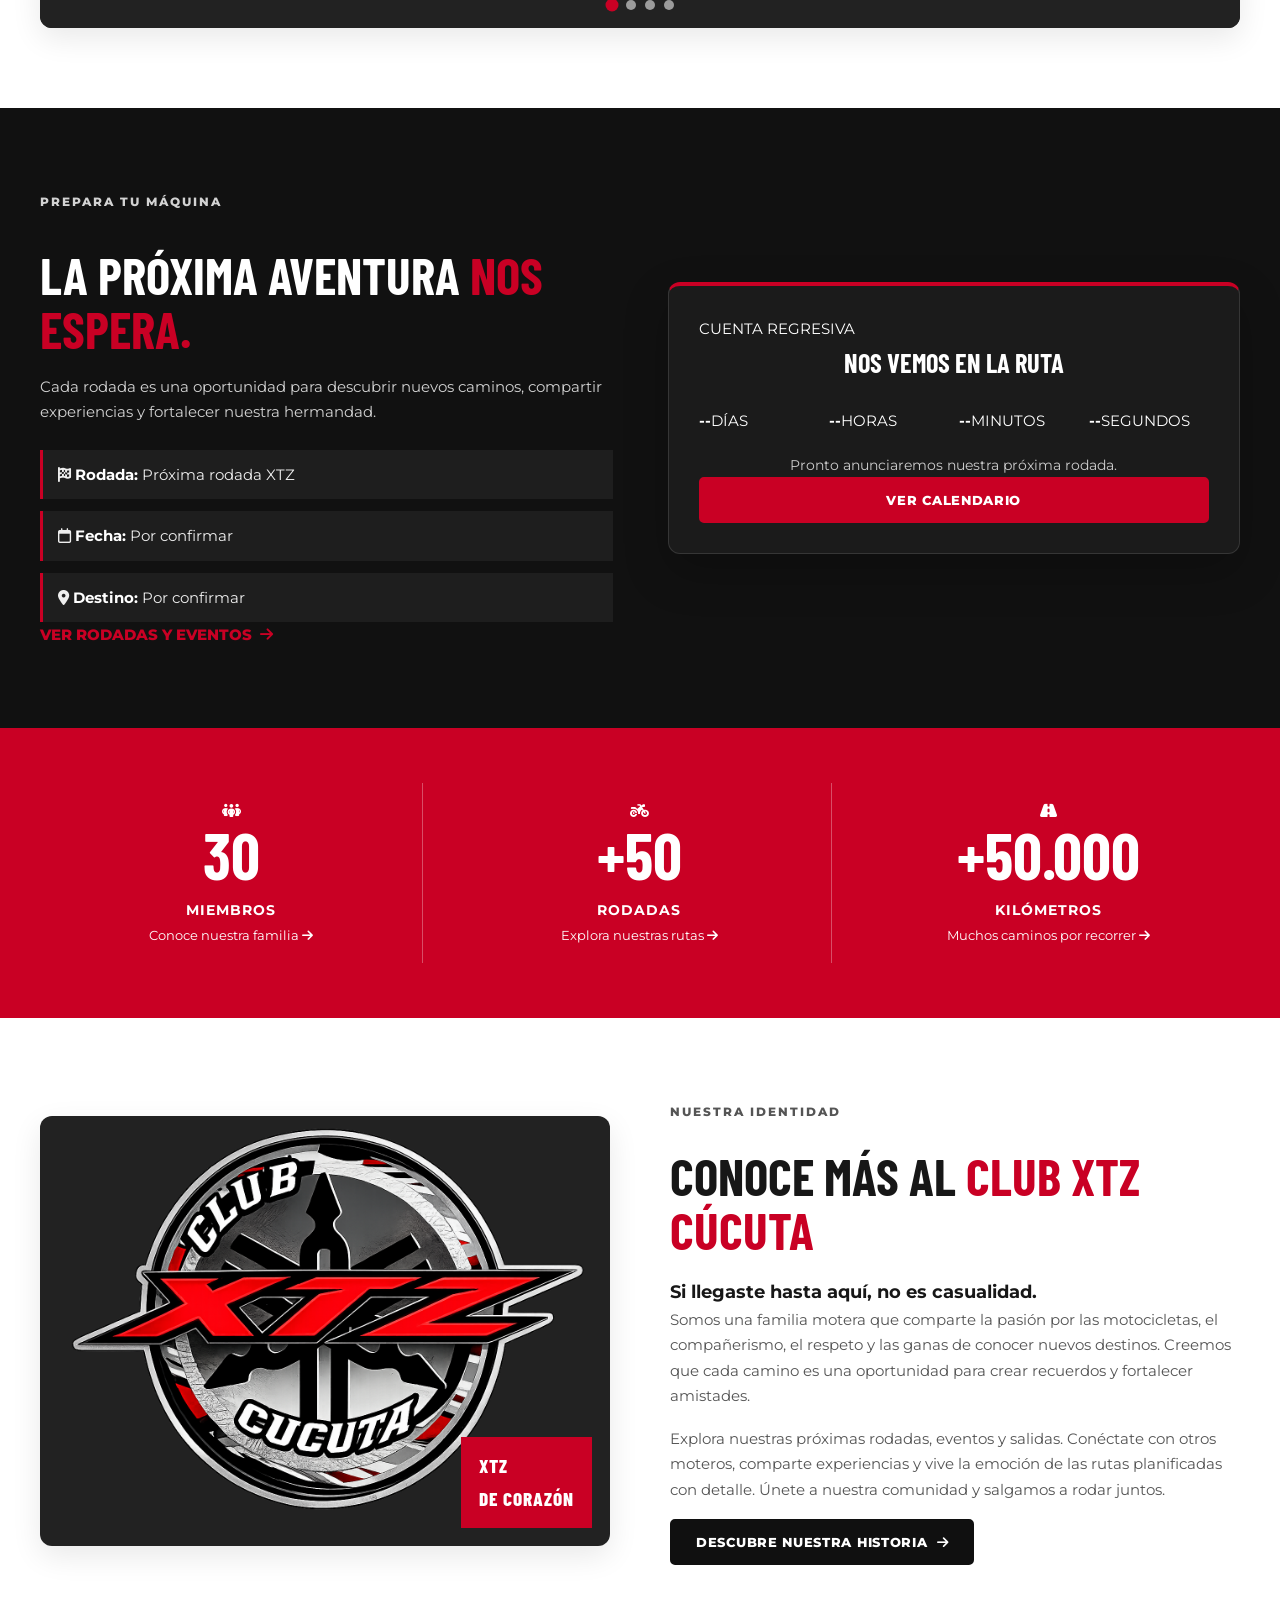
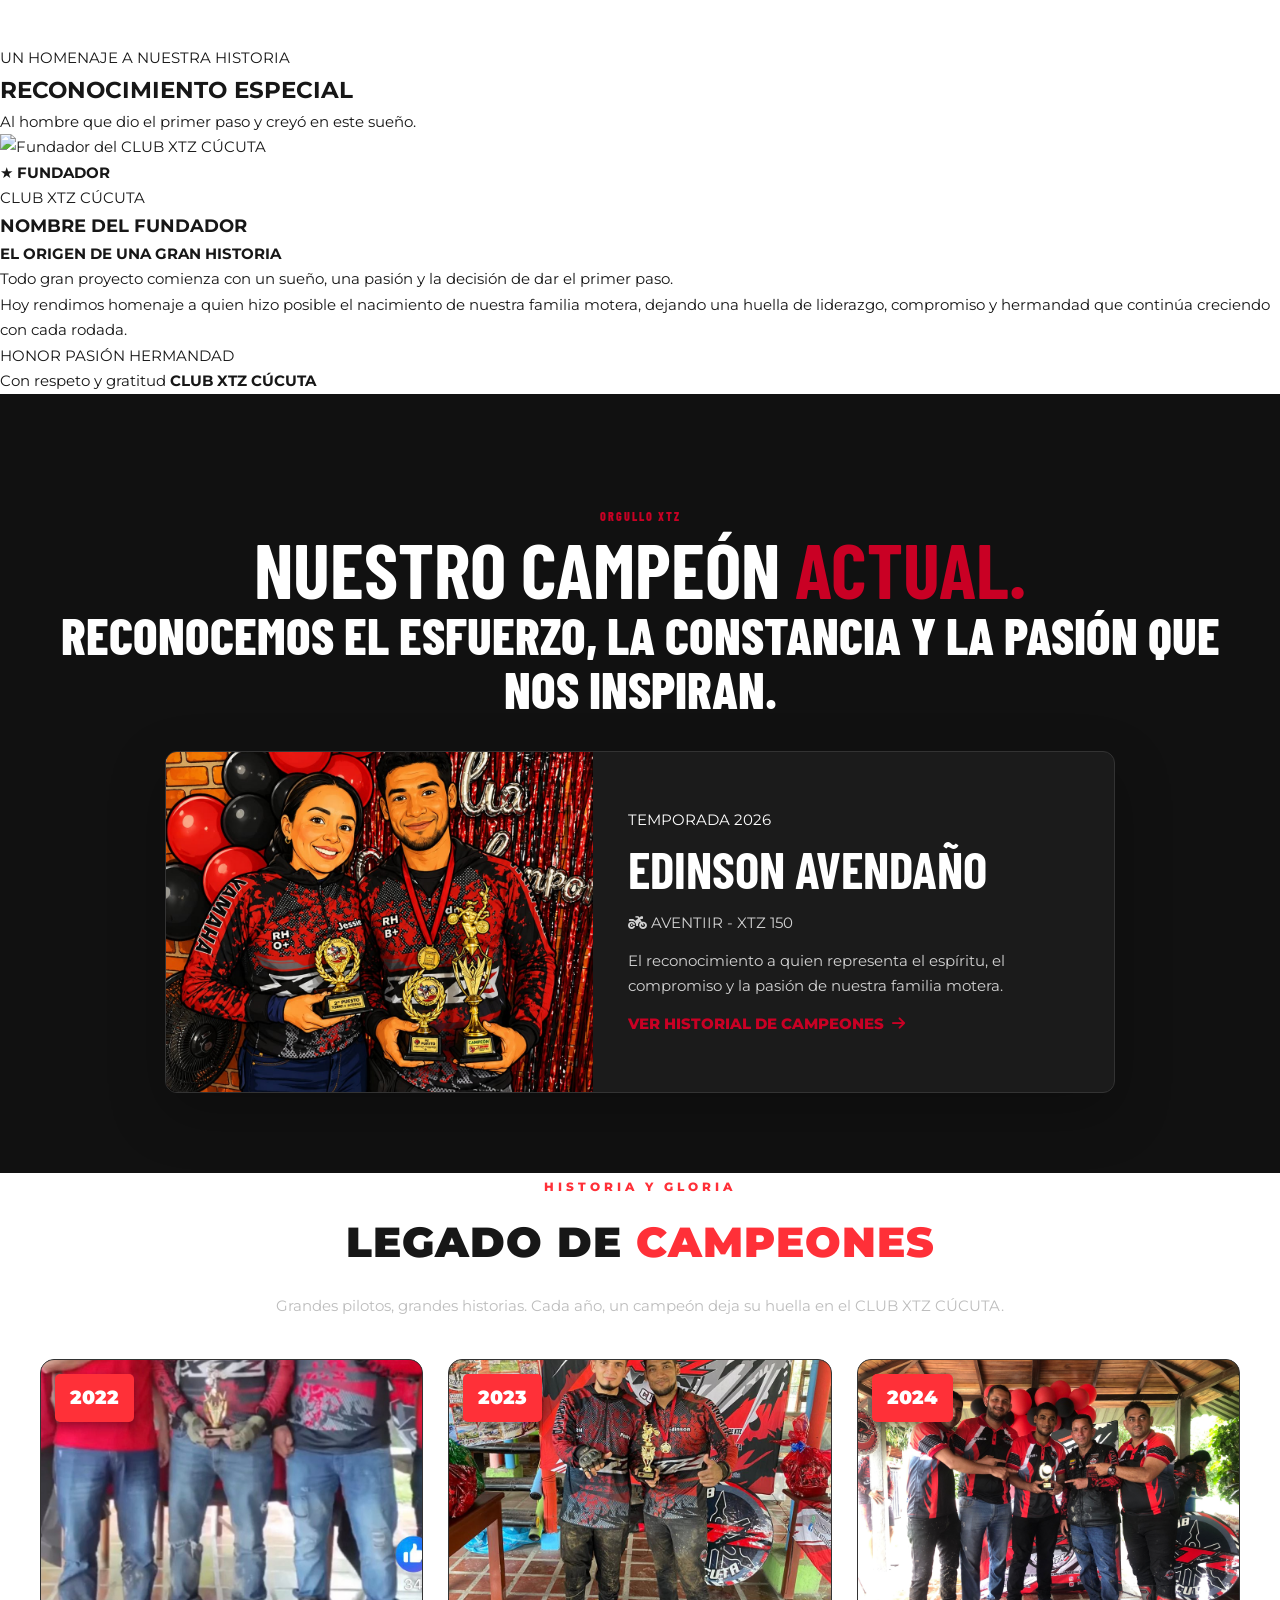
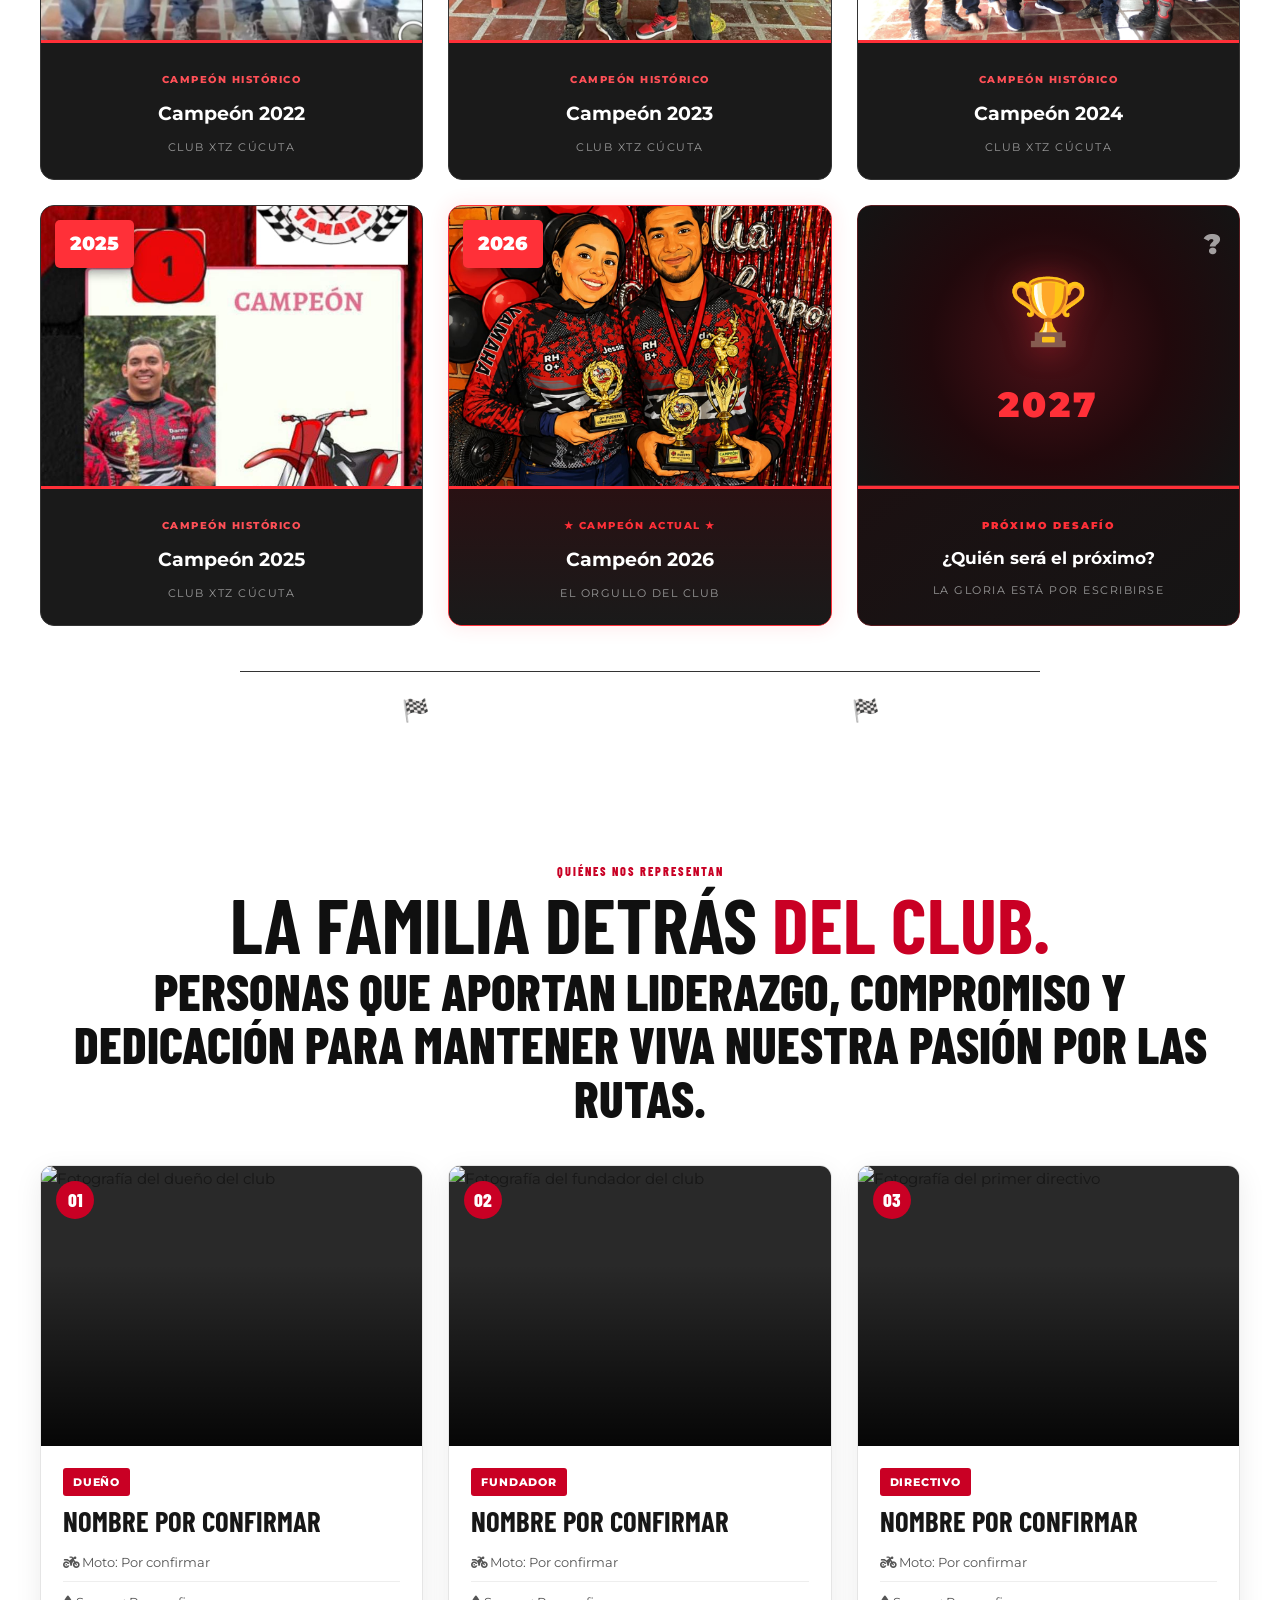
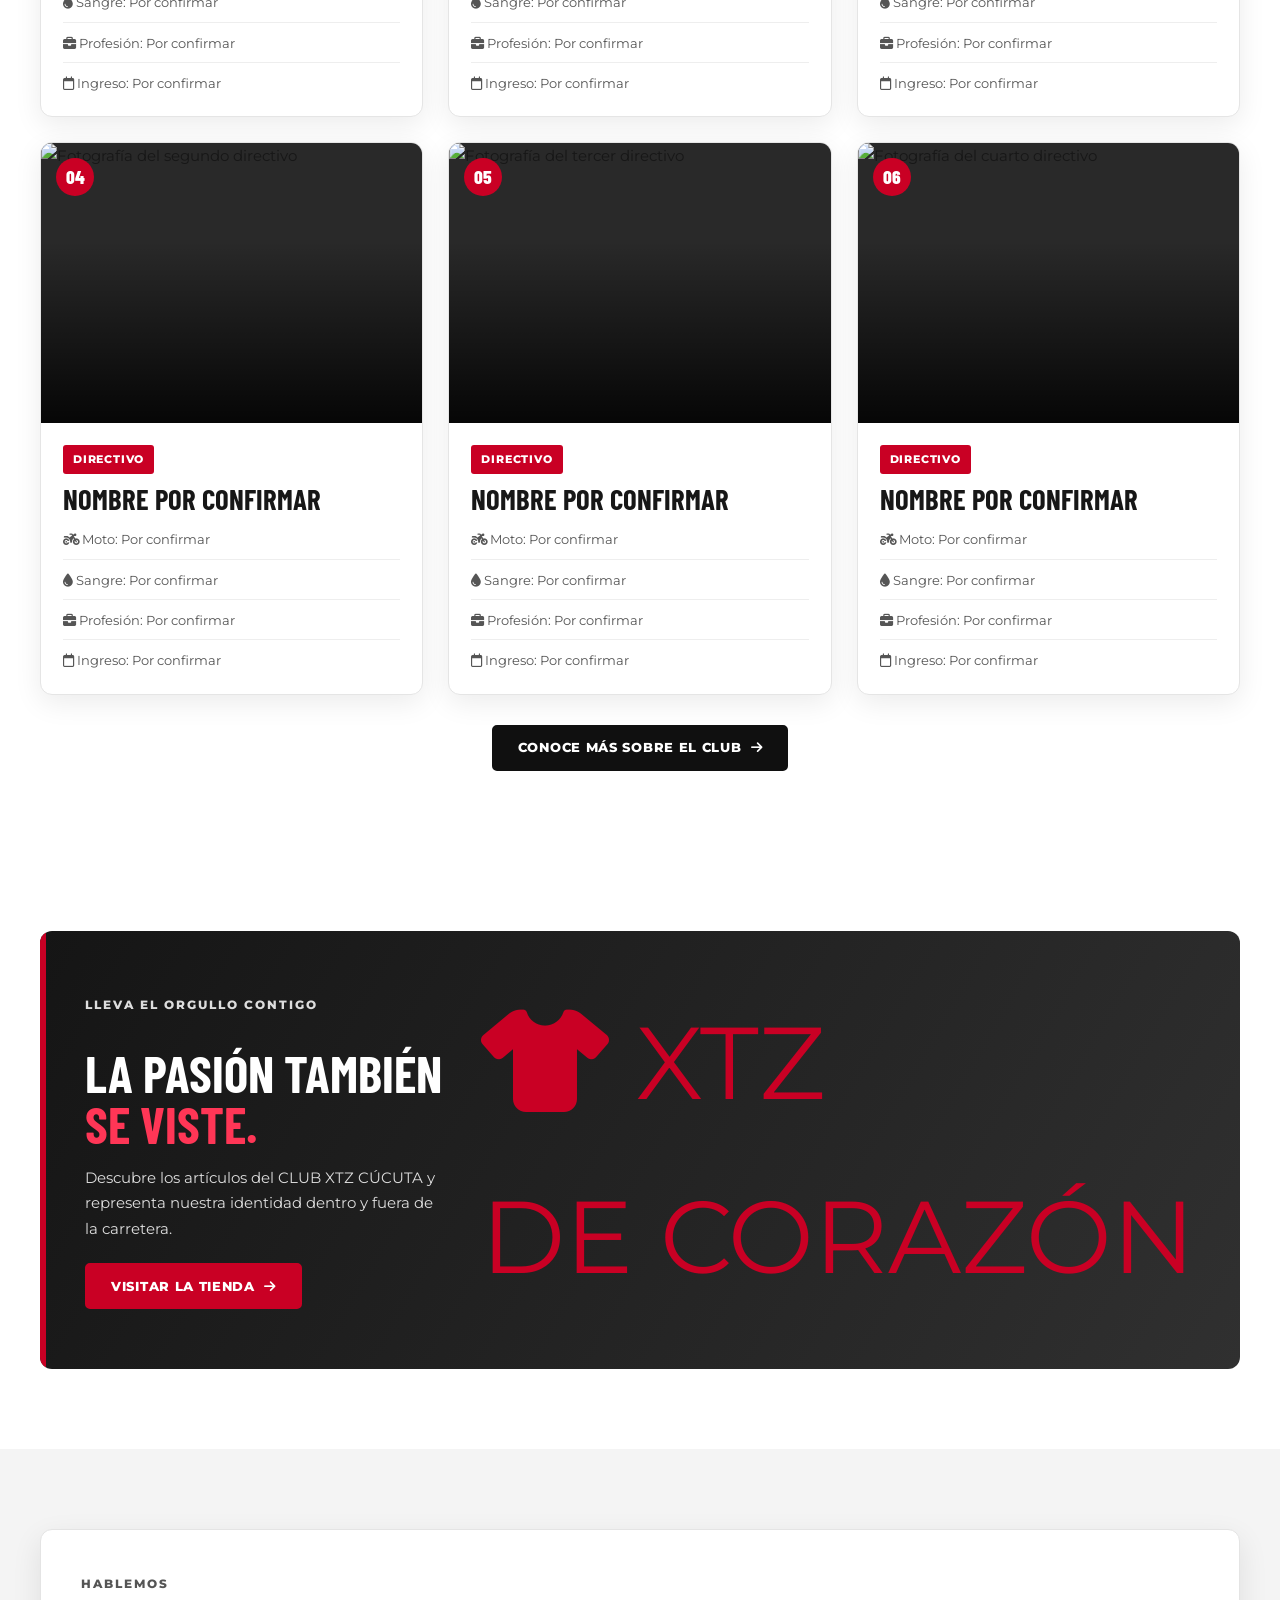
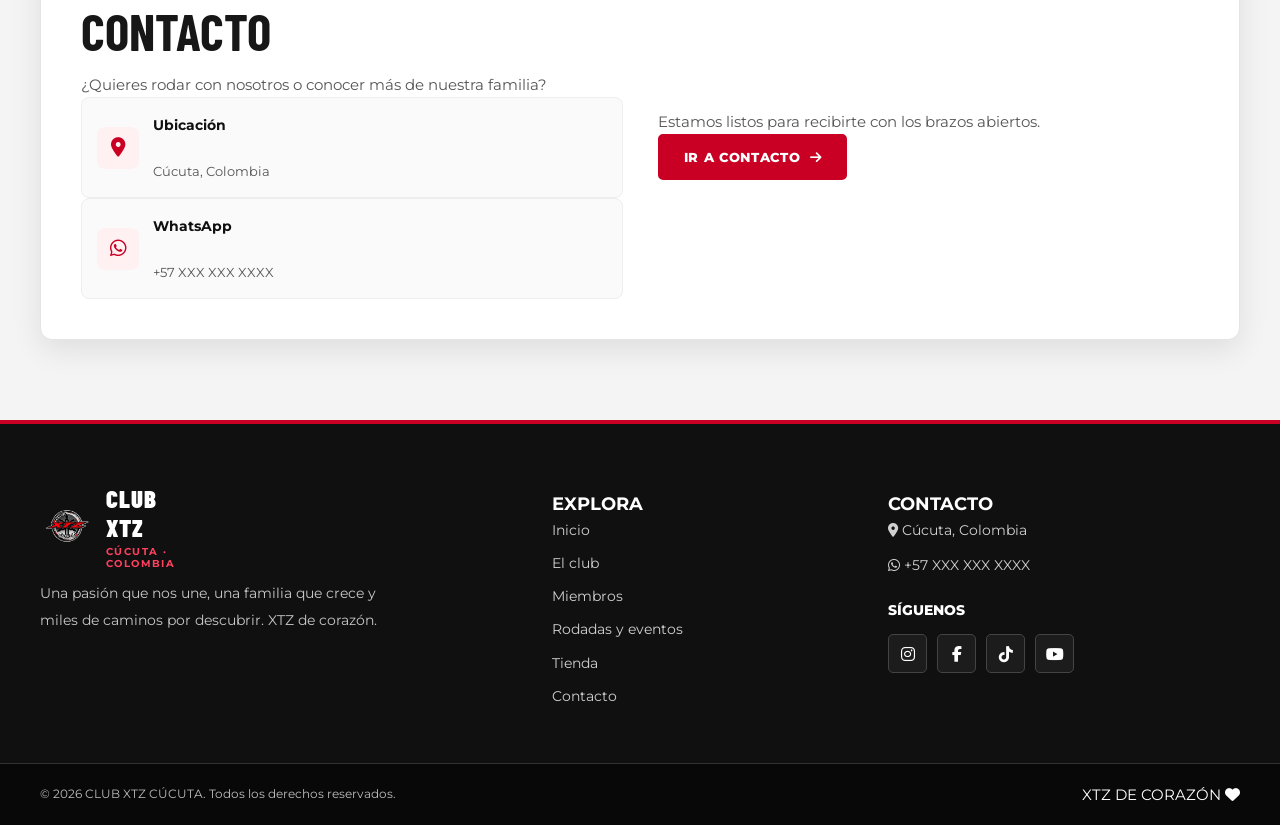
==== commit 7bad6910: "Update index.html" ====
--- a/index.html
+++ b/index.html
@@ -251,6 +251,66 @@
       </div>
     </section>
 
+
+
+<!-- RECONOCIMIENTO AL FUNDADOR -->
+<section class="reconocimiento-fundador" id="fundador">
+    <div class="fundador-contenedor">
+
+        <div class="fundador-encabezado">
+            <span class="fundador-etiqueta">UN HOMENAJE A NUESTRA HISTORIA</span>
+            <h2>RECONOCIMIENTO <span>ESPECIAL</span></h2>
+            <p>Al hombre que dio el primer paso y creyó en este sueño.</p>
+        </div>
+
+        <div class="fundador-tarjeta">
+
+            <div class="fundador-foto">
+                <!-- Cambia fundador.jpeg por el nombre real de tu fotografía -->
+                <img src="fundador.jpeg"
+                     alt="Fundador del CLUB XTZ CÚCUTA">
+
+                <div class="fundador-sello">
+                    <span>★</span>
+                    <strong>FUNDADOR</strong>
+                </div>
+            </div>
+
+            <div class="fundador-contenido">
+                <span class="fundador-linea">CLUB XTZ CÚCUTA</span>
+
+                <h3>NOMBRE DEL FUNDADOR</h3>
+
+                <h4>EL ORIGEN DE UNA GRAN HISTORIA</h4>
+
+                <p>
+                    Todo gran proyecto comienza con un sueño, una pasión
+                    y la decisión de dar el primer paso.
+                </p>
+
+                <p>
+                    Hoy rendimos homenaje a quien hizo posible el nacimiento
+                    de nuestra familia motera, dejando una huella de liderazgo,
+                    compromiso y hermandad que continúa creciendo con cada rodada.
+                </p>
+
+                <div class="fundador-valores">
+                    <span>HONOR</span>
+                    <span>PASIÓN</span>
+                    <span>HERMANDAD</span>
+                </div>
+
+                <div class="fundador-firma">
+                    <span>Con respeto y gratitud</span>
+                    <strong>CLUB XTZ CÚCUTA</strong>
+                </div>
+            </div>
+
+        </div>
+    </div>
+</section>
+<!-- reconocimiento fundador -->
+    
     <!-- CAMPEÓN ACTUAL -->
     <section class="champion-section section-space" id="campeon-actual">
       <div class="container">
@@ -388,10 +448,6 @@
     </div>
 </section>
 
-<!-- reconocimiento fundador -->
-
-
-    <!-- reconocimiento fundador -->
 
     <!-- FUNDADOR Y DIRECTIVOS: SOLO 6 TARJETAS -->
     <section class="leadership-section section-space" id="directiva">
--- a/styles.css
+++ b/styles.css
@@ -609,3 +609,309 @@
     transition-duration: 0.01ms !important;
   }
 }
+```css
+/* =====================================
+   LEGADO DE CAMPEONES - CLUB XTZ CÚCUTA
+===================================== */
+
+.legado-campeones {
+    padding: 70px 5%;
+    background: #101010;
+    color: #fff;
+    overflow: hidden;
+}
+
+.legado-encabezado {
+    text-align: center;
+    max-width: 750px;
+    margin: 0 auto 40px;
+}
+
+.legado-etiqueta {
+    display: inline-block;
+    color: #ff3038;
+    font-size: 12px;
+    font-weight: 800;
+    letter-spacing: 4px;
+    margin-bottom: 10px;
+}
+
+.legado-encabezado h2 {
+    font-size: clamp(27px, 4vw, 42px);
+    font-weight: 900;
+    margin: 0 0 15px;
+    letter-spacing: 1px;
+}
+
+.legado-encabezado h2 span {
+    color: #ff3038;
+}
+
+.legado-encabezado p {
+    color: #bdbdbd;
+    line-height: 1.7;
+    font-size: 15px;
+}
+
+.campeones-grid {
+    display: grid;
+    grid-template-columns: repeat(3, minmax(0, 1fr));
+    gap: 25px;
+    max-width: 1200px;
+    margin: 0 auto;
+}
+
+.tarjeta-campeon {
+    position: relative;
+    background: #1a1a1a;
+    border: 1px solid #333;
+    border-radius: 14px;
+    overflow: hidden;
+    transition: transform 0.3s ease, border-color 0.3s ease,
+                box-shadow 0.3s ease;
+}
+
+.tarjeta-campeon:hover {
+    transform: translateY(-7px);
+    border-color: #ff3038;
+    box-shadow: 0 12px 30px rgba(255, 48, 56, 0.16);
+}
+
+.foto-campeon {
+    position: relative;
+    height: 280px;
+    background: #252525;
+    overflow: hidden;
+}
+
+.foto-campeon img {
+    width: 100%;
+    height: 100%;
+    display: block;
+    object-fit: cover;
+    object-position: center;
+    transition: transform 0.5s ease;
+}
+
+.tarjeta-campeon:hover .foto-campeon img {
+    transform: scale(1.05);
+}
+
+.anio-campeon {
+    position: absolute;
+    left: 14px;
+    top: 14px;
+    padding: 8px 15px;
+    background: #ff3038;
+    color: #fff;
+    font-size: 19px;
+    font-weight: 900;
+    border-radius: 5px;
+    box-shadow: 0 4px 12px rgba(0, 0, 0, 0.4);
+}
+
+.info-campeon {
+    padding: 22px 18px;
+    text-align: center;
+    border-top: 3px solid #ff3038;
+}
+
+.distintivo-campeon {
+    display: inline-block;
+    font-size: 10px;
+    font-weight: 800;
+    letter-spacing: 1.5px;
+    color: #ff5057;
+    margin-bottom: 10px;
+}
+
+.info-campeon h3 {
+    font-size: 19px;
+    margin: 0 0 8px;
+    color: #fff;
+}
+
+.info-campeon p {
+    color: #999;
+    font-size: 11px;
+    letter-spacing: 1.5px;
+    margin: 0;
+}
+
+/* CAMPEÓN ACTUAL */
+
+.campeon-actual {
+    border-color: #ff3038;
+    box-shadow: 0 0 20px rgba(255, 48, 56, 0.12);
+}
+
+.campeon-actual .info-campeon {
+    background: linear-gradient(180deg, #291113, #1a1a1a);
+}
+
+.campeon-actual .distintivo-campeon {
+    color: #ff3038;
+}
+
+/* TARJETA FUTURA 2027 */
+
+.tarjeta-futuro {
+    border-color: #5b1c20;
+    background: linear-gradient(145deg, #200d0f, #151515);
+}
+
+.foto-futuro {
+    height: 280px;
+    display: flex;
+    flex-direction: column;
+    justify-content: center;
+    align-items: center;
+    position: relative;
+    gap: 8px;
+    background:
+        radial-gradient(circle at center, #4a1117 0%, #21090c 50%, #141414 100%);
+    border-bottom: 1px solid #5b1c20;
+}
+
+.trofeo-futuro {
+    font-size: 65px;
+    filter: drop-shadow(0 0 15px rgba(255, 48, 56, 0.35));
+}
+
+.anio-futuro {
+    color: #ff3038;
+    font-size: 35px;
+    font-weight: 900;
+    letter-spacing: 3px;
+}
+
+.interrogacion-futuro {
+    position: absolute;
+    top: 15px;
+    right: 18px;
+    font-size: 28px;
+    font-weight: 900;
+    color: #fff;
+    opacity: 0.6;
+}
+
+.distintivo-futuro {
+    display: inline-block;
+    color: #ff3038;
+    font-size: 10px;
+    font-weight: 900;
+    letter-spacing: 2px;
+    margin-bottom: 10px;
+}
+
+.tarjeta-futuro .info-campeon {
+    border-top: 3px solid #ff3038;
+}
+
+.tarjeta-futuro .info-campeon h3 {
+    font-size: 17px;
+}
+
+/* MENSAJE FINAL */
+
+.mensaje-legado {
+    display: flex;
+    justify-content: center;
+    align-items: center;
+    flex-wrap: wrap;
+    gap: 15px;
+    text-align: center;
+    margin: 45px auto 0;
+    padding: 20px;
+    border-top: 1px solid #333;
+    max-width: 800px;
+}
+
+.mensaje-legado span {
+    color: #ff3038;
+    font-size: 22px;
+}
+
+.mensaje-legado p {
+    color: #fff;
+    font-weight: 900;
+    letter-spacing: 2px;
+    font-size: 13px;
+    margin: 0;
+}
+
+/* TABLET */
+
+@media (max-width: 900px) {
+    .campeones-grid {
+        grid-template-columns: repeat(2, minmax(0, 1fr));
+        gap: 18px;
+    }
+
+    .foto-campeon,
+    .foto-futuro {
+        height: 250px;
+    }
+}
+
+/* CELULAR */
+
+@media (max-width: 520px) {
+    .legado-campeones {
+        padding: 50px 4%;
+    }
+
+    .campeones-grid {
+        grid-template-columns: repeat(2, minmax(0, 1fr));
+        gap: 12px;
+    }
+
+    .foto-campeon,
+    .foto-futuro {
+        height: 175px;
+    }
+
+    .info-campeon {
+        padding: 16px 8px;
+    }
+
+    .info-campeon h3 {
+        font-size: 15px;
+    }
+
+    .info-campeon p {
+        font-size: 9px;
+        letter-spacing: 0.5px;
+    }
+
+    .distintivo-campeon,
+    .distintivo-futuro {
+        font-size: 8px;
+        letter-spacing: 0.5px;
+    }
+
+    .anio-campeon {
+        top: 8px;
+        left: 8px;
+        padding: 6px 10px;
+        font-size: 15px;
+    }
+
+    .trofeo-futuro {
+        font-size: 45px;
+    }
+
+    .anio-futuro {
+        font-size: 28px;
+    }
+
+    .mensaje-legado {
+        gap: 8px;
+    }
+
+    .mensaje-legado p {
+        font-size: 10px;
+        letter-spacing: 1px;
+    }
+}
+```
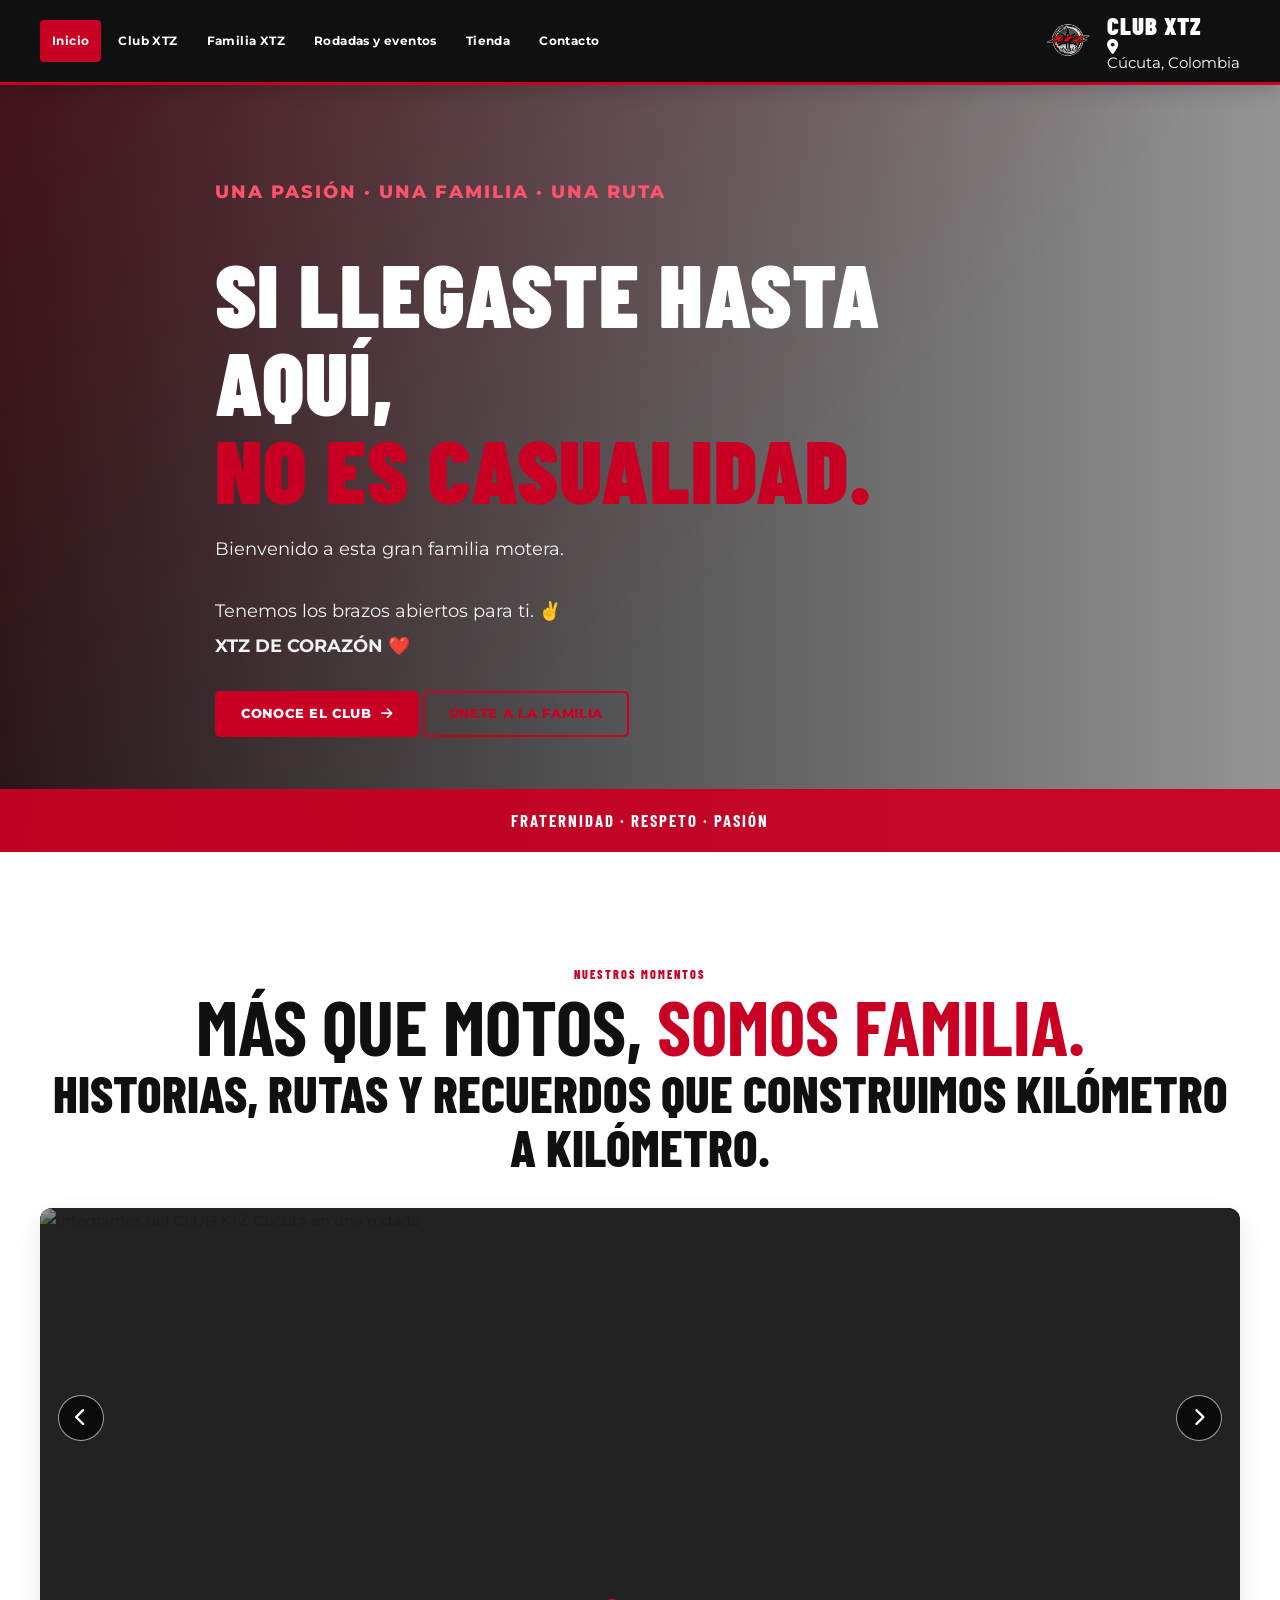
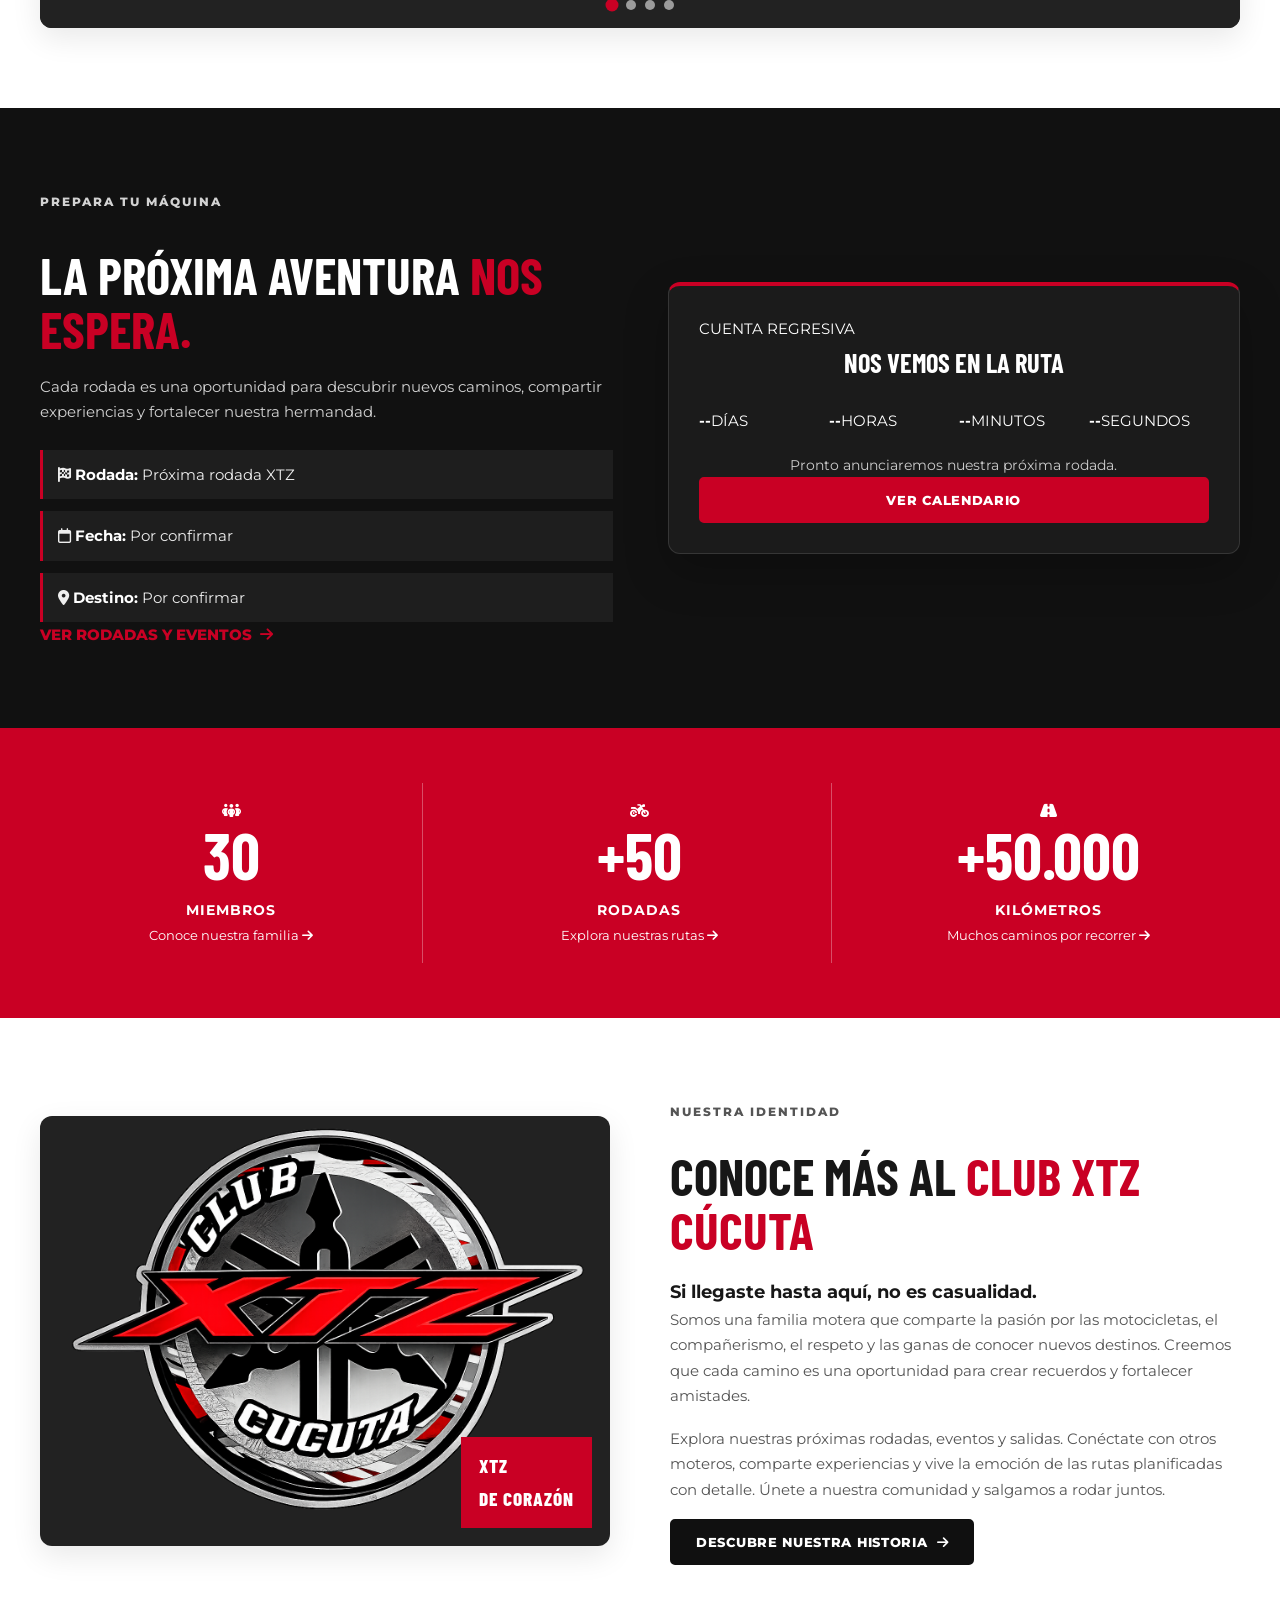
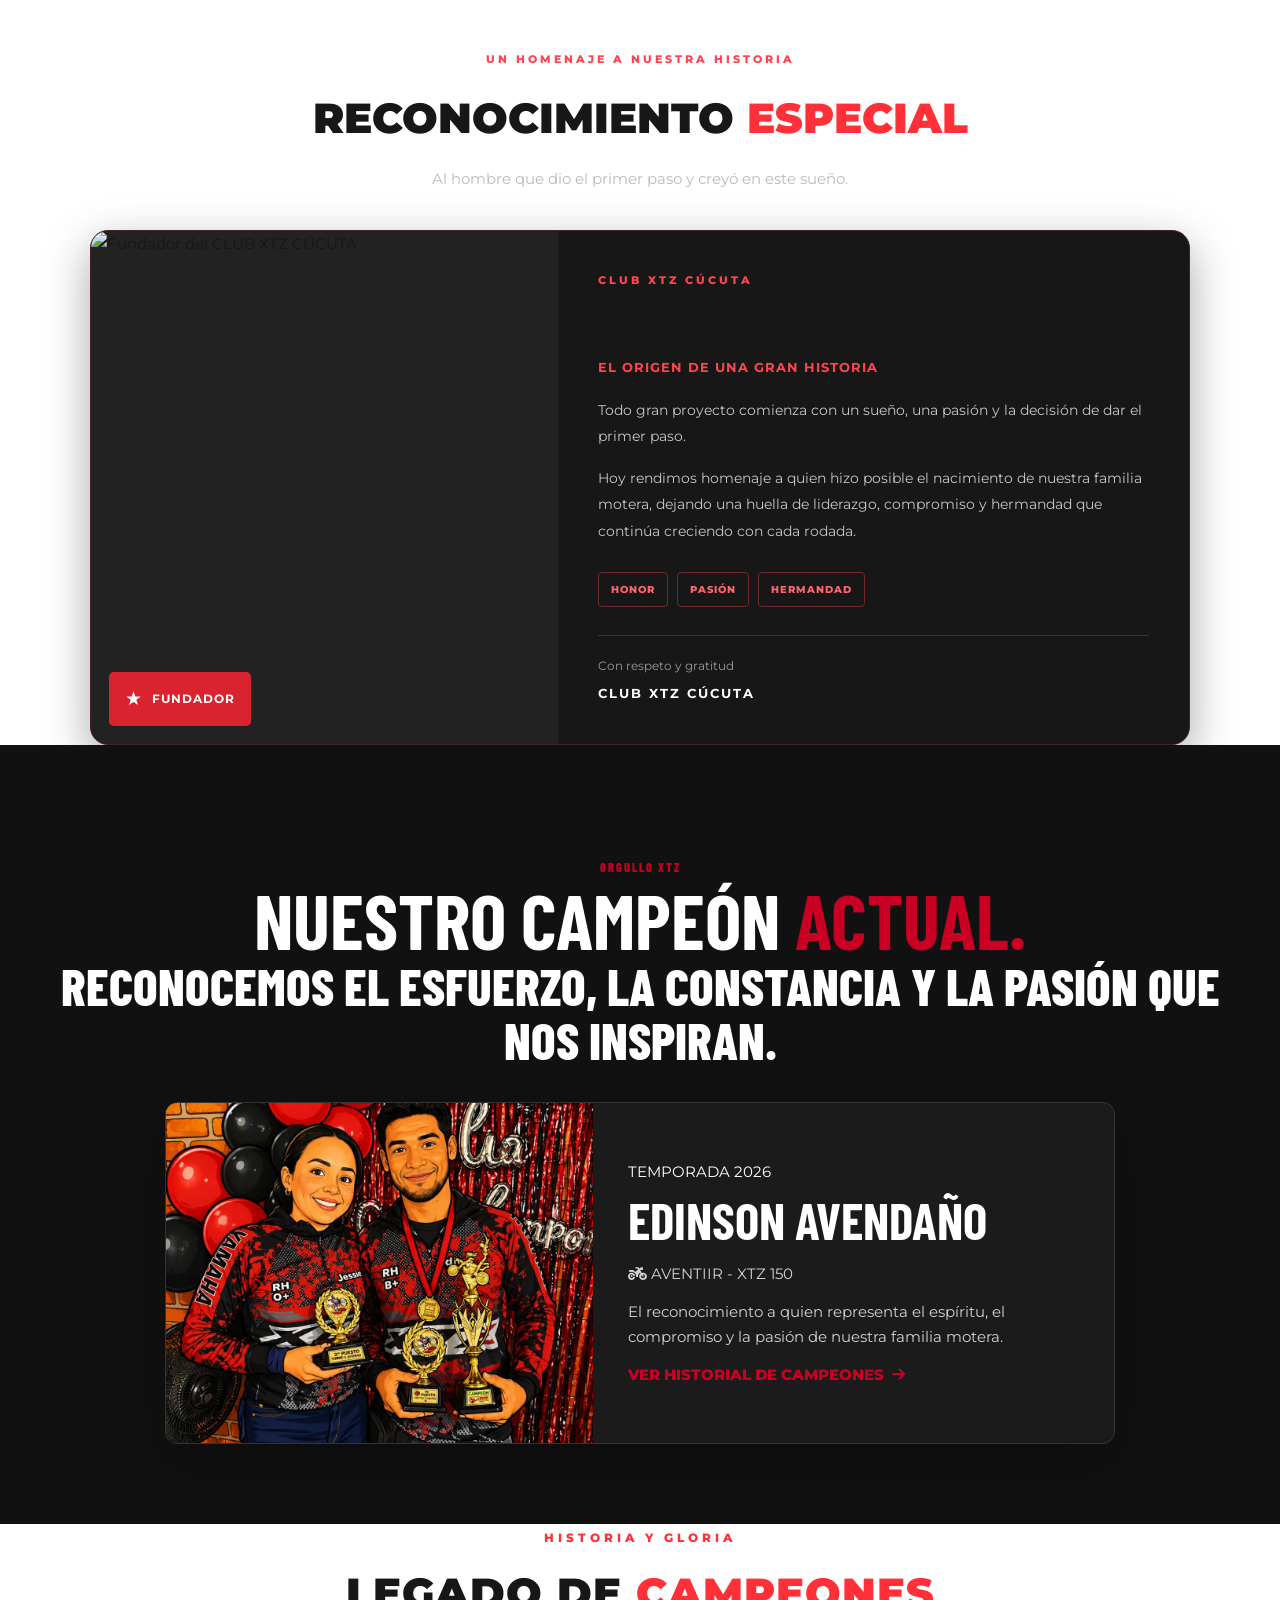
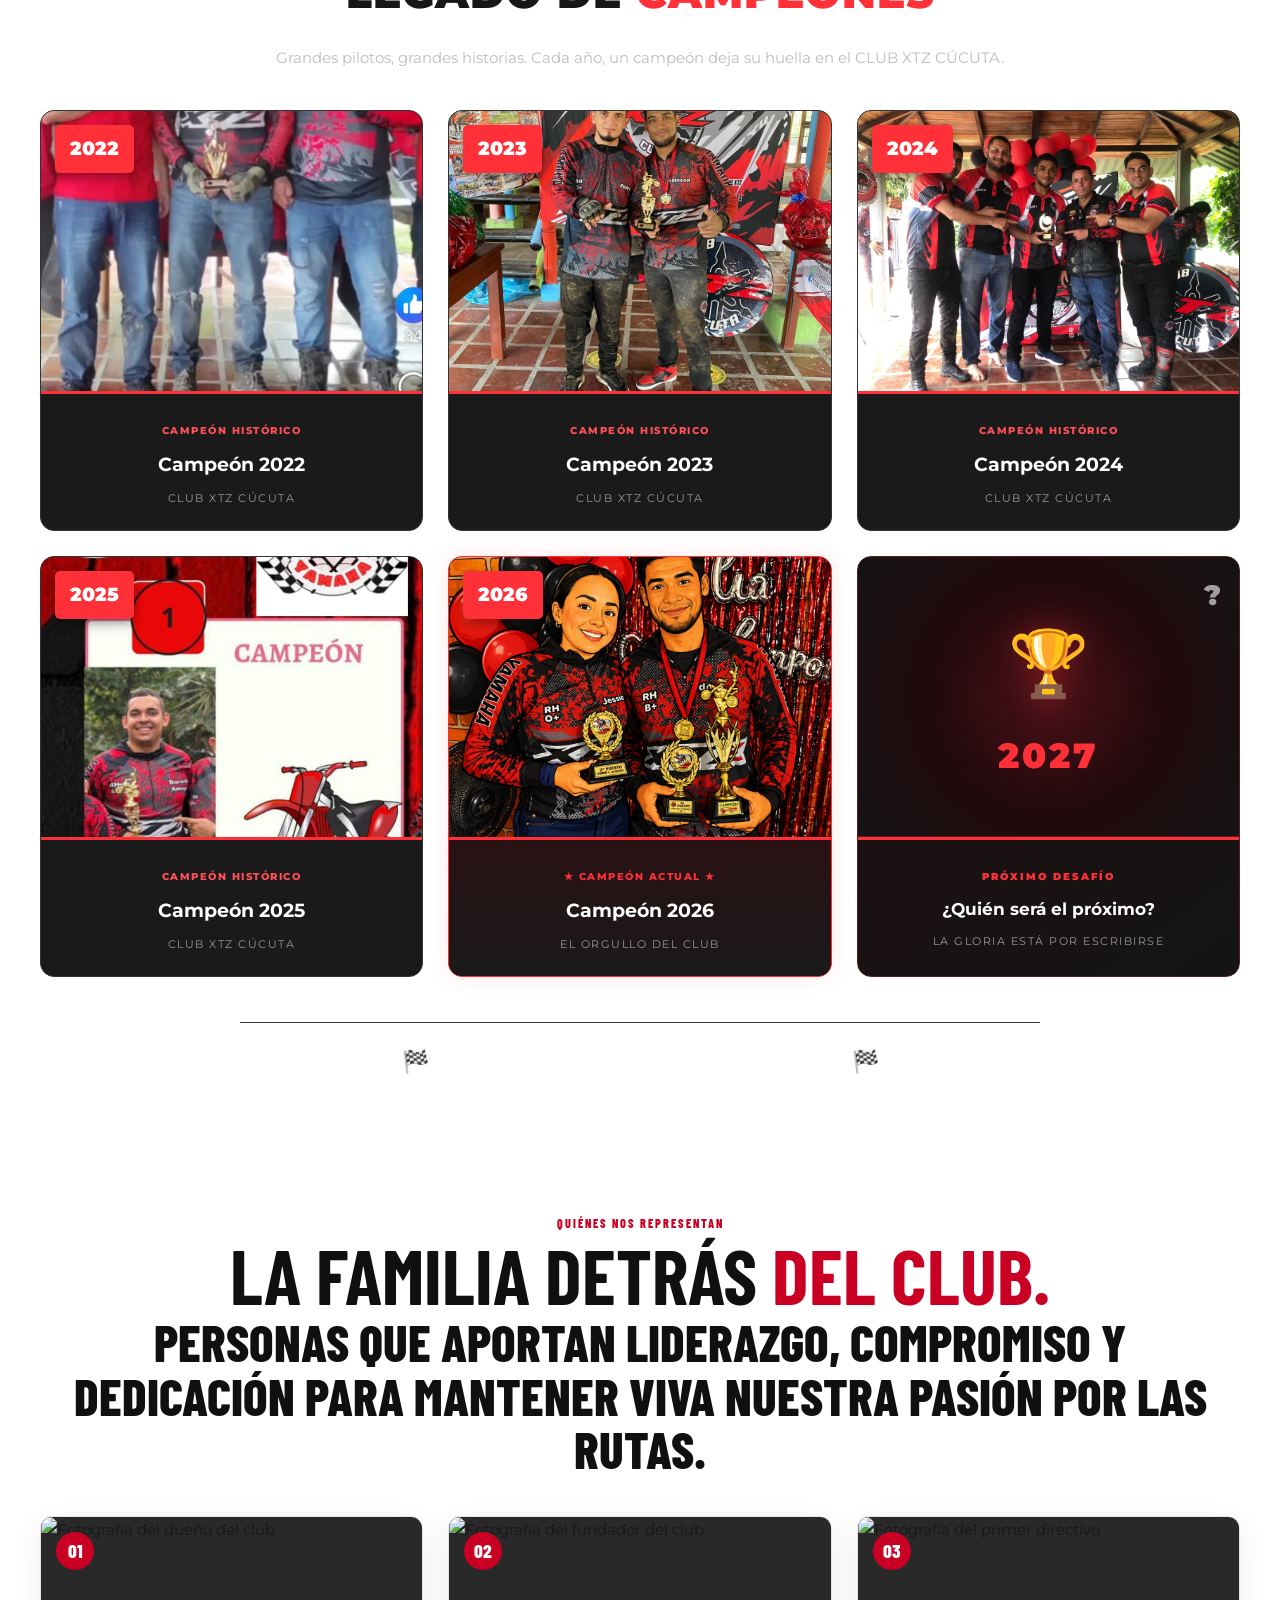
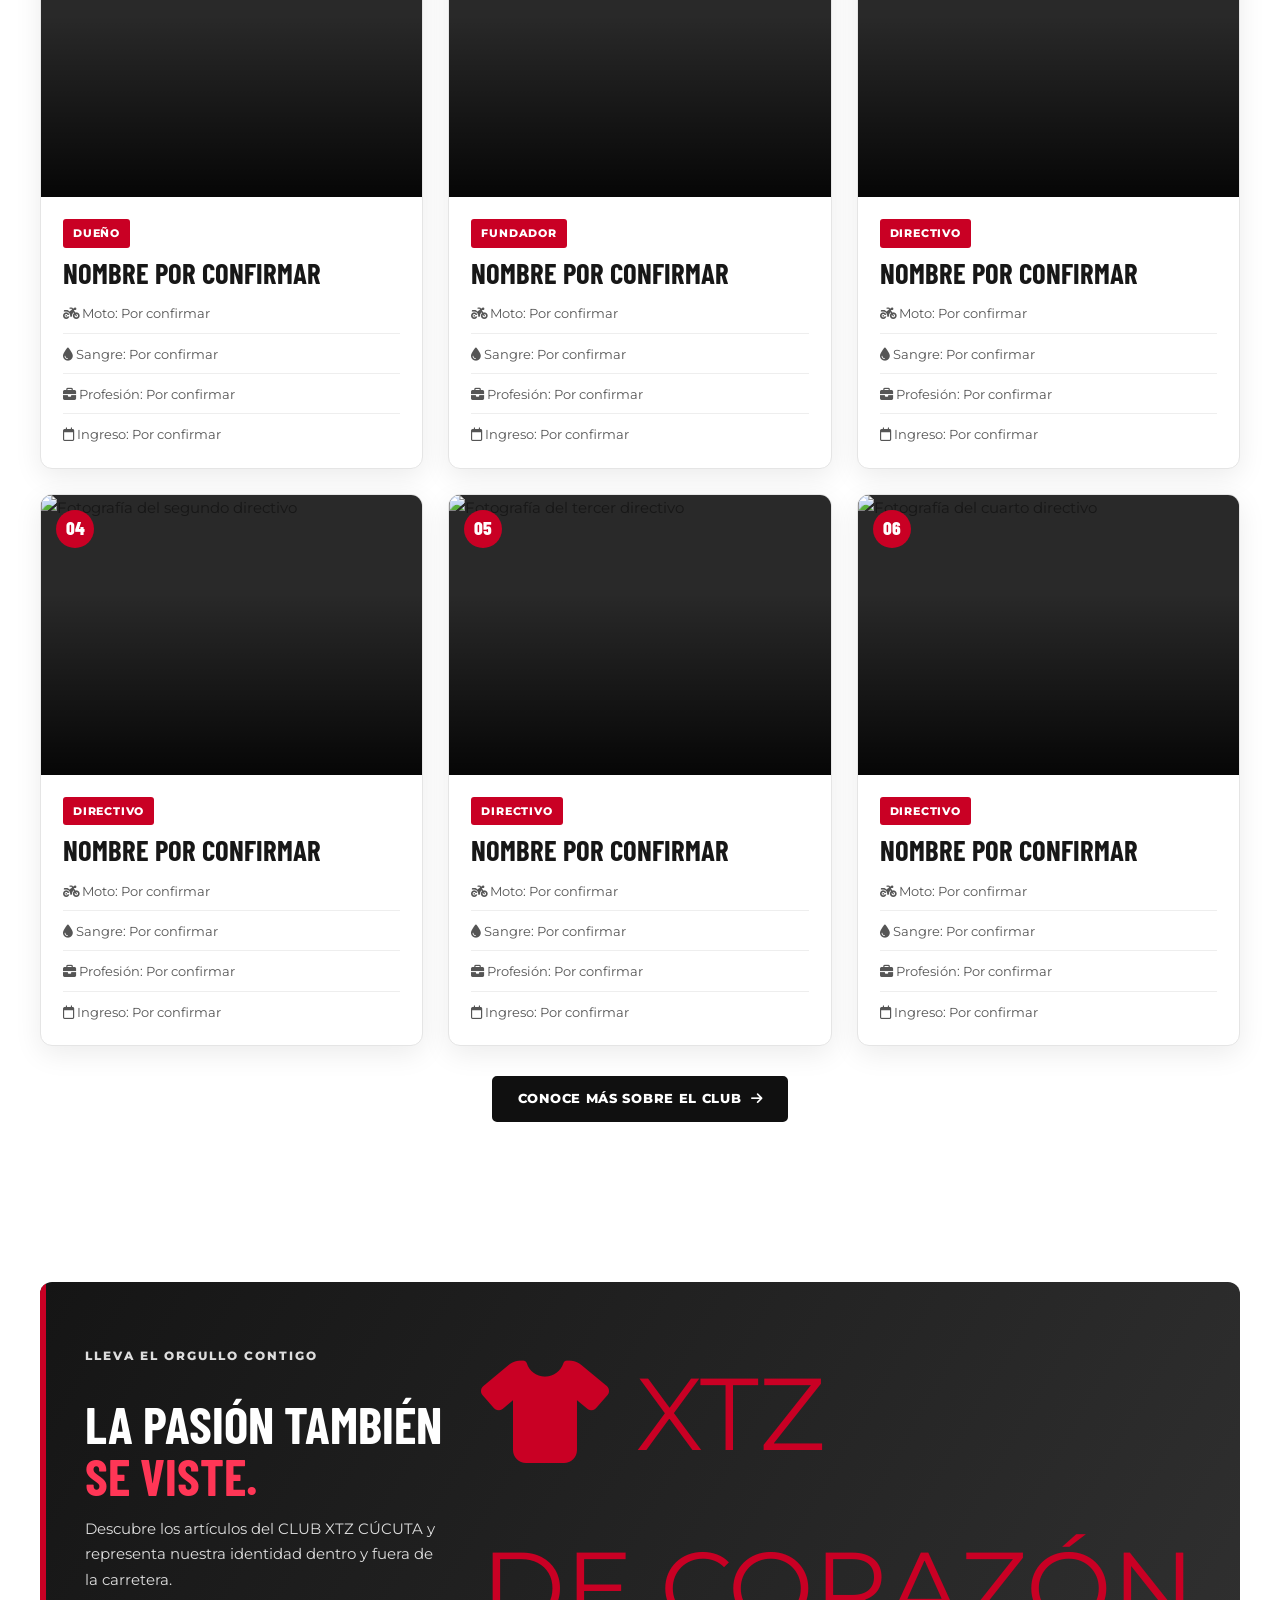
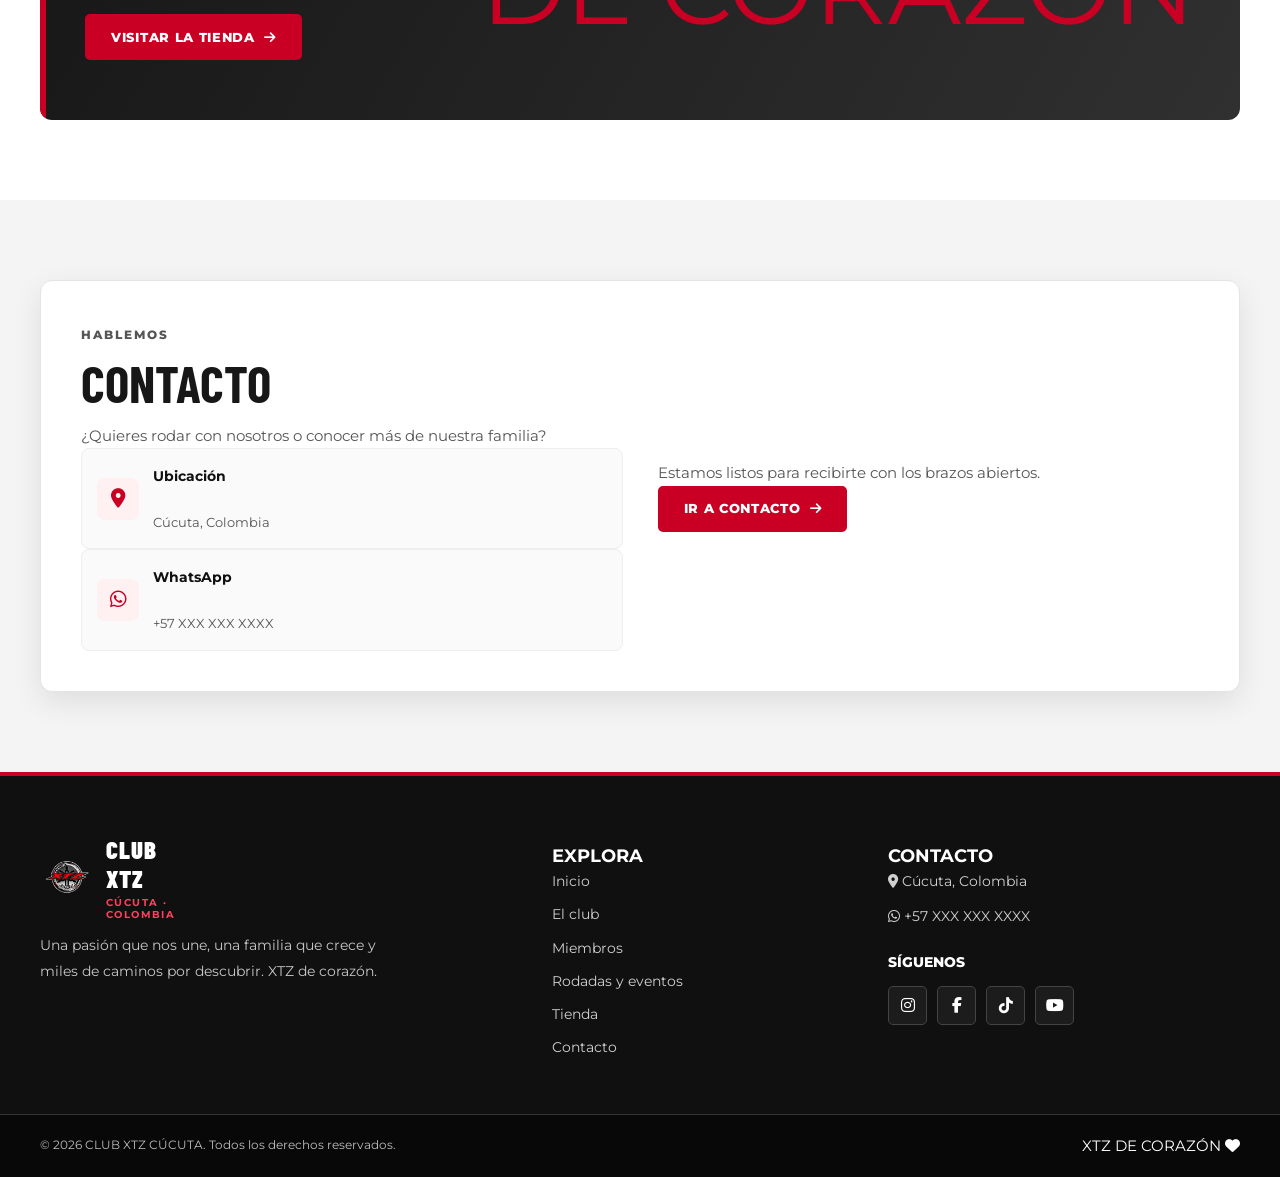
==== commit d9f7e463: "Update index.html" ====
--- a/index.html
+++ b/index.html
@@ -309,6 +309,8 @@
         </div>
     </div>
 </section>
+    <section>
+    </section>
 <!-- reconocimiento fundador -->
     
     <!-- CAMPEÓN ACTUAL -->
--- a/styles.css
+++ b/styles.css
@@ -914,4 +914,205 @@
         letter-spacing: 1px;
     }
 }
-```
+```css
+/* ==================================
+   RECONOCIMIENTO AL FUNDADOR
+================================== */
+
+.reconocimiento-fundador {
+    padding: 75px 5%;
+    background:
+        radial-gradient(ellipse at top, #291012 0%, #111 55%, #0a0a0a 100%);
+    color: #fff;
+}
+
+.fundador-contenedor {
+    max-width: 1100px;
+    margin: 0 auto;
+}
+
+.fundador-encabezado {
+    text-align: center;
+    margin-bottom: 38px;
+}
+
+.fundador-etiqueta {
+    color: #ff454d;
+    font-size: 11px;
+    font-weight: 800;
+    letter-spacing: 3px;
+}
+
+.fundador-encabezado h2 {
+    font-size: clamp(28px, 4vw, 42px);
+    font-weight: 900;
+    margin: 12px 0;
+}
+
+.fundador-encabezado h2 span {
+    color: #ff3038;
+}
+
+.fundador-encabezado p {
+    color: #bbb;
+    font-size: 15px;
+    line-height: 1.7;
+}
+
+.fundador-tarjeta {
+    display: grid;
+    grid-template-columns: 0.85fr 1.15fr;
+    background: #171717;
+    border: 1px solid #4b2023;
+    border-radius: 18px;
+    overflow: hidden;
+    box-shadow: 0 15px 45px rgba(0, 0, 0, 0.35);
+}
+
+.fundador-foto {
+    position: relative;
+    min-height: 420px;
+    background: #222;
+    overflow: hidden;
+}
+
+.fundador-foto img {
+    width: 100%;
+    height: 100%;
+    min-height: 420px;
+    display: block;
+    object-fit: cover;
+    object-position: center;
+}
+
+.fundador-sello {
+    position: absolute;
+    bottom: 18px;
+    left: 18px;
+    display: flex;
+    align-items: center;
+    gap: 9px;
+    padding: 11px 16px;
+    background: #d9232e;
+    color: #fff;
+    border-radius: 5px;
+    font-size: 12px;
+    letter-spacing: 1px;
+}
+
+.fundador-sello span {
+    font-size: 19px;
+}
+
+.fundador-contenido {
+    padding: 40px;
+    display: flex;
+    flex-direction: column;
+    justify-content: center;
+}
+
+.fundador-linea {
+    color: #ff454d;
+    font-size: 11px;
+    font-weight: 800;
+    letter-spacing: 3px;
+}
+
+.fundador-contenido h3 {
+    font-size: clamp(25px, 3vw, 36px);
+    line-height: 1.2;
+    margin: 12px 0;
+    font-weight: 900;
+    overflow-wrap: anywhere;
+}
+
+.fundador-contenido h4 {
+    color: #ff454d;
+    font-size: 13px;
+    letter-spacing: 1px;
+    margin: 0 0 18px;
+}
+
+.fundador-contenido p {
+    color: #c6c6c6;
+    font-size: 14px;
+    line-height: 1.9;
+    margin: 0 0 15px;
+}
+
+.fundador-valores {
+    display: flex;
+    flex-wrap: wrap;
+    gap: 9px;
+    margin-top: 12px;
+}
+
+.fundador-valores span {
+    padding: 8px 12px;
+    border: 1px solid #76262b;
+    border-radius: 4px;
+    color: #ff656c;
+    font-size: 10px;
+    font-weight: 800;
+    letter-spacing: 1px;
+}
+
+.fundador-firma {
+    display: flex;
+    flex-direction: column;
+    gap: 6px;
+    margin-top: 28px;
+    padding-top: 20px;
+    border-top: 1px solid #373737;
+}
+
+.fundador-firma span {
+    color: #999;
+    font-size: 12px;
+}
+
+.fundador-firma strong {
+    color: #fff;
+    font-size: 13px;
+    letter-spacing: 2px;
+}
+
+/* TABLET Y CELULAR */
+
+@media (max-width: 760px) {
+    .reconocimiento-fundador {
+        padding: 50px 5%;
+    }
+
+    .fundador-tarjeta {
+        grid-template-columns: 1fr;
+    }
+
+    .fundador-foto {
+        min-height: 0;
+        height: 340px;
+    }
+
+    .fundador-foto img {
+        min-height: 0;
+        height: 100%;
+    }
+
+    .fundador-contenido {
+        padding: 27px 22px;
+    }
+}
+
+@media (max-width: 420px) {
+    .fundador-foto {
+        height: 290px;
+    }
+
+    .fundador-contenido {
+        padding: 24px 17px;
+    }
+
+    .fundador-valores {
+        gap: 6px;
+    }
+}
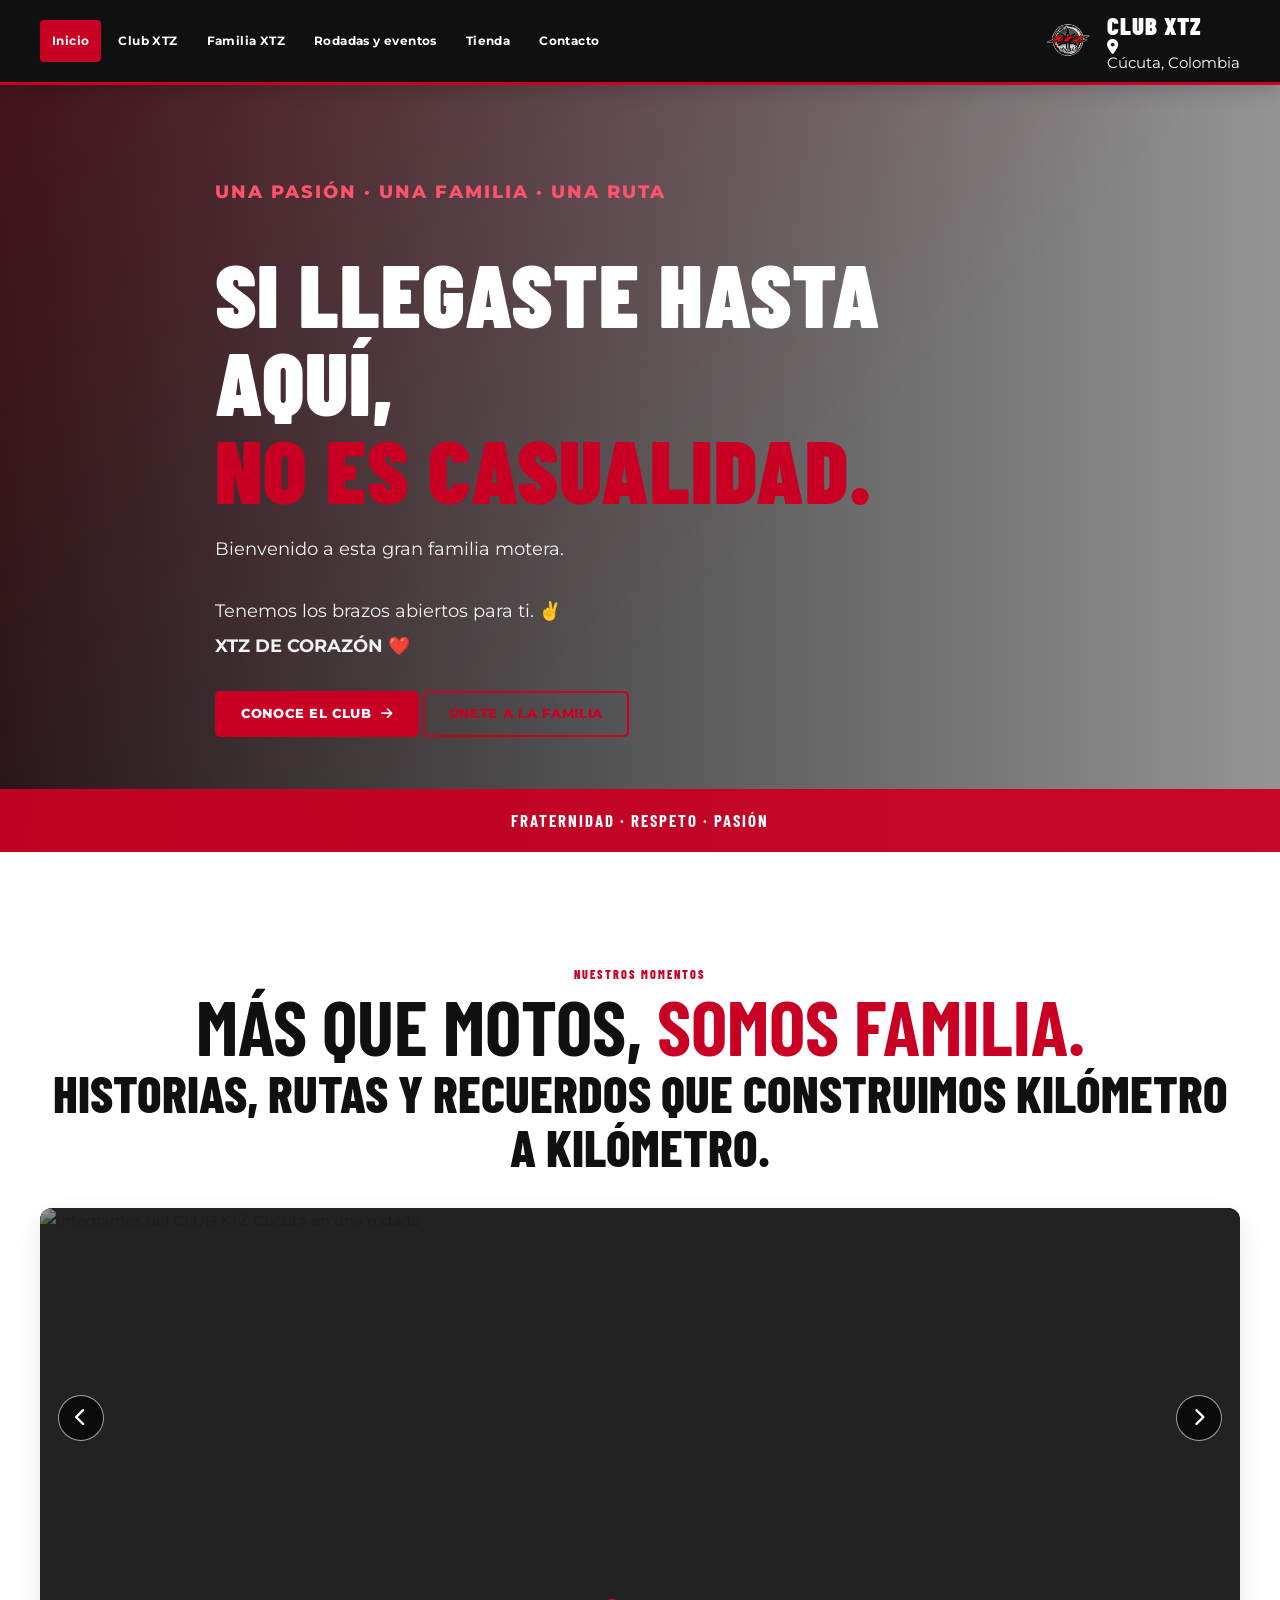
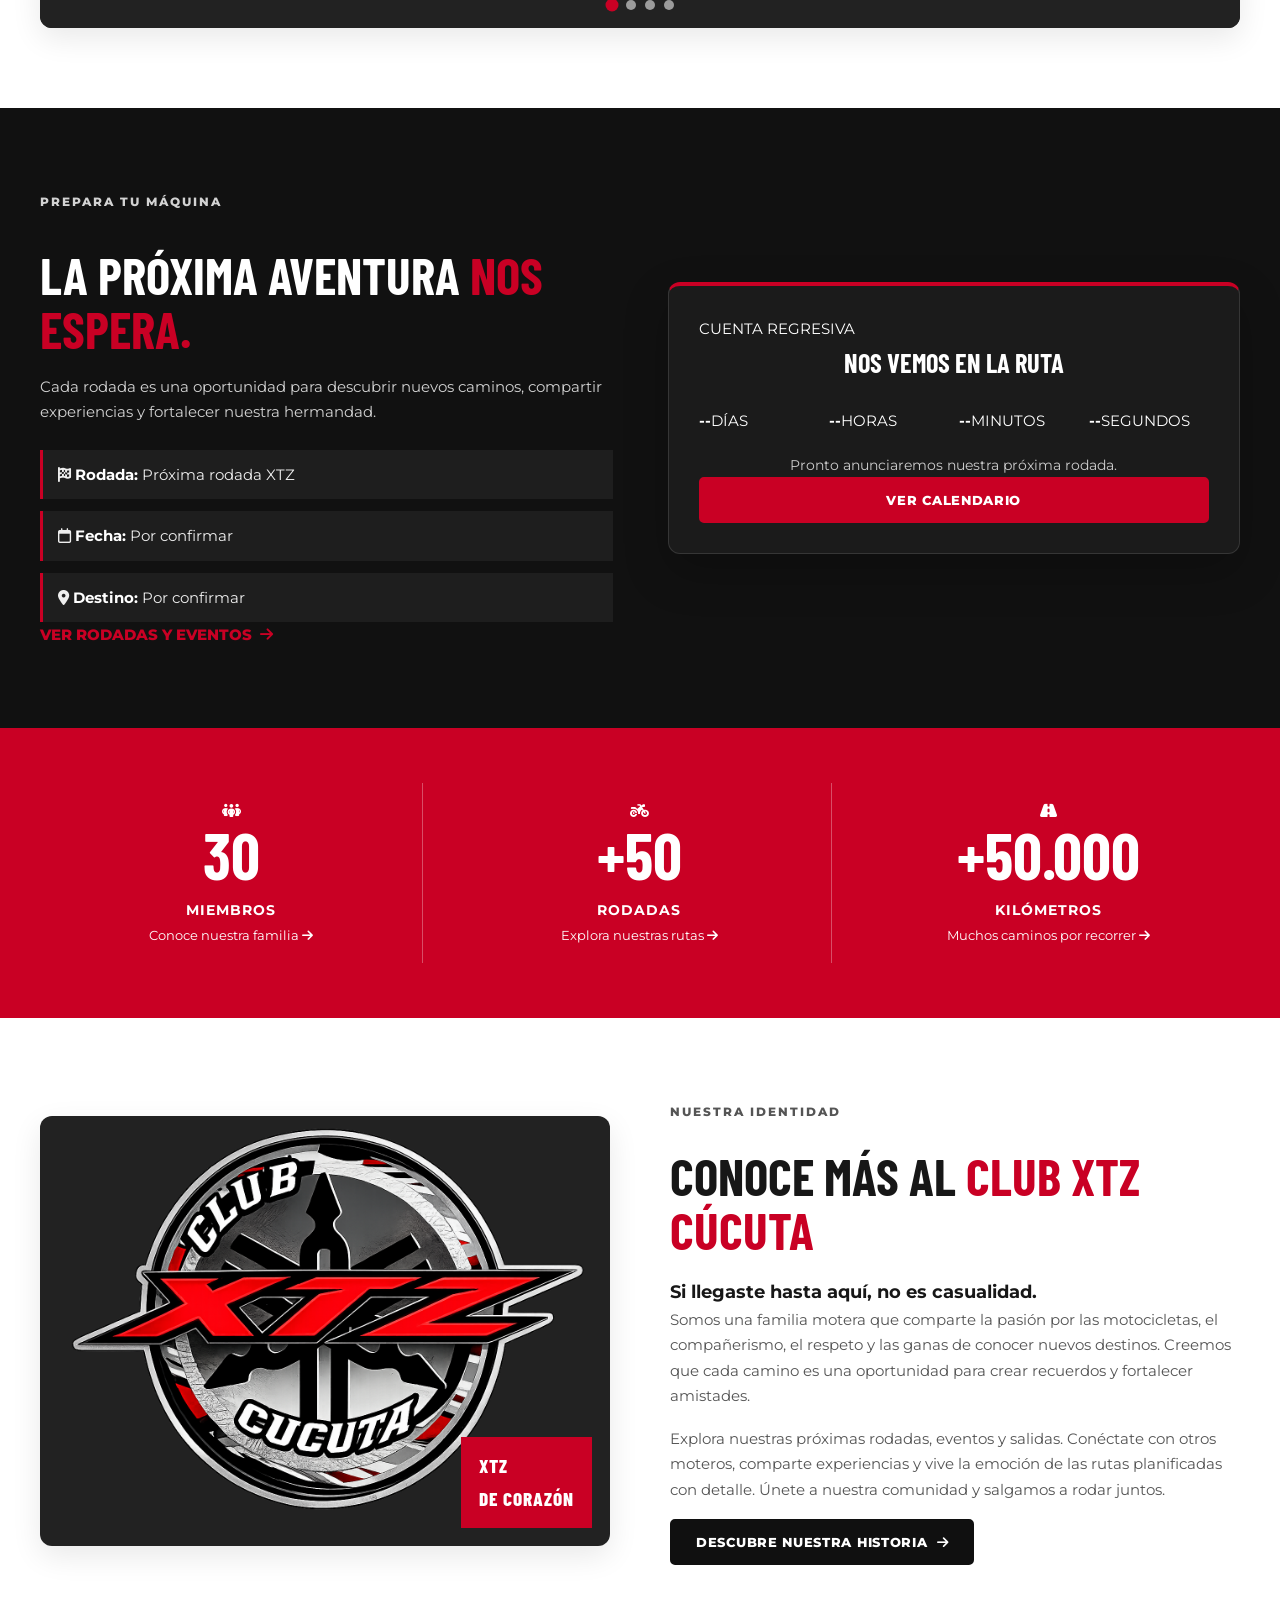
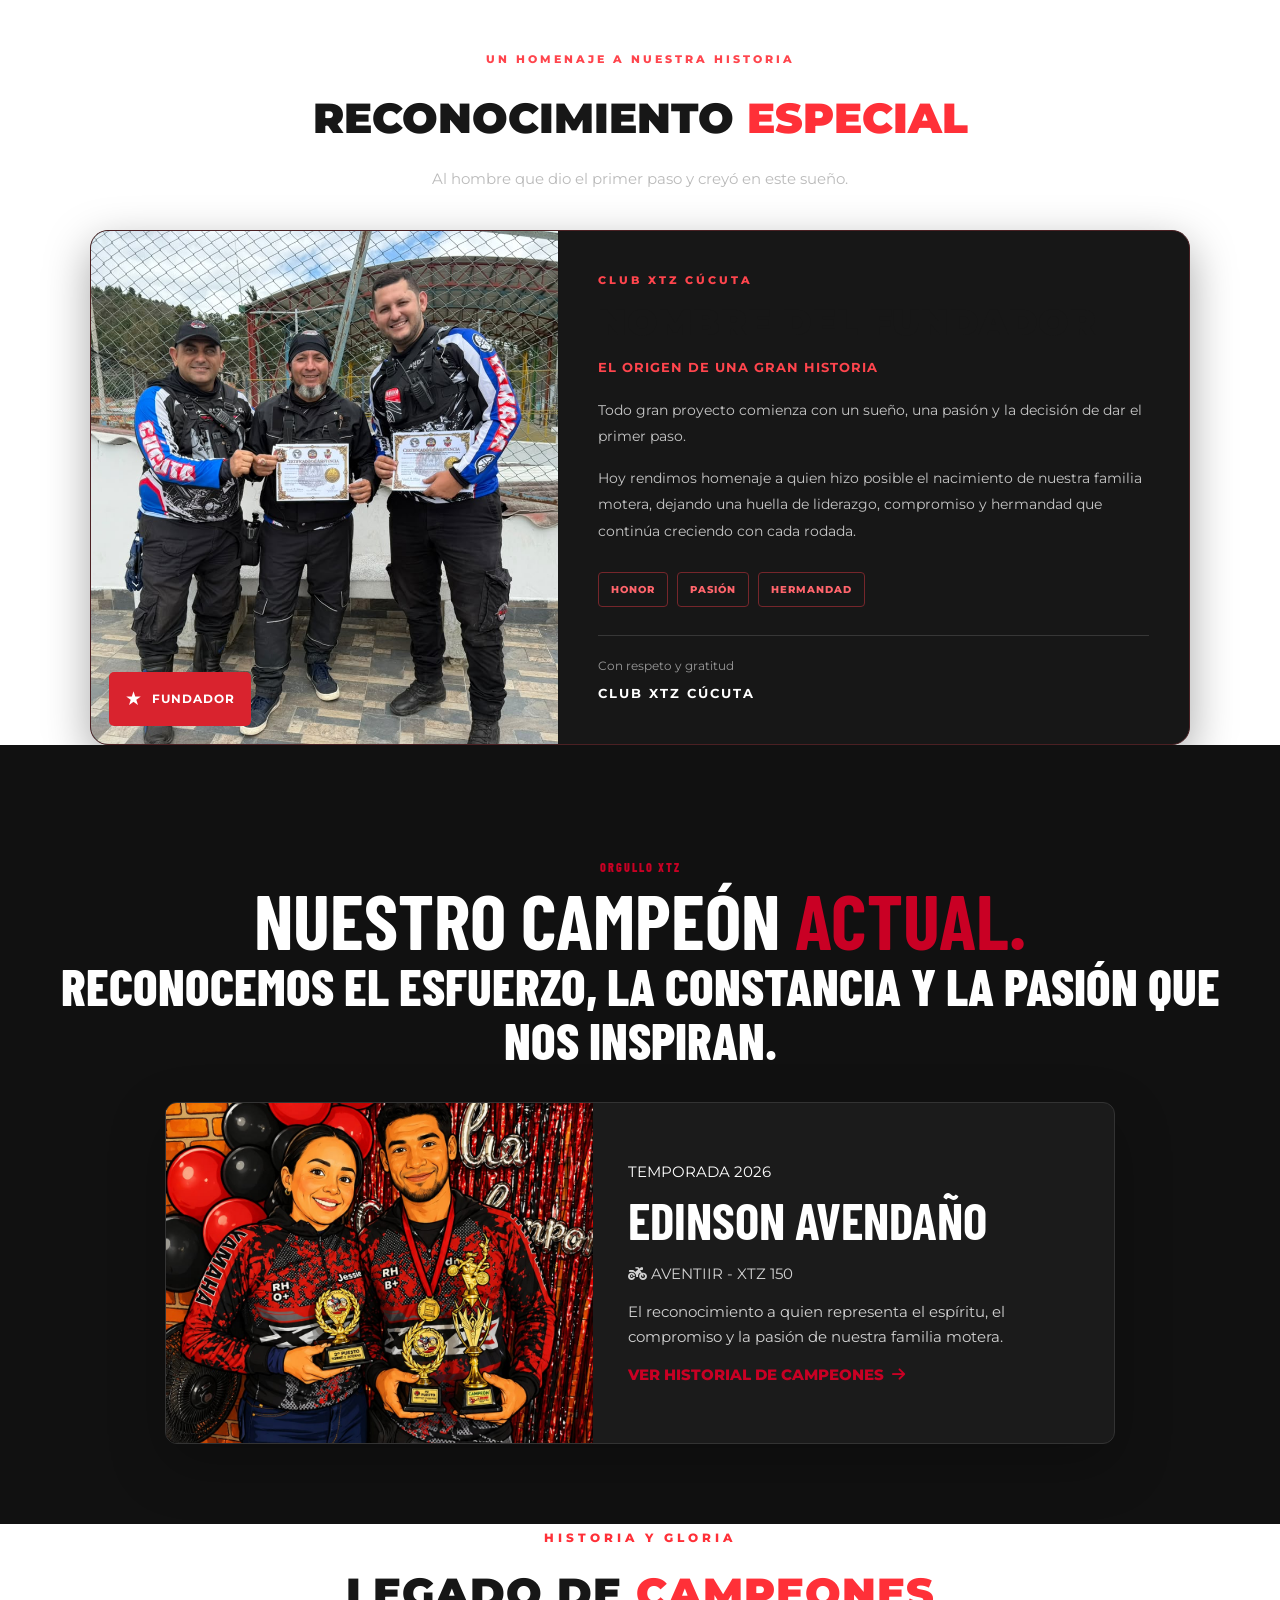
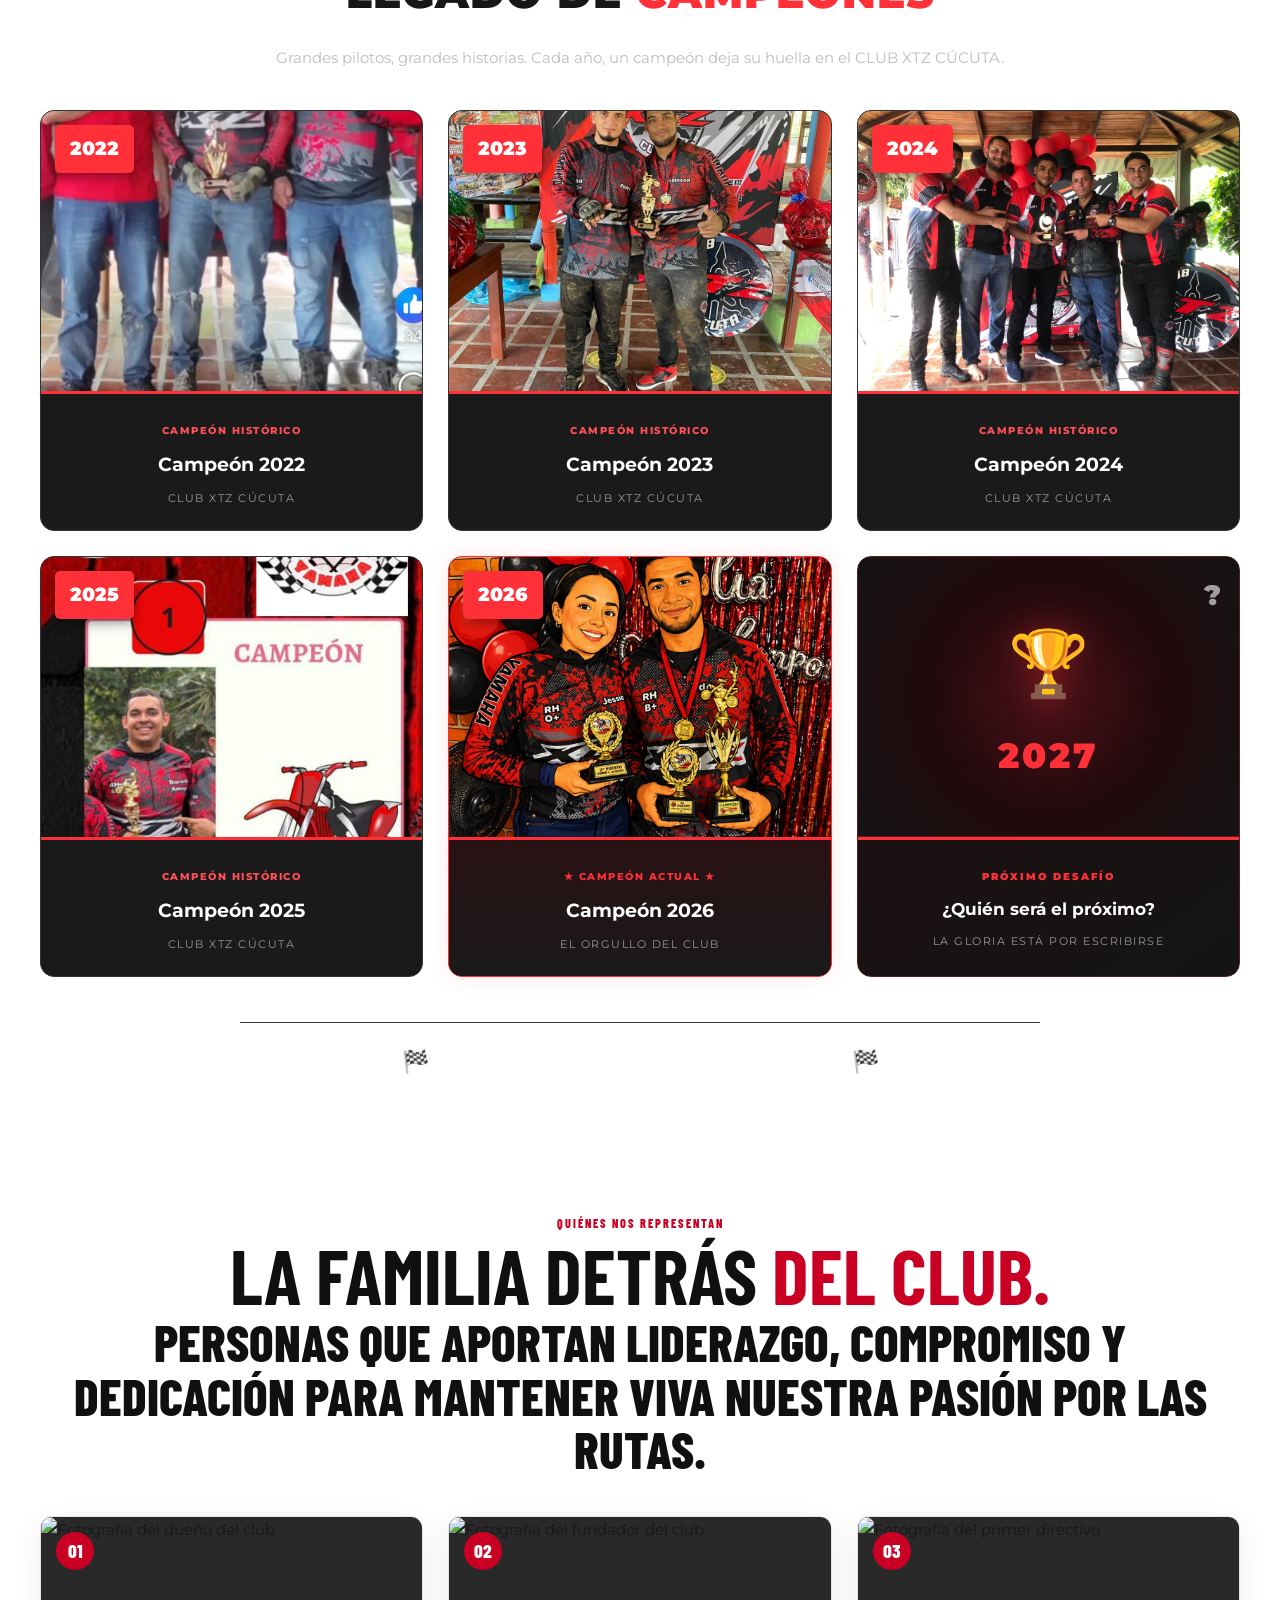
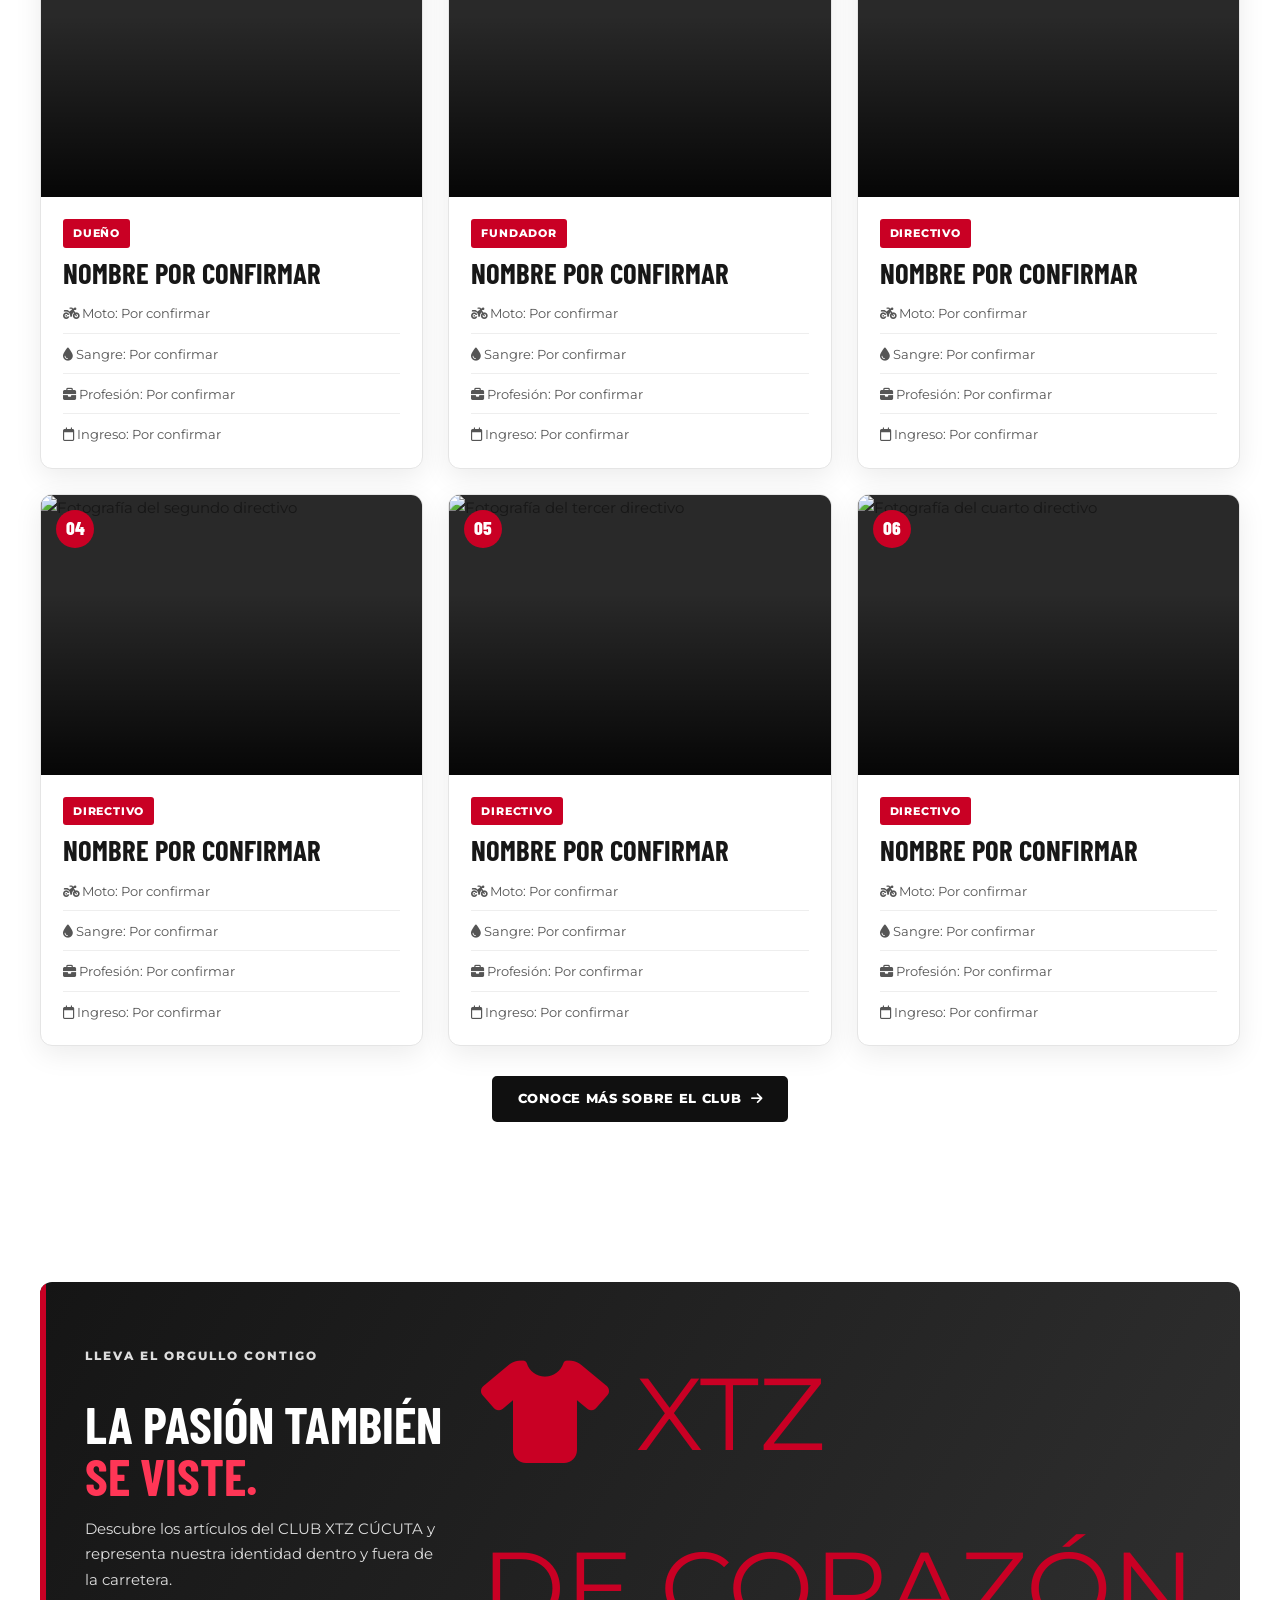
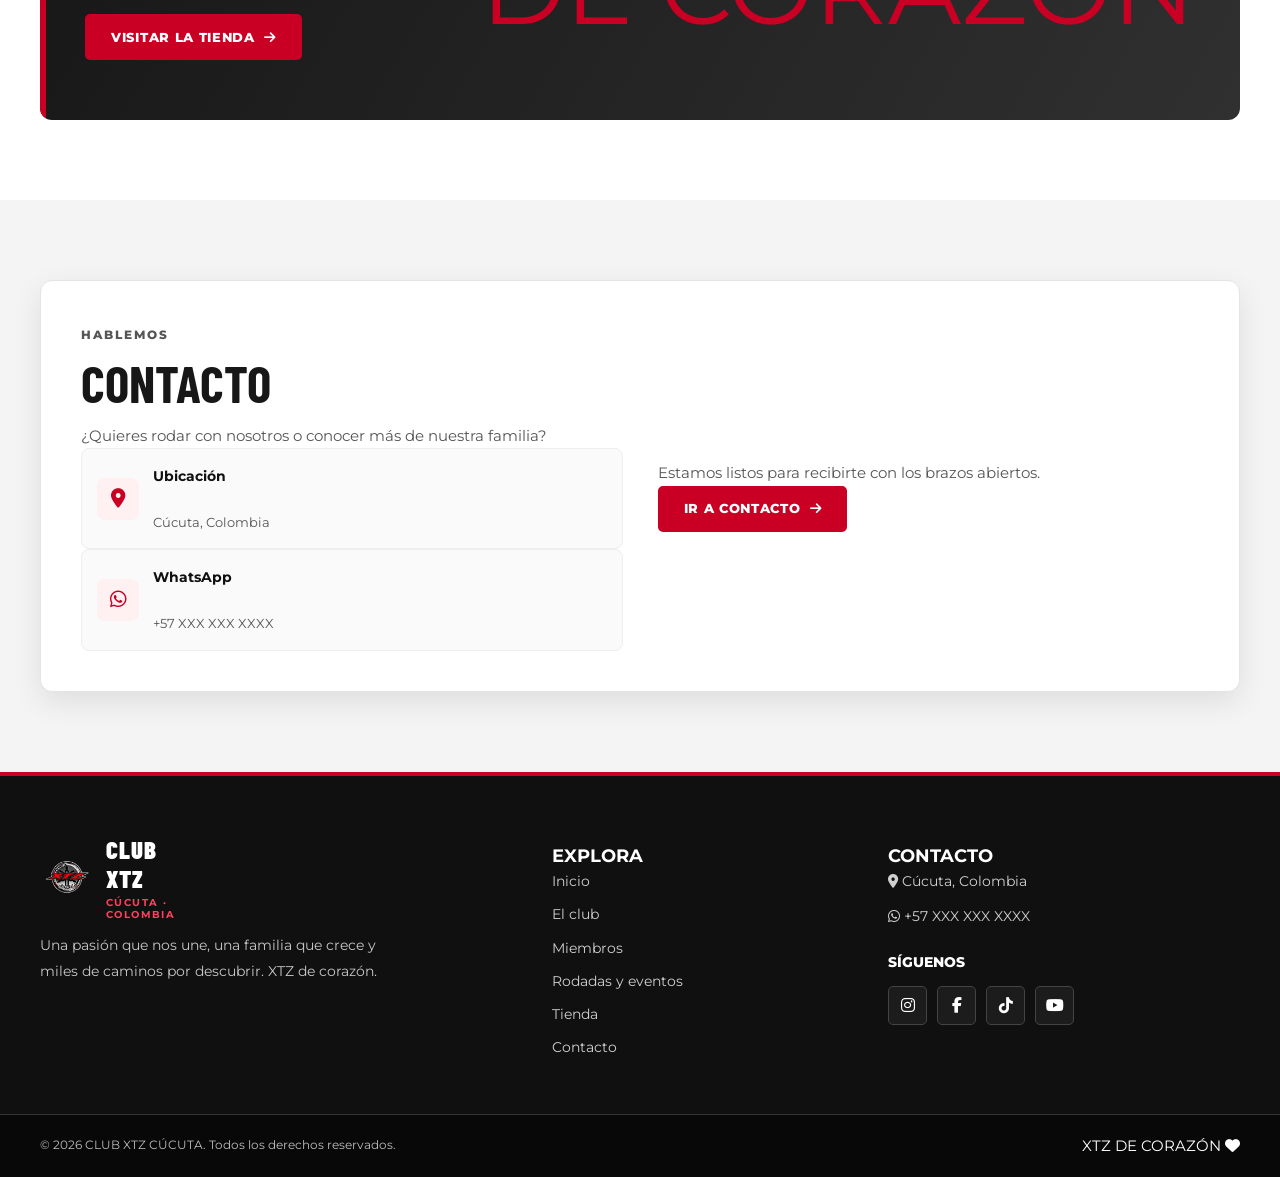
==== commit 463e167d: "Update index.html" ====
--- a/index.html
+++ b/index.html
@@ -100,19 +100,19 @@
         <div class="carousel" id="photoCarousel">
           <div class="carousel-track">
             <div class="carousel-slide">
-              <img src="images/rodada1.jpg" alt="Integrantes del CLUB XTZ Cúcuta en una rodada">
+              <img src="images/banner1.jpeg" alt="Integrantes del CLUB XTZ Cúcuta en una rodada">
               <div class="slide-caption">La pasión nos une</div>
             </div>
             <div class="carousel-slide">
-              <img src="images/rodada2.jpg" alt="Motocicletas del club durante una ruta">
+              <img src="images/banner2.jpeg" alt="Motocicletas del club durante una ruta">
               <div class="slide-caption">Cada ruta, una historia</div>
             </div>
             <div class="carousel-slide">
-              <img src="images/rodada3.jpg" alt="Familia motera compartiendo experiencias">
+              <img src="images/banner3.jpeg" alt="Familia motera compartiendo experiencias">
               <div class="slide-caption">Hermandad sobre ruedas</div>
             </div>
             <div class="carousel-slide">
-              <img src="images/rodada4.jpg" alt="Rodada del CLUB XTZ Cúcuta">
+              <img src="images/cacota1.jpeg" alt="Rodada del CLUB XTZ Cúcuta">
               <div class="slide-caption">XTZ de corazón</div>
             </div>
           </div>
@@ -267,7 +267,7 @@
 
             <div class="fundador-foto">
                 <!-- Cambia fundador.jpeg por el nombre real de tu fotografía -->
-                <img src="fundador.jpeg"
+                <img src="imagenes/cacota1.jpeg"
                      alt="Fundador del CLUB XTZ CÚCUTA">
 
                 <div class="fundador-sello">
@@ -309,8 +309,11 @@
         </div>
     </div>
 </section>
-    <section>
-    </section>
+
+
+ <section>
+    </section>
+    
 <!-- reconocimiento fundador -->
     
     <!-- CAMPEÓN ACTUAL -->
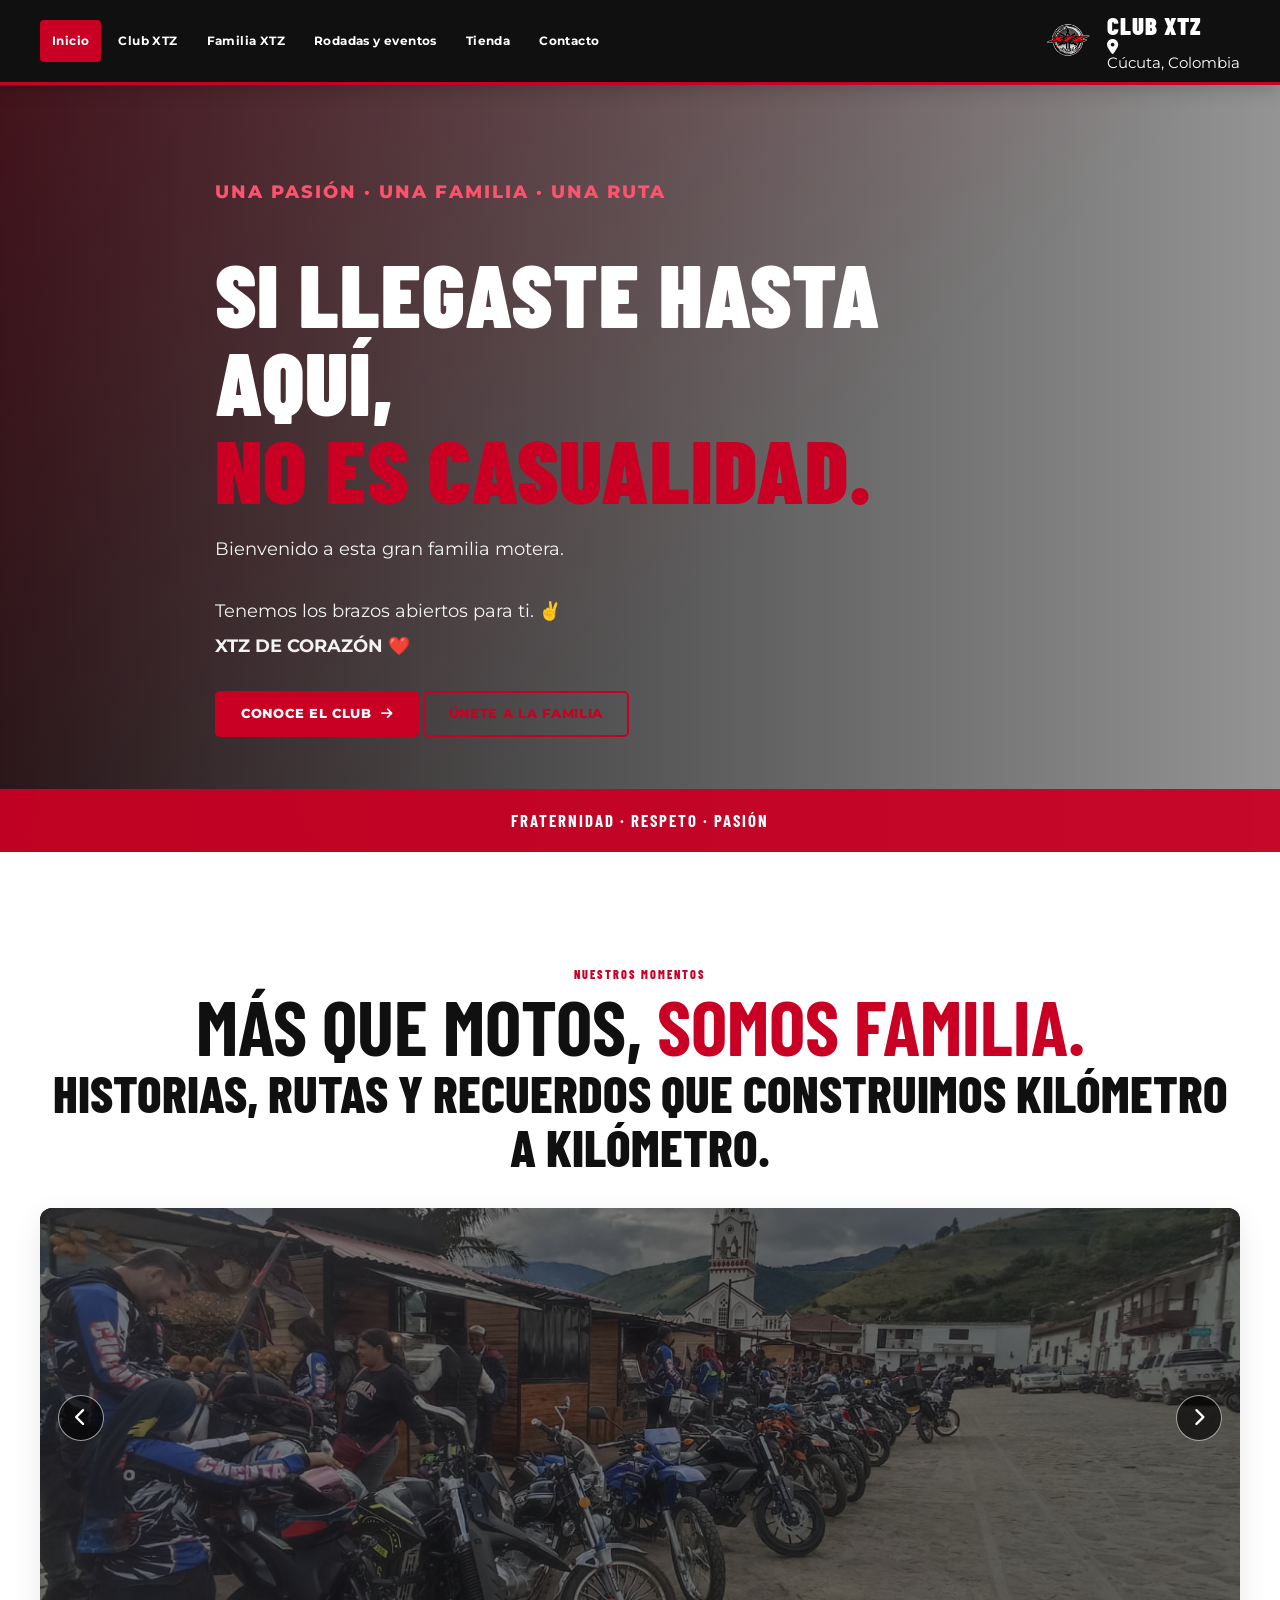
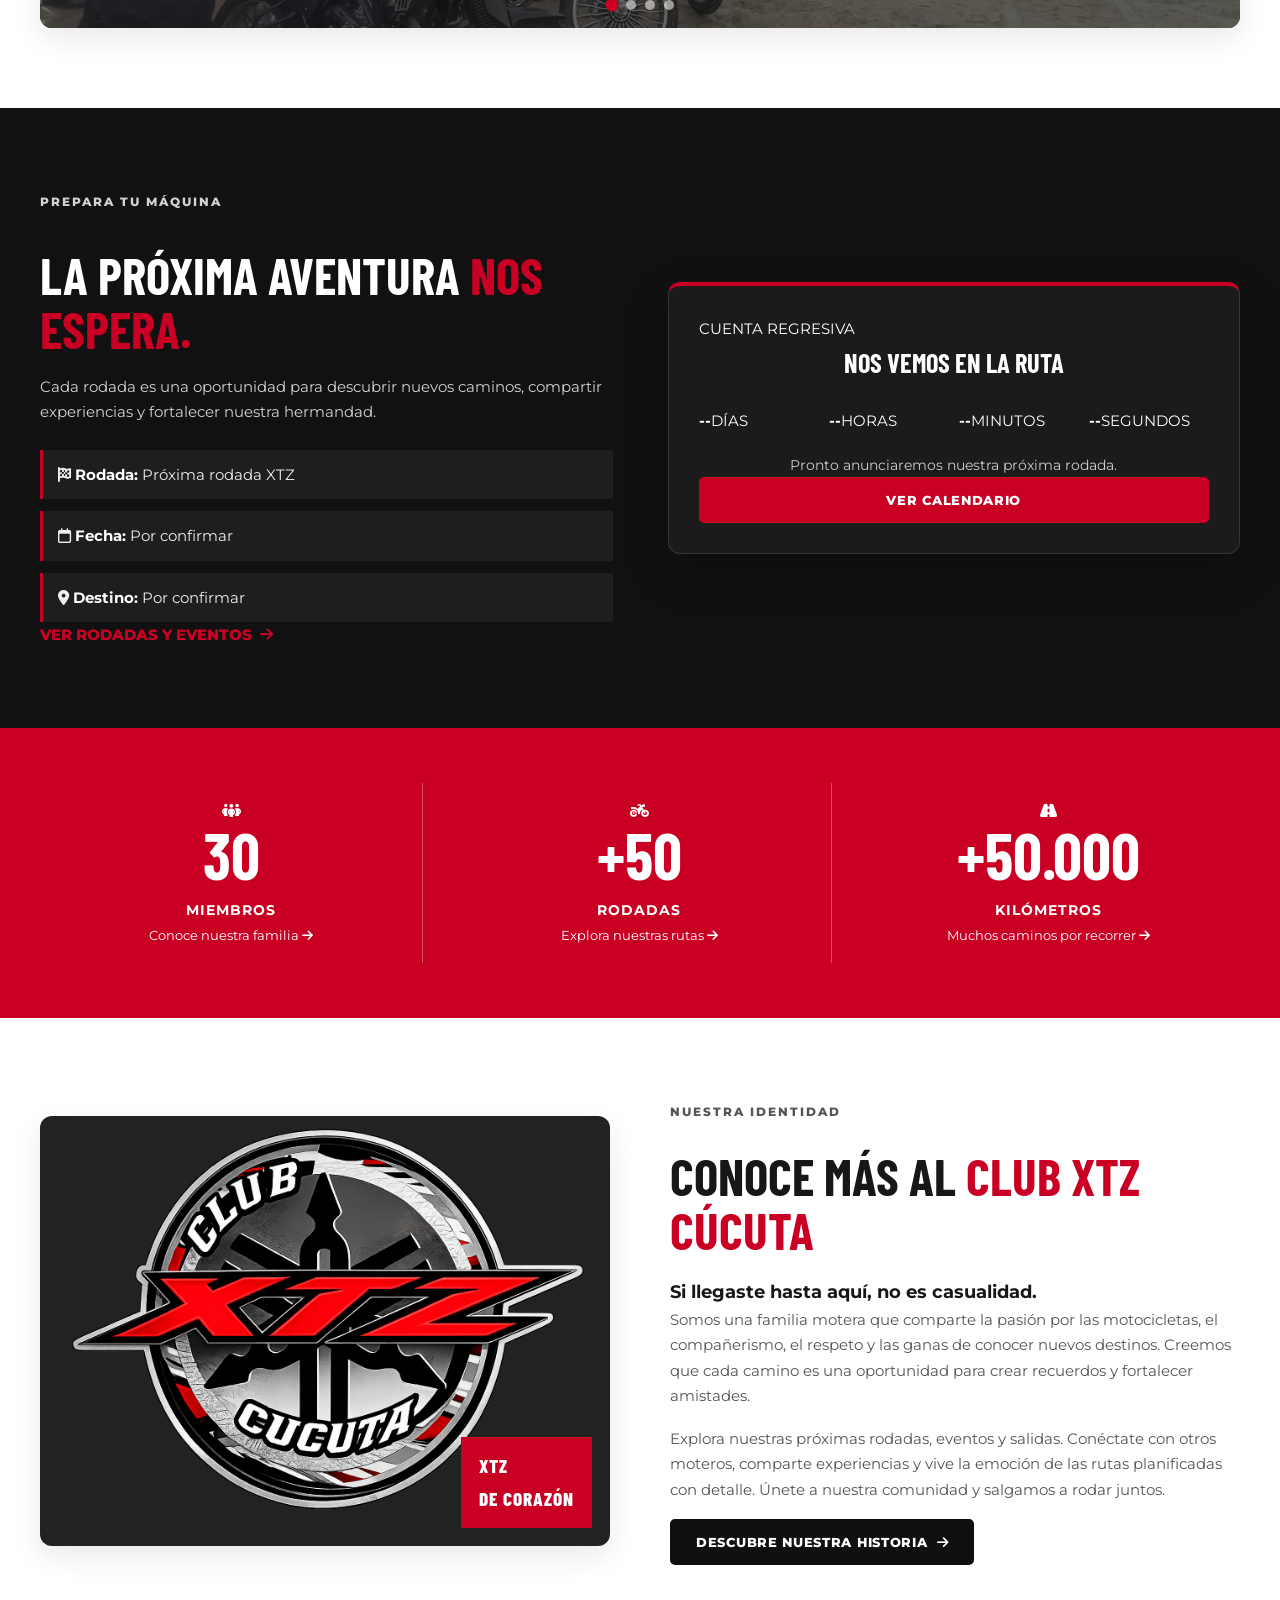
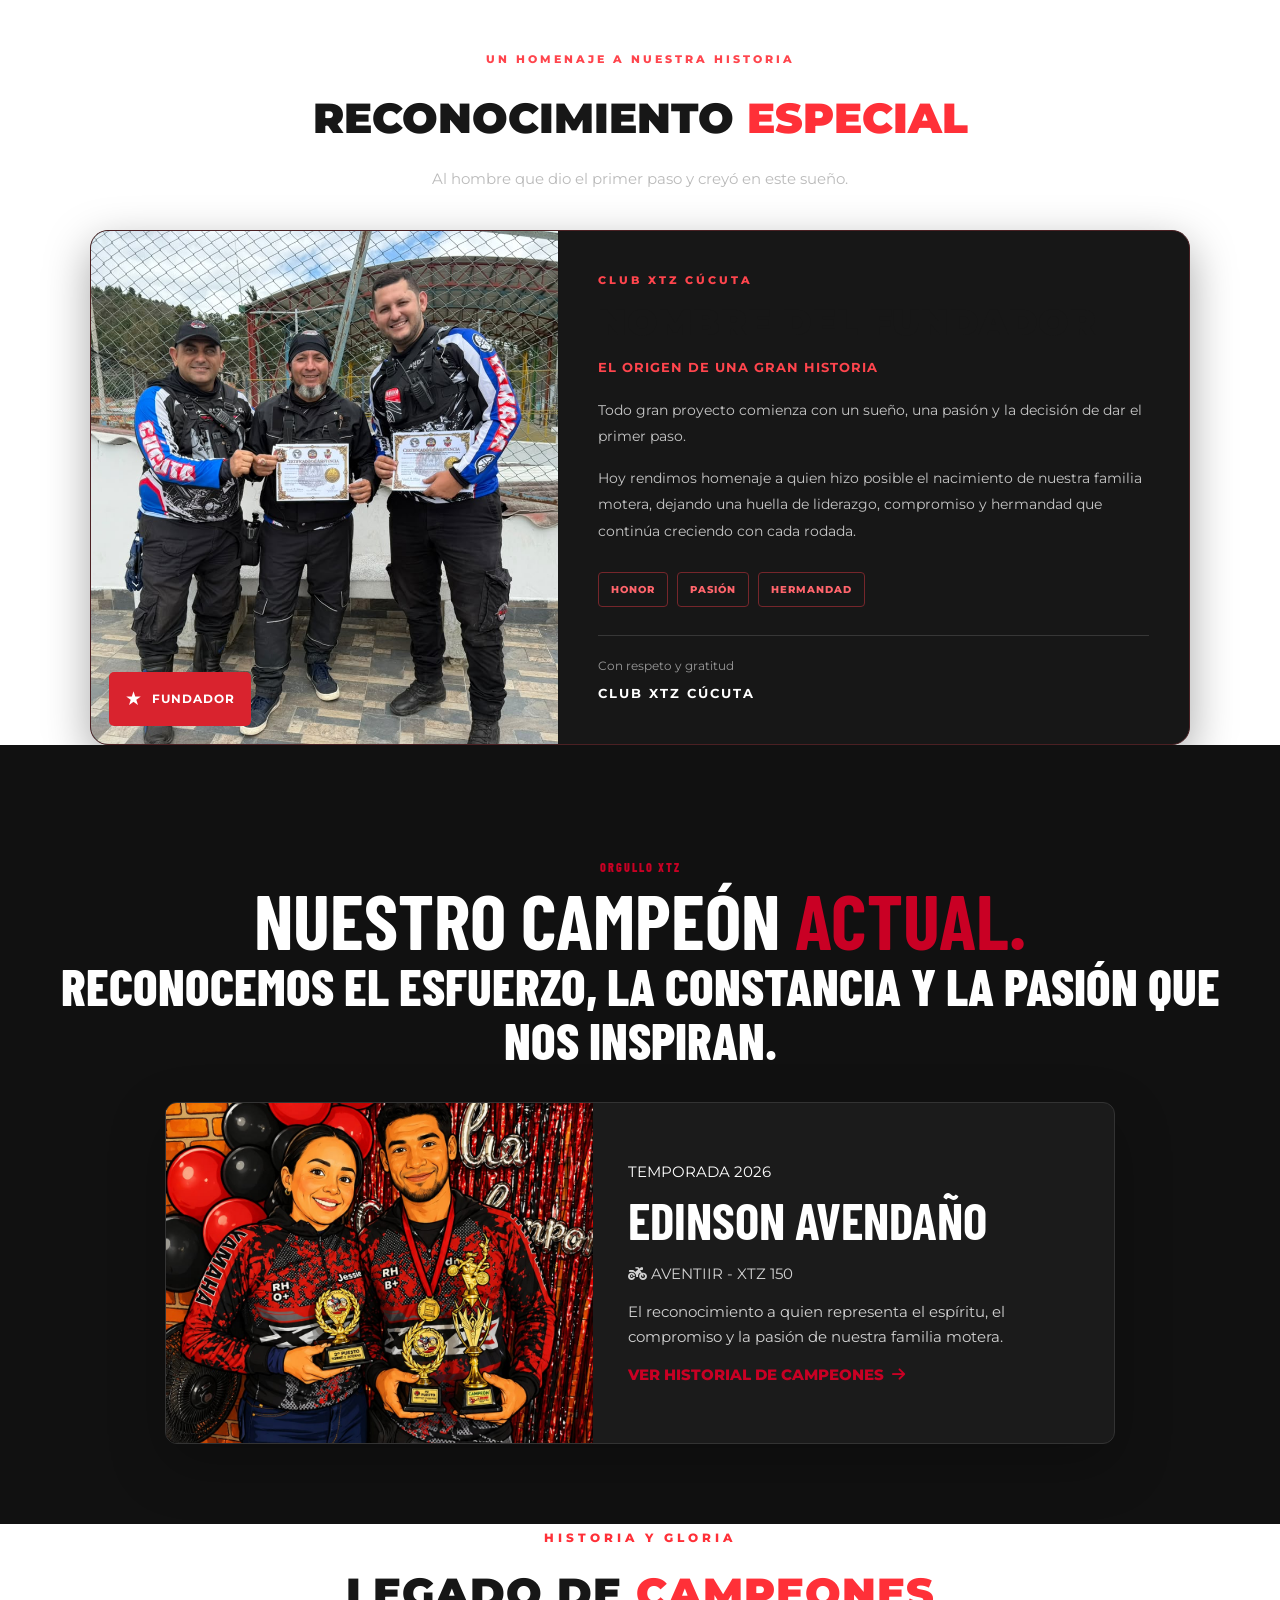
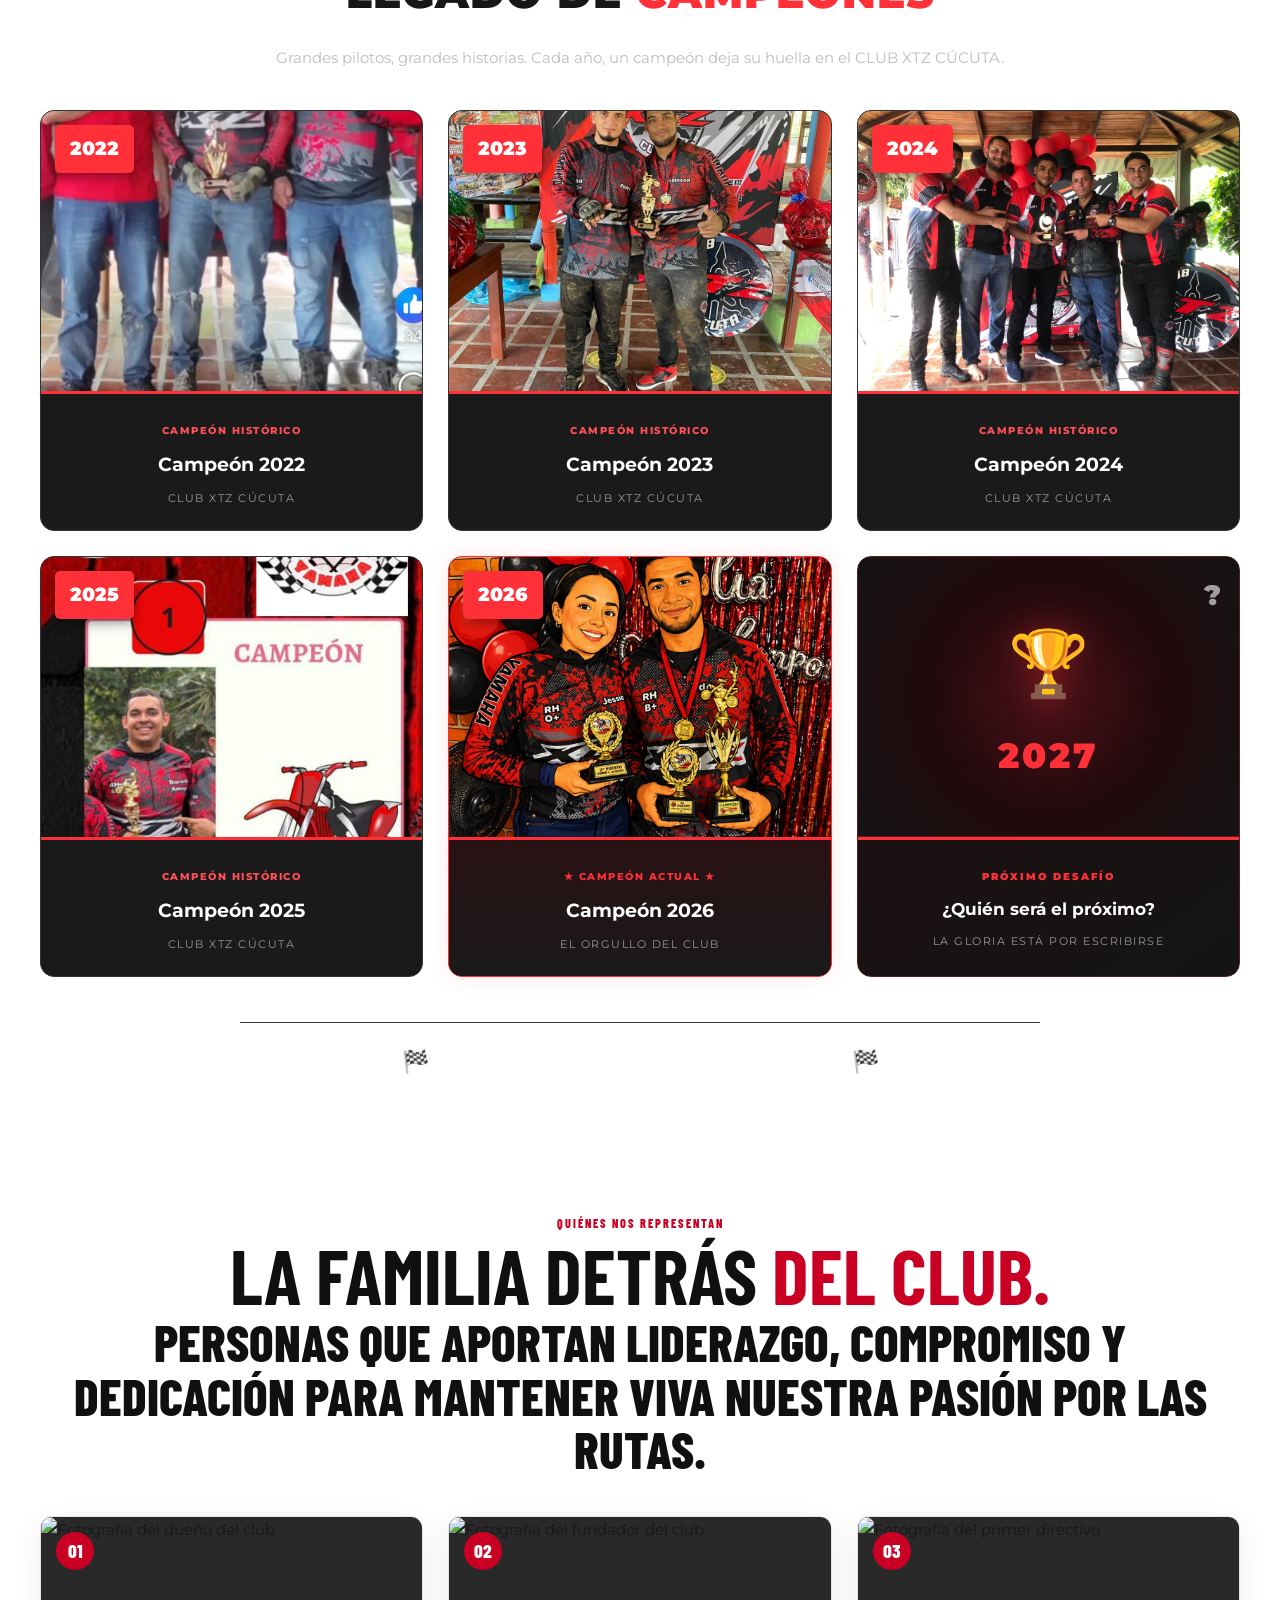
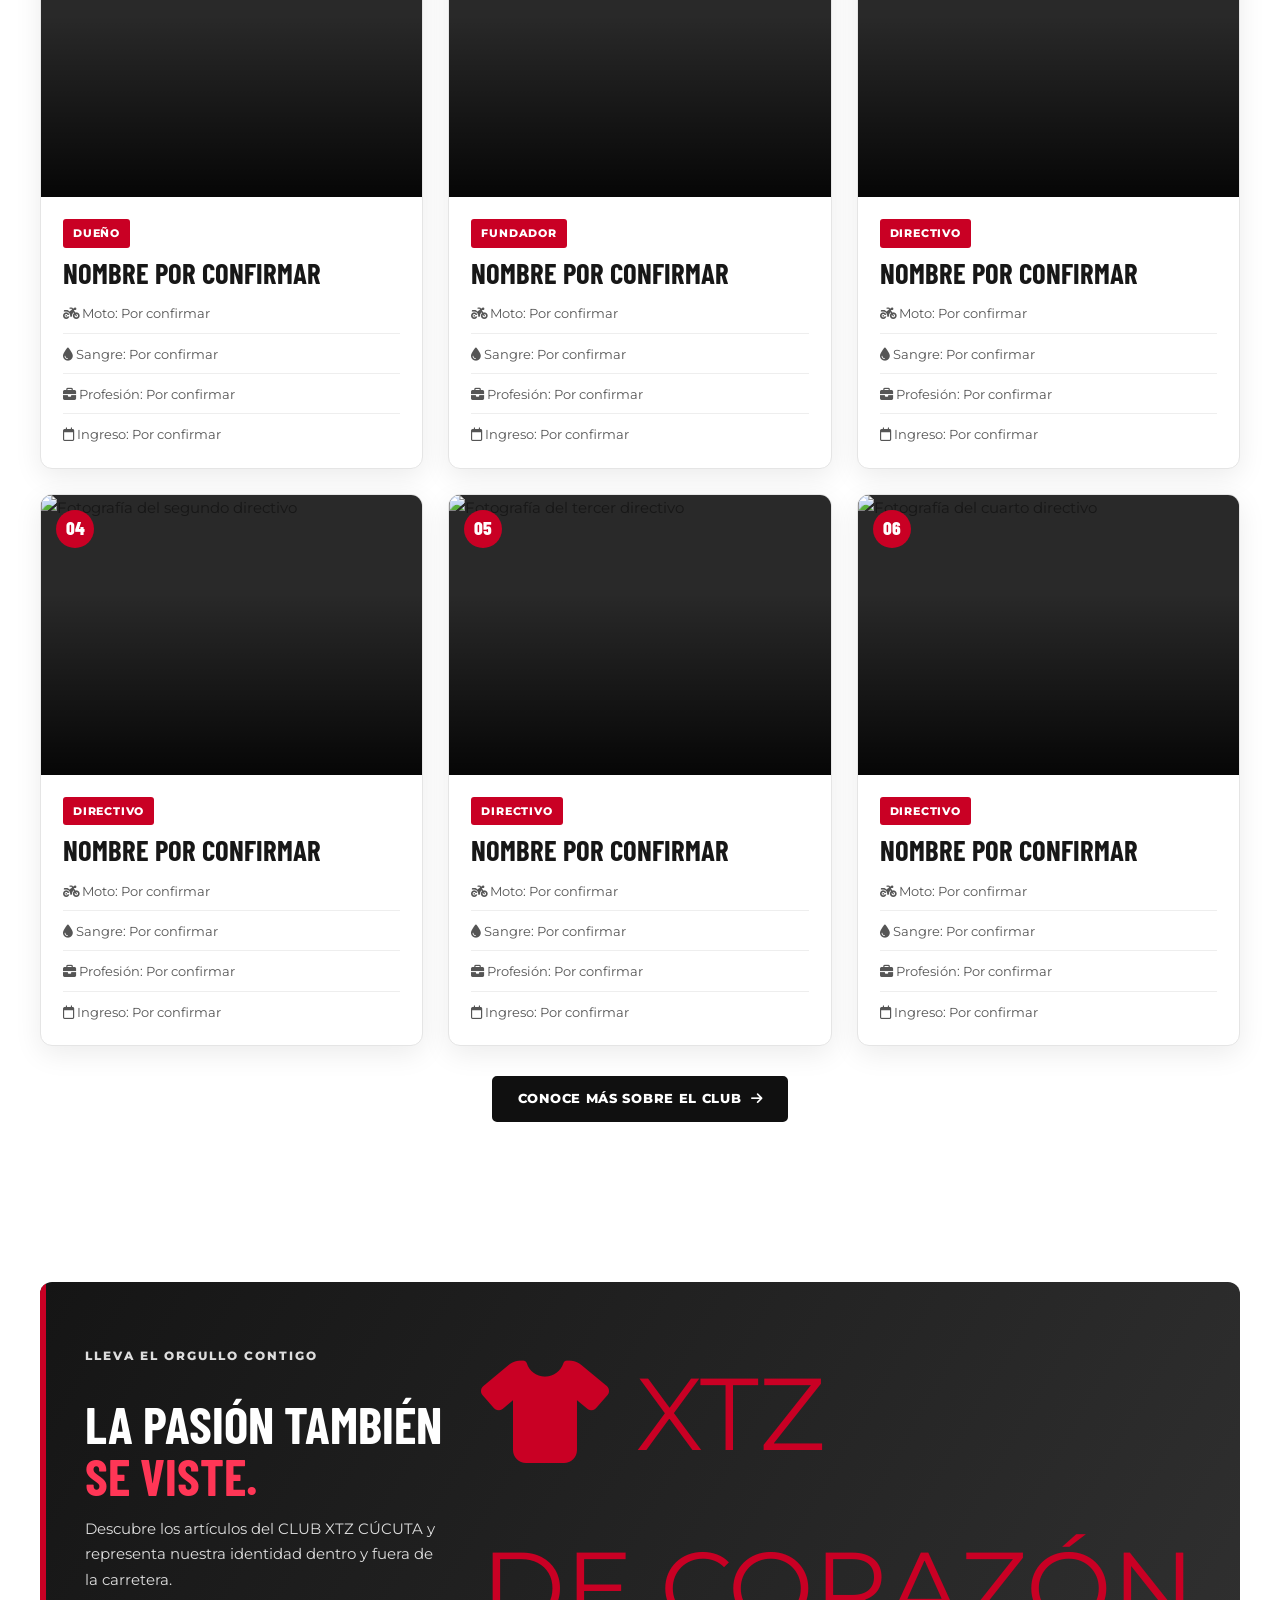
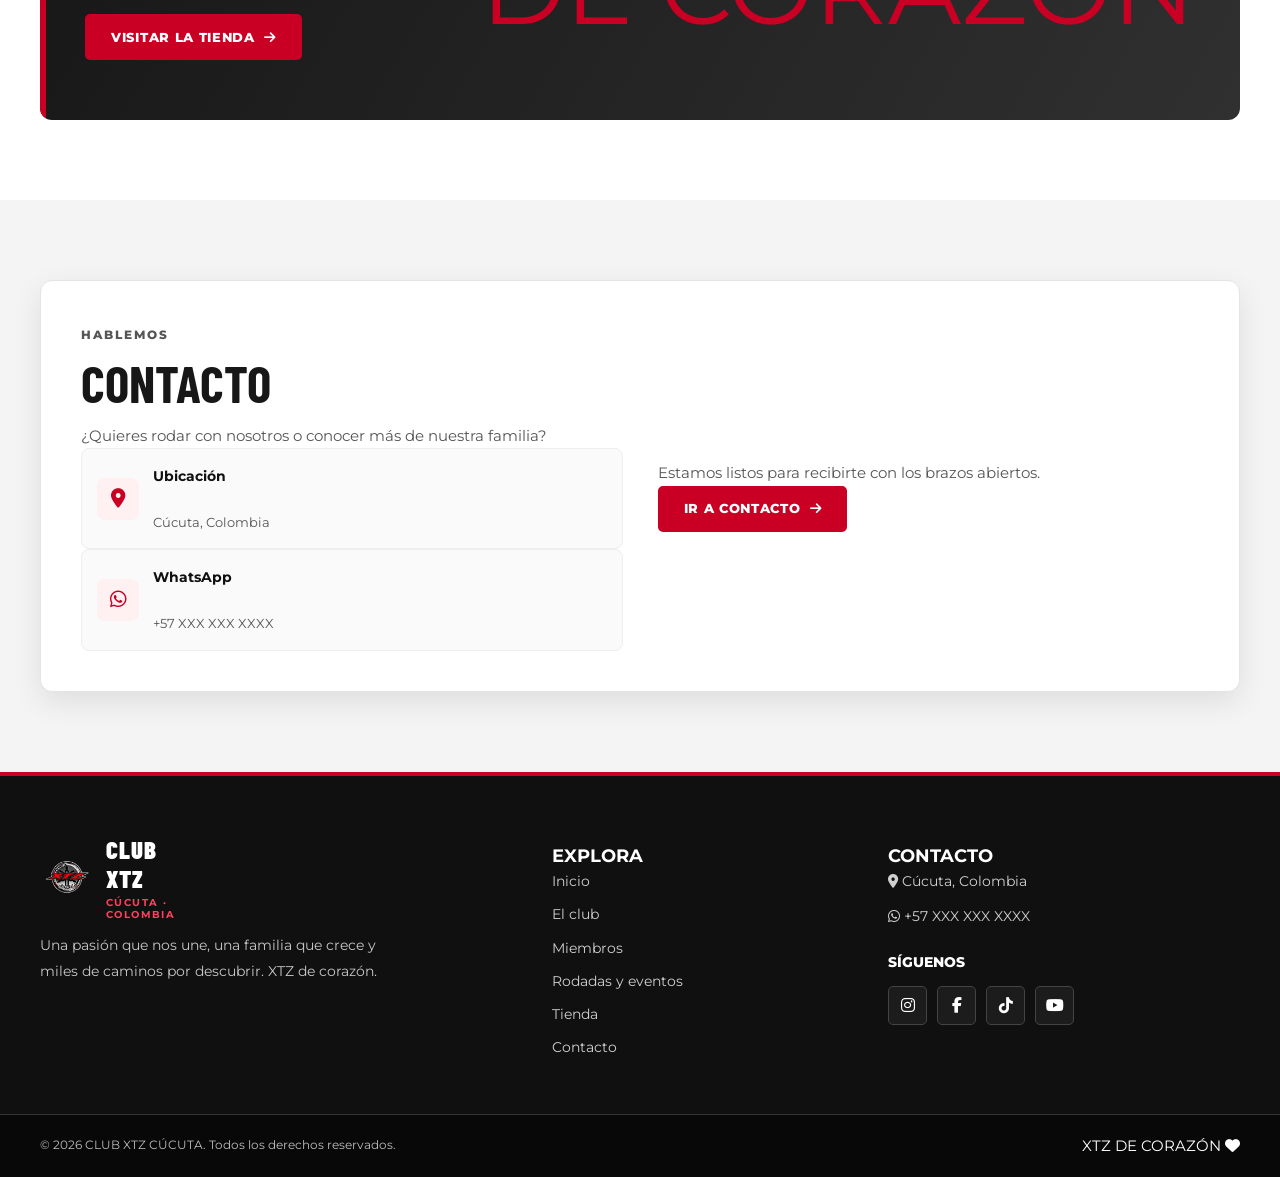
==== commit 8497b91e: "Update index.html" ====
--- a/index.html
+++ b/index.html
@@ -100,19 +100,19 @@
         <div class="carousel" id="photoCarousel">
           <div class="carousel-track">
             <div class="carousel-slide">
-              <img src="images/banner1.jpeg" alt="Integrantes del CLUB XTZ Cúcuta en una rodada">
+              <img src="imagenes/banner1.jpeg" alt="Integrantes del CLUB XTZ Cúcuta en una rodada">
               <div class="slide-caption">La pasión nos une</div>
             </div>
             <div class="carousel-slide">
-              <img src="images/banner2.jpeg" alt="Motocicletas del club durante una ruta">
+              <img src="imagenes/banner2.jpeg" alt="Motocicletas del club durante una ruta">
               <div class="slide-caption">Cada ruta, una historia</div>
             </div>
             <div class="carousel-slide">
-              <img src="images/banner3.jpeg" alt="Familia motera compartiendo experiencias">
+              <img src="imagenes/banner3.jpeg" alt="Familia motera compartiendo experiencias">
               <div class="slide-caption">Hermandad sobre ruedas</div>
             </div>
             <div class="carousel-slide">
-              <img src="images/cacota1.jpeg" alt="Rodada del CLUB XTZ Cúcuta">
+              <img src="imagenes/cacota1.jpeg" alt="Rodada del CLUB XTZ Cúcuta">
               <div class="slide-caption">XTZ de corazón</div>
             </div>
           </div>
